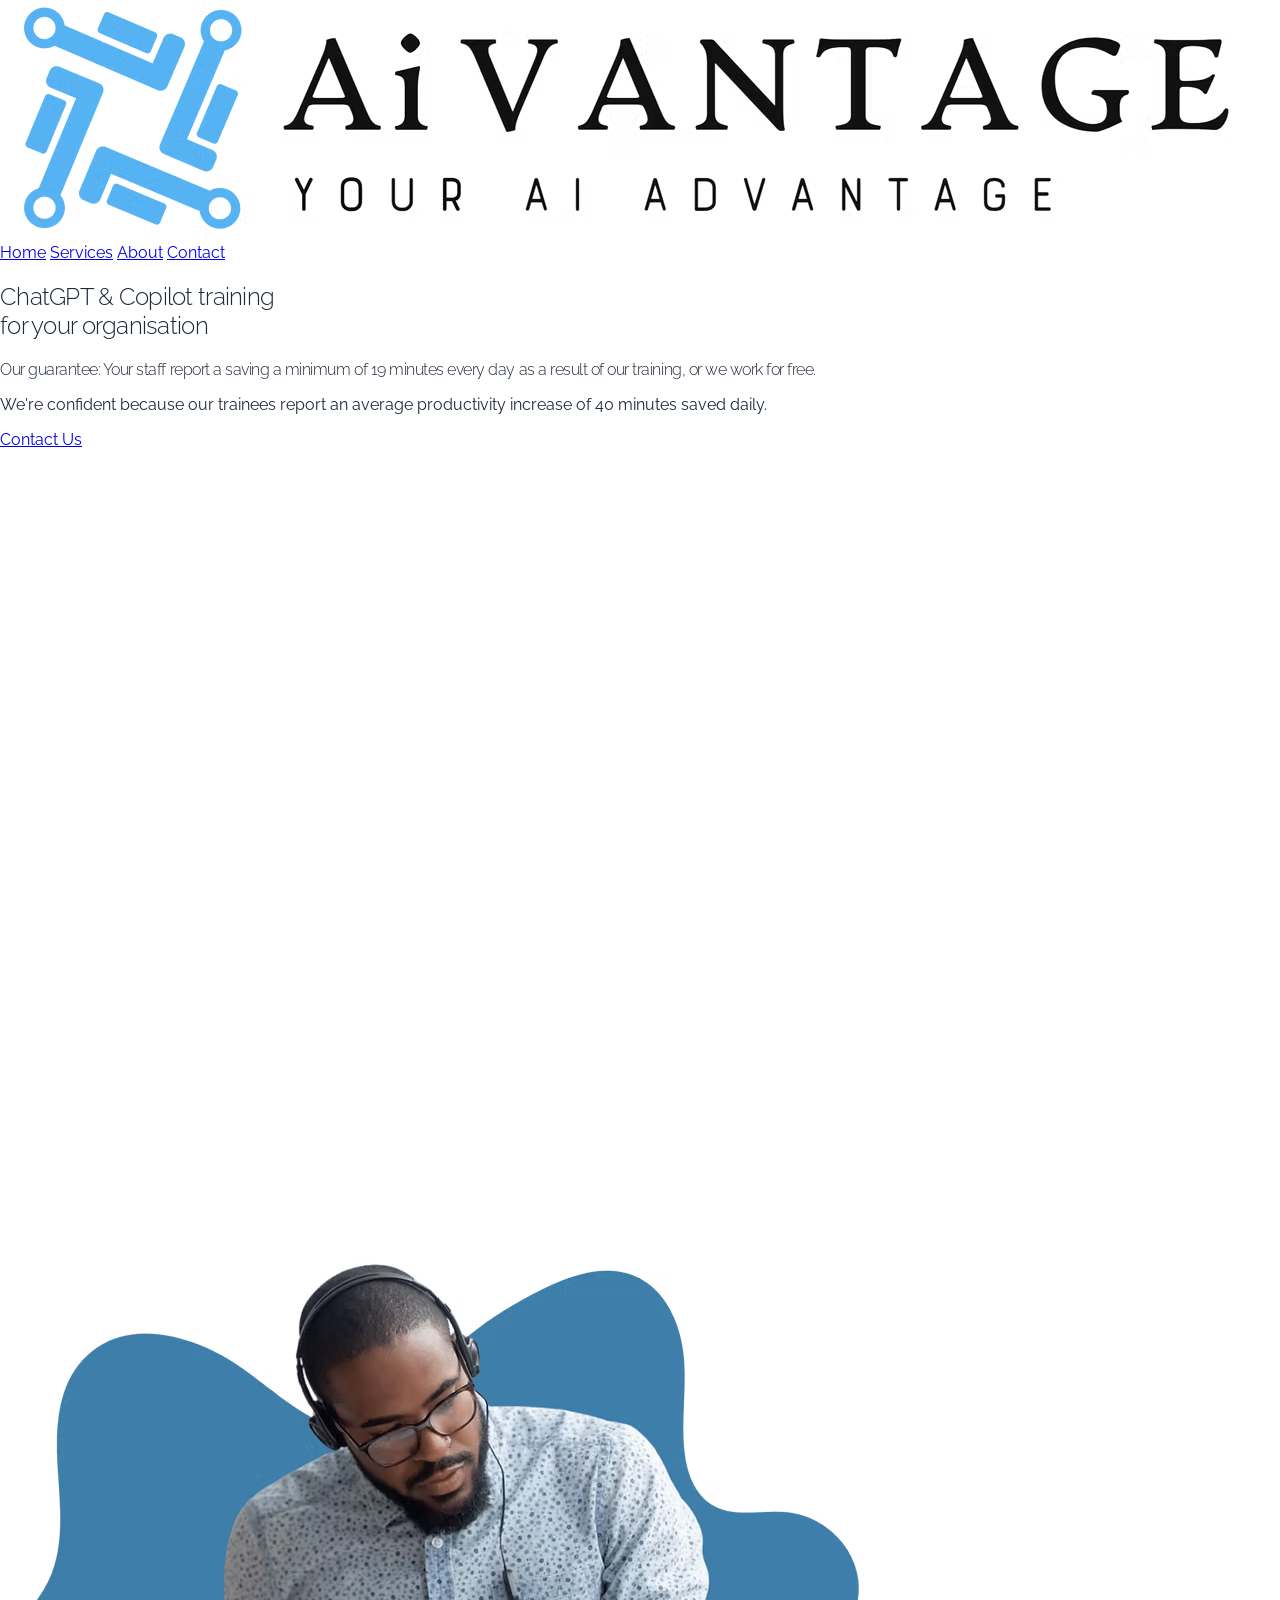
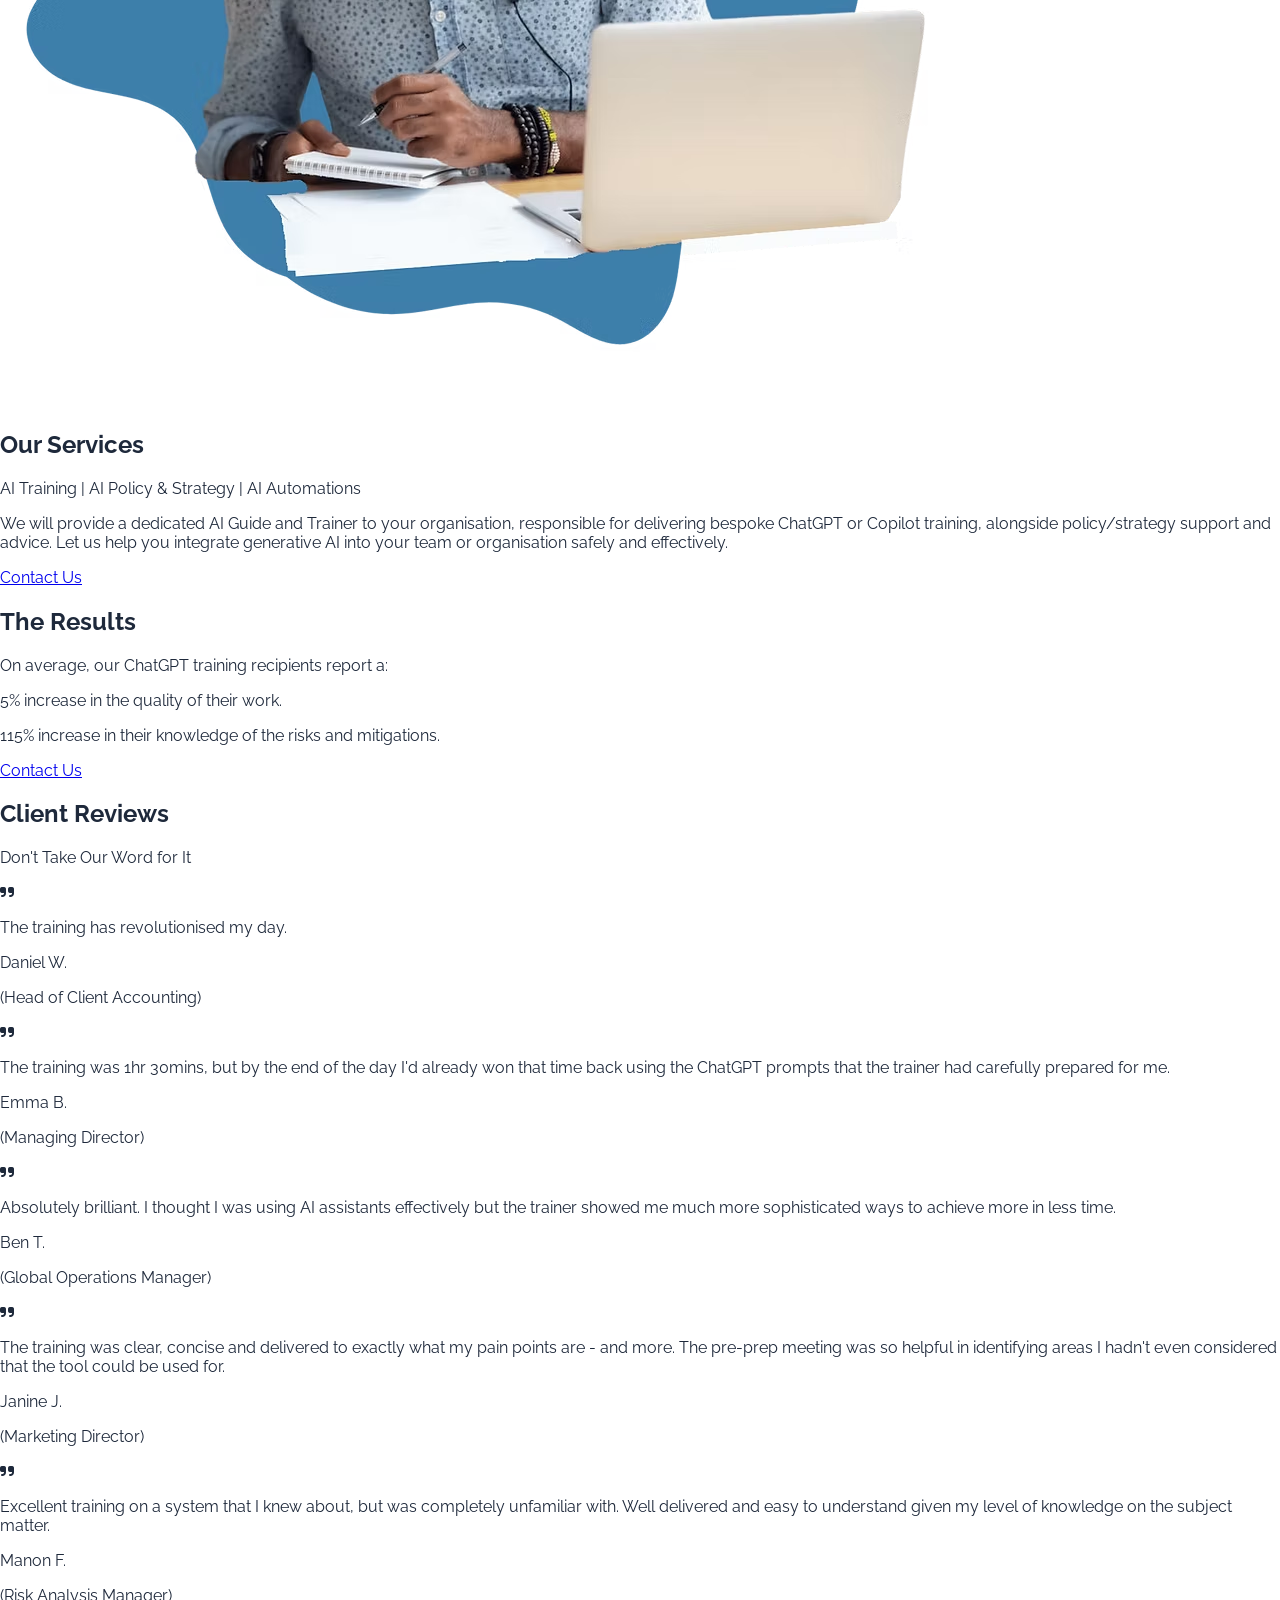
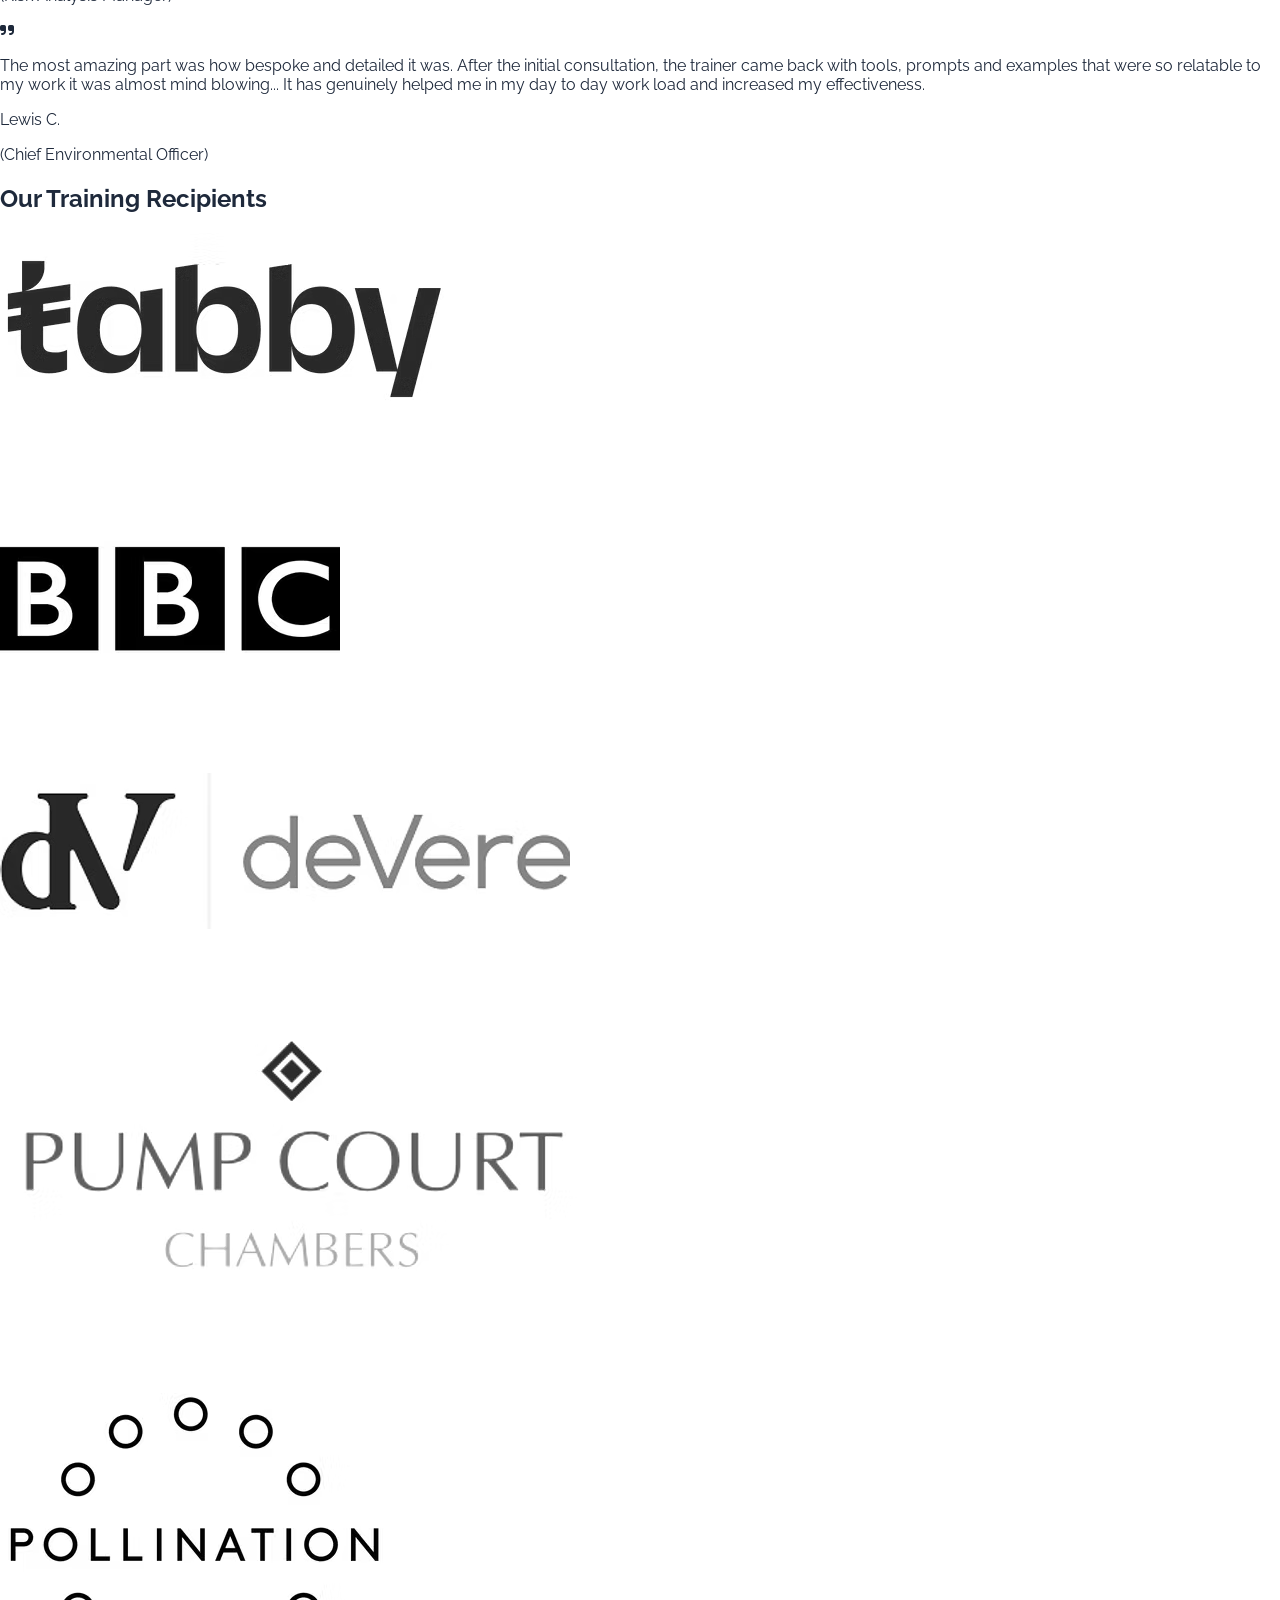
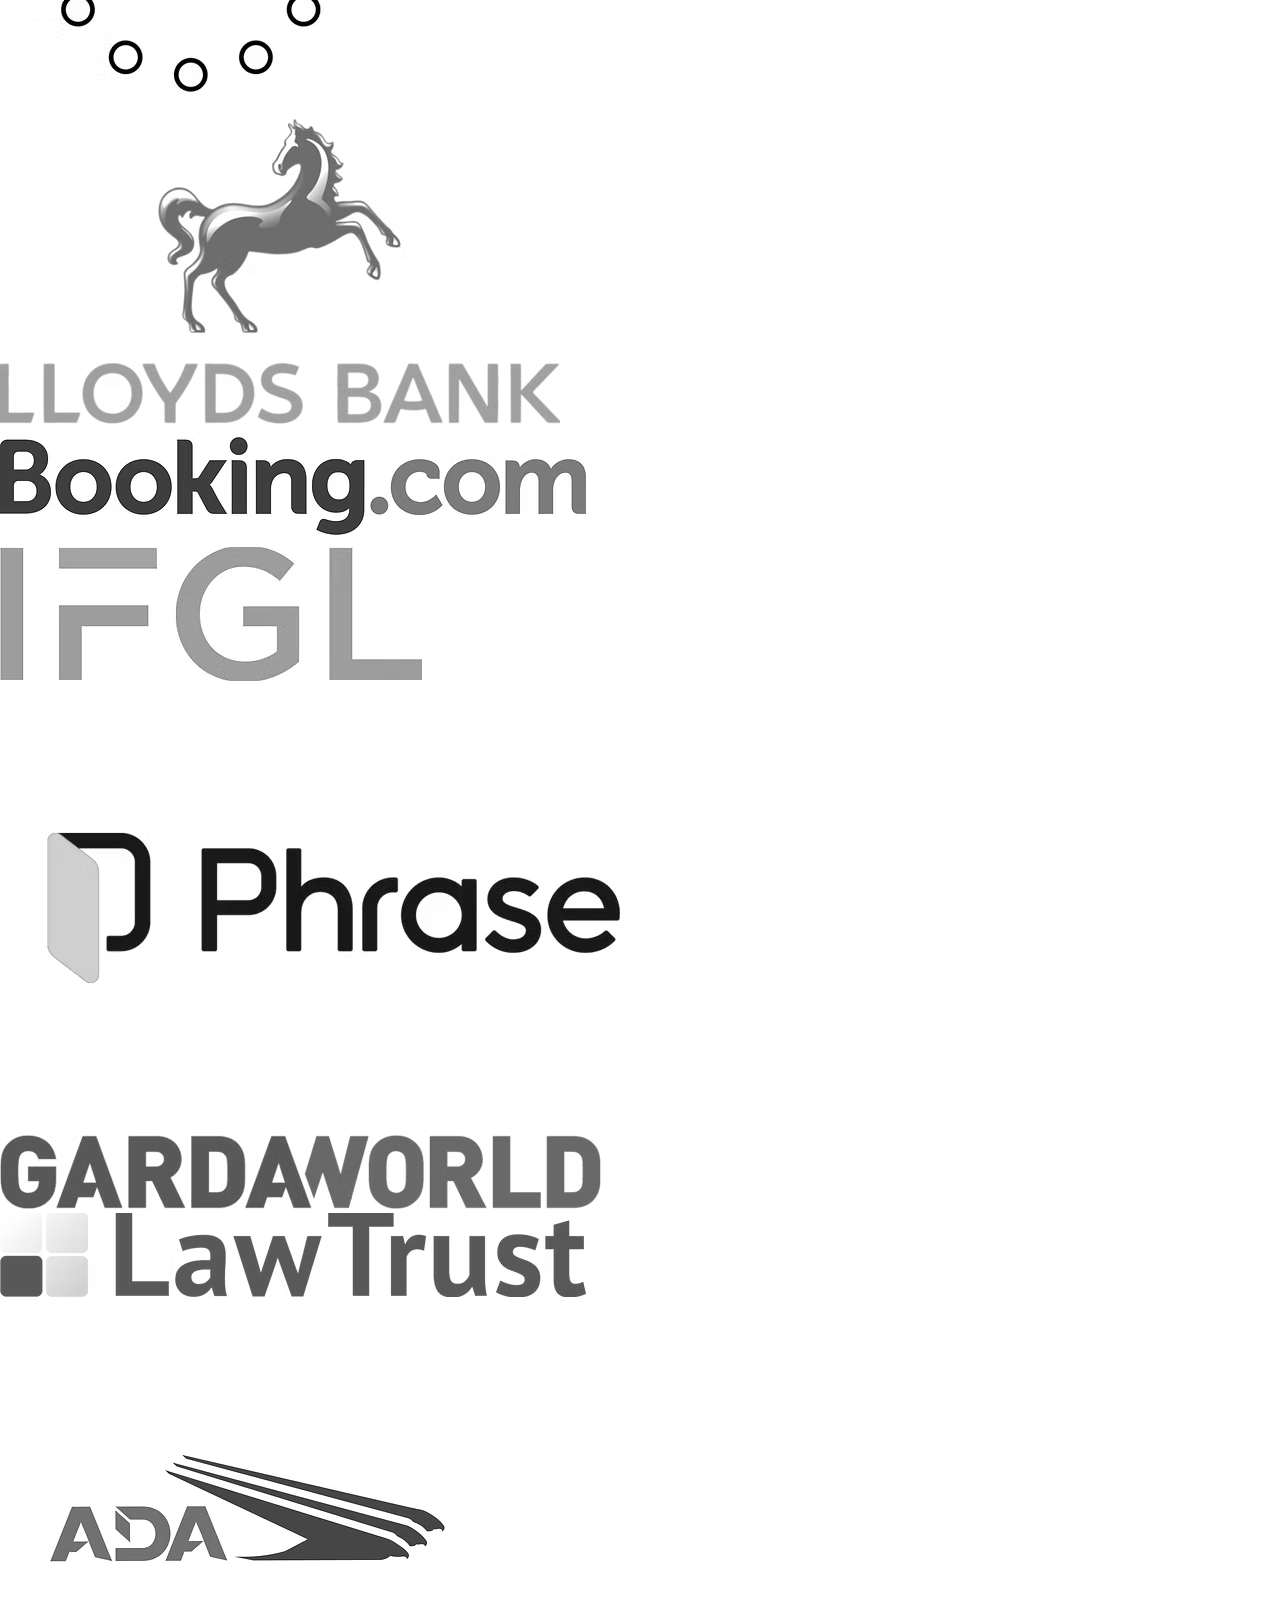
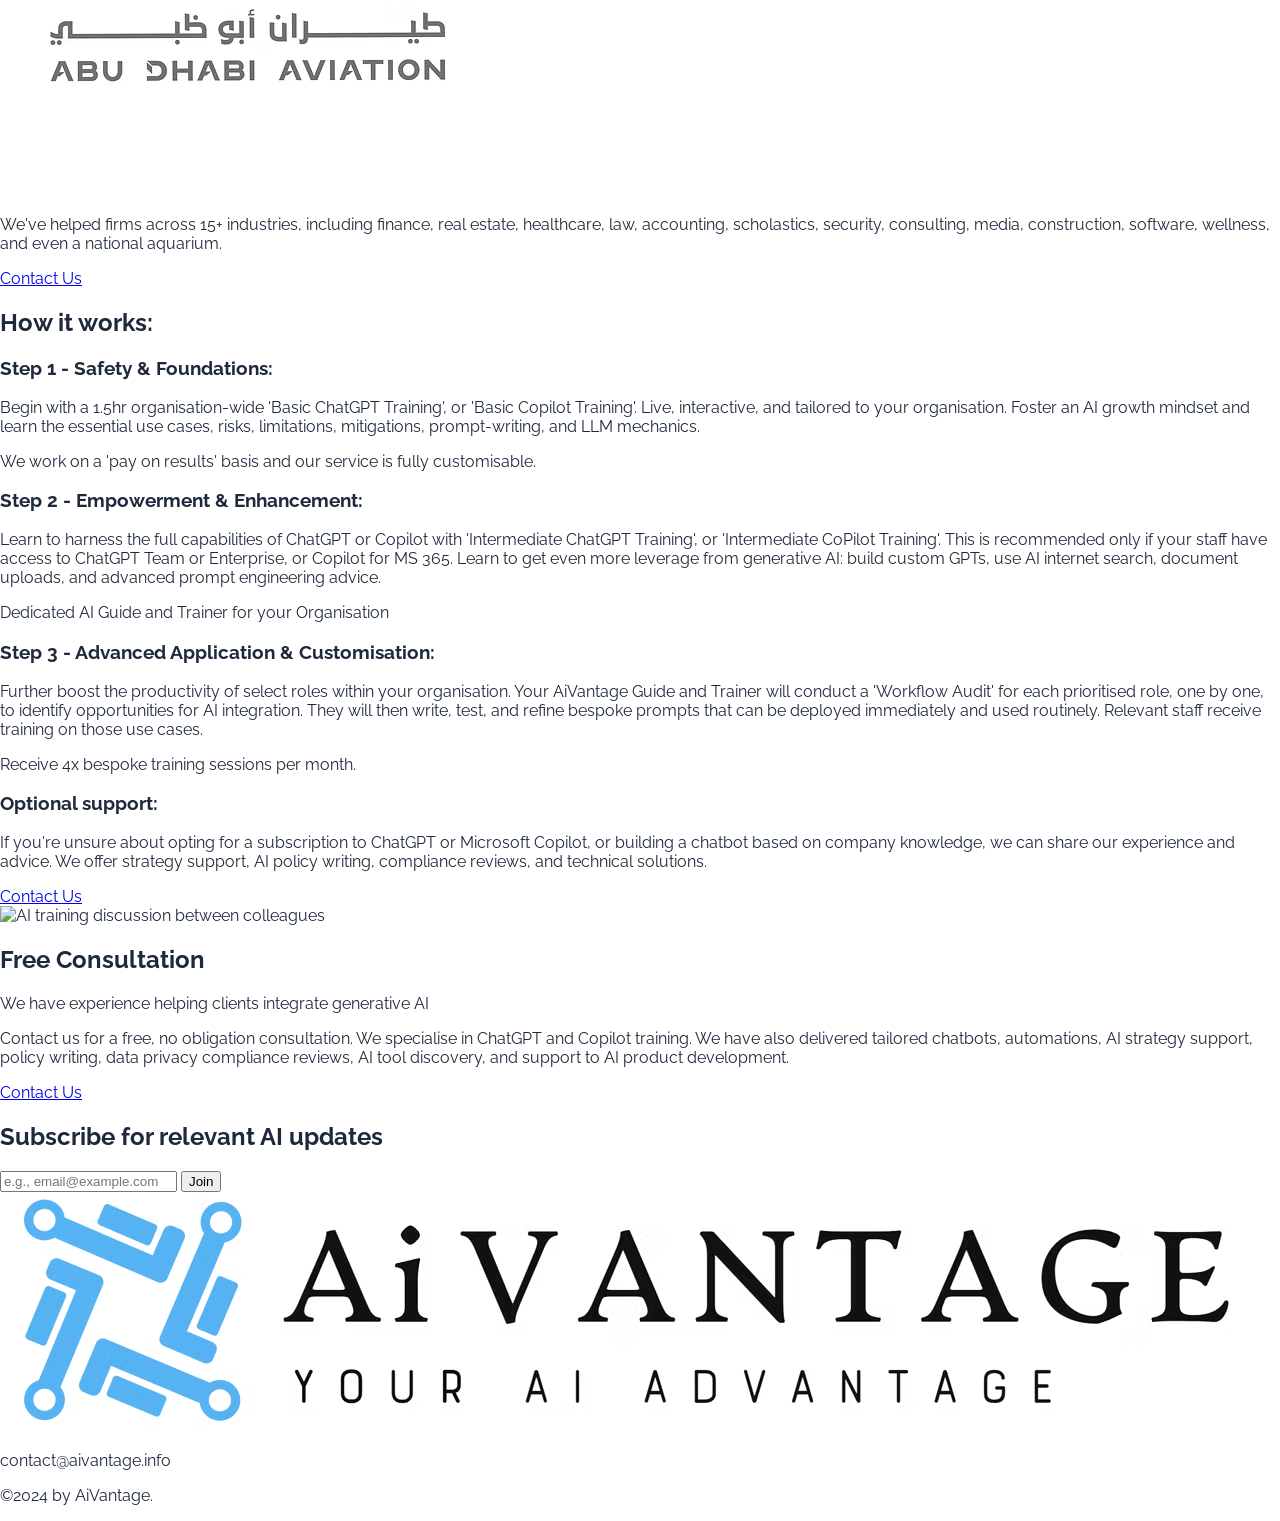
==== index.html @ afdacad2 "add" ====
<!DOCTYPE html>
<html lang="en">

<head>
    <meta charset="UTF-8" />
    <meta http-equiv="X-UA-Compatible" content="IE=edge" />
    <meta name="viewport" content="width=device-width, initial-scale=1.0" />
    <title>AiVantage | ChatGPT &amp; Copilot Training</title>
    <link href="https://fonts.googleapis.com/css2?family=Raleway:wght@300;400;500;600&display=swap" rel="stylesheet" />

    <link rel="stylesheet" href="https://cdnjs.cloudflare.com/ajax/libs/font-awesome/6.7.2/css/all.min.css"
        integrity="sha512-Evv84Mr4kqVGRNSgIGL/F/aIDqQb7xQ2vcrdIwxfjThSH8CSR7PBEakCr51Ck+w+/U6swU2Im1vVX0SVk9ABhg=="
        crossorigin="anonymous" referrerpolicy="no-referrer" />
    <script src="https://cdn.jsdelivr.net/npm/@tailwindcss/browser@4"></script>
    <link rel="stylesheet" href="./docs/Style.css" />
</head>

<body class="bg-white text-slate-900" data-page="home">
    <header class="bg-white pt-8 sm:pt-10 lg:pt-12">
        <div class="mx-auto max-w-7xl px-4 sm:px-6 lg:px-8">
            <div class="flex flex-col items-center">
                <a href="./index.html" class="block">
                    <img
                        src="./docs/assets/logo.avif"
                        alt="AiVantage logo"
                        class="w-full max-w-[23rem] object-contain sm:max-w-[30rem] lg:max-w-[48rem]" />
                </a>

                <nav class="mt-6 flex flex-wrap items-center justify-center gap-x-6 gap-y-3 pb-4 text-[1.35rem] font-normal text-[#275883] sm:mt-8 sm:text-[1.55rem]">
                    <a href="./index.html" class="transition hover:text-[#1b4466]">Home</a>
                    <a href="./services.html" class="transition hover:text-[#1b4466]">Services</a>
                    <a href="./about.html" class="transition hover:text-[#1b4466]">About</a>
                    <a href="./contact.html" class="transition hover:text-[#1b4466]">Contact</a>
                </nav>
            </div>
        </div>
    </header>

    <main>
        <section class="aiv-hero">
            <div class="mx-auto flex min-h-screen max-w-7xl items-center justify-center px-4 py-16 sm:px-6 lg:px-8">
                <div class="w-full max-w-[61rem] text-center">
                    <h1
                        class="aiv-hero__title text-[2.35rem] leading-[1.16] text-[#275883] sm:text-[3.3rem] lg:text-[4.1rem]">
                        ChatGPT &amp; Copilot training
                        <br />
                        for your organisation
                    </h1>

                    <p
                        class="aiv-hero__guarantee mx-auto mt-16 max-w-[59rem] text-[2rem] leading-[1.32] text-[#275883] sm:text-[2rem] lg:text-[3rem]">
                        <span class="font-medium">Our guarantee:</span>
                        Your staff report a saving a minimum of 19 minutes every day as a result of our training, or we
                        work for free.
                    </p>

                    <p
                        class="mx-auto mt-8 max-w-[39rem] text-base font-normal leading-8 text-[#275883] sm:text-lg lg:text-[1.15rem]">
                        We&apos;re confident because our trainees report an average productivity increase of 40 minutes
                        saved daily.
                    </p>

                    <a href="./contact.html"
                        class="mt-10 inline-flex min-w-[11rem] items-center justify-center bg-[#23537c] px-8 py-4 text-[1.05rem] font-medium text-white transition hover:bg-[#1b4466]">
                        Contact Us
                    </a>
                </div>
            </div>
        </section>

        <section class="bg-white py-12 sm:py-16 lg:py-24">
            <div class="mx-auto grid max-w-7xl items-center gap-14 px-4 sm:px-6 lg:grid-cols-2 lg:px-8 xl:gap-20">
                <div class="relative mx-auto w-full max-w-[54rem]">
                    <img src="./docs/assets/ourservices.avif" alt="AiVantage services" class="w-full object-contain" />
                </div>

                <div class="mx-auto flex max-w-[41rem] flex-col items-start justify-center text-left lg:pr-10">
                    <h2 class="text-[2.9rem] font-light leading-[1.16] text-[#275883] sm:text-[3.7rem] lg:text-[4rem]">
                        Our Services
                    </h2>

                    <p class="mt-8 text-2xl font-light leading-[1.9] text-[#275883]">
                        AI Training | AI Policy &amp; Strategy | AI Automations
                    </p>

                    <p class="mt-8 text-[1.45rem] font-light leading-[1.95] text-[#275883] sm:text-2xl">
                        We will provide a dedicated AI Guide and Trainer to your organisation, responsible for
                        delivering bespoke ChatGPT or Copilot training, alongside policy/strategy support and advice.
                        Let us help you integrate generative AI into your team or organisation safely and effectively.
                    </p>

                    <a href="./contact.html"
                        class="mt-10 inline-flex min-w-[14.7rem] items-center justify-center bg-[#23537c] px-10 py-4 text-[1.05rem] font-medium text-white transition hover:bg-[#1b4466]">
                        Contact Us
                    </a>
                </div>
            </div>
        </section>

        <section class="bg-white py-16 sm:py-20 lg:py-28">
            <div class="mx-auto flex max-w-7xl flex-col items-center px-4 text-center sm:px-6 lg:px-8">
                <h2 class="text-[2.85rem] font-light leading-[1.15] text-[#275883] sm:text-[3.6rem] lg:text-[4rem]">
                    The Results
                </h2>

                <p
                    class="mt-10 text-[1.6rem] font-light leading-[1.8] text-[#275883] sm:text-[1.9rem] lg:text-[2.1rem]">
                    On average, our ChatGPT training recipients report a:
                </p>

                <p
                    class="mt-5 max-w-[62rem] text-[1.7rem] font-light leading-[1.85] text-[#275883] sm:text-[2.1rem] lg:text-[2.4rem]">
                    5% increase in the <span class="underline decoration-[1px] underline-offset-[0.22em]">quality</span>
                    of their work.
                </p>

                <p
                    class="mt-5 max-w-[88rem] text-[1.7rem] font-light leading-[1.85] text-[#275883] sm:text-[2.1rem] lg:text-[2.4rem]">
                    115% increase in their knowledge of <span
                        class="underline decoration-[1px] underline-offset-[0.22em]">the risks and mitigations</span>.
                </p>

                <a href="./contact.html"
                    class="mt-12 inline-flex min-w-[11.8rem] items-center justify-center bg-[#23537c] px-9 py-4 text-[1.05rem] font-medium text-white transition hover:bg-[#1b4466]">
                    Contact Us
                </a>
            </div>
        </section>

        <section class="bg-white py-16 sm:py-20 lg:py-28">
            <div class="mx-auto max-w-7xl px-4 sm:px-6 lg:px-8">
                <div class="text-center">
                    <h2
                        class="text-[2.3rem] font-light leading-[1.15] text-[#275883] sm:text-[2.8rem] lg:text-[3.25rem]">
                        Client Reviews
                    </h2>
                    <p
                        class="mt-5 text-[1.15rem] font-light leading-[1.5] text-[#275883] sm:text-[1.35rem] lg:text-[1.55rem]">
                        Don&apos;t Take Our Word for It
                    </p>
                </div>

                <div class="mt-14 grid gap-y-14 gap-x-10 md:grid-cols-2 lg:mt-18 lg:grid-cols-3">
                    <article class="flex flex-col items-center text-center text-[#275883]">
                        <div class="text-[2.7rem] leading-none text-[#275883] sm:text-[3rem]">
                            <i class="fa-solid fa-quote-right"></i>
                        </div>
                        <p
                            class="mt-5 max-w-[15rem] text-[0.98rem] font-normal leading-[1.95] sm:max-w-[16rem] sm:text-[1.05rem]">
                            The training has revolutionised my day.
                        </p>
                        <p class="mt-7 text-[1.2rem] font-light leading-[1.4] sm:text-[1.35rem]">Daniel W.</p>
                        <p class="mt-2 text-[0.95rem] font-light leading-[1.65] sm:text-[1rem]">
                            (Head of Client Accounting)
                        </p>
                    </article>

                    <article class="flex flex-col items-center text-center text-[#275883]">
                        <div class="text-[2.7rem] leading-none text-[#275883] sm:text-[3rem]">
                            <i class="fa-solid fa-quote-right"></i>
                        </div>
                        <p
                            class="mt-5 max-w-[18rem] text-[0.98rem] font-normal leading-[1.95] sm:max-w-[19rem] sm:text-[1.05rem]">
                            The training was 1hr 30mins, but by the end of the day I&apos;d already won that time back
                            using the ChatGPT prompts that the trainer had carefully prepared for me.
                        </p>
                        <p class="mt-7 text-[1.2rem] font-light leading-[1.4] sm:text-[1.35rem]">Emma B.</p>
                        <p class="mt-2 text-[0.95rem] font-light leading-[1.65] sm:text-[1rem]">
                            (Managing Director)
                        </p>
                    </article>

                    <article class="flex flex-col items-center text-center text-[#275883]">
                        <div class="text-[2.7rem] leading-none text-[#275883] sm:text-[3rem]">
                            <i class="fa-solid fa-quote-right"></i>
                        </div>
                        <p
                            class="mt-5 max-w-[18rem] text-[0.98rem] font-normal leading-[1.95] sm:max-w-[19rem] sm:text-[1.05rem]">
                            Absolutely brilliant. I thought I was using AI assistants effectively but the trainer showed
                            me much more sophisticated ways to achieve more in less time.
                        </p>
                        <p class="mt-7 text-[1.2rem] font-light leading-[1.4] sm:text-[1.35rem]">Ben T.</p>
                        <p class="mt-2 text-[0.95rem] font-light leading-[1.65] sm:text-[1rem]">
                            (Global Operations Manager)
                        </p>
                    </article>

                    <article class="flex flex-col items-center text-center text-[#275883]">
                        <div class="text-[2.7rem] leading-none text-[#275883] sm:text-[3rem]">
                            <i class="fa-solid fa-quote-right"></i>
                        </div>
                        <p
                            class="mt-5 max-w-[18rem] text-[0.98rem] font-normal leading-[1.95] sm:max-w-[19rem] sm:text-[1.05rem]">
                            The training was clear, concise and delivered to exactly what my pain points are - and more.
                            The pre-prep meeting was so helpful in identifying areas I hadn&apos;t even considered that
                            the tool could be used for.
                        </p>
                        <p class="mt-7 text-[1.2rem] font-light leading-[1.4] sm:text-[1.35rem]">Janine J.</p>
                        <p class="mt-2 text-[0.95rem] font-light leading-[1.65] sm:text-[1rem]">
                            (Marketing Director)
                        </p>
                    </article>

                    <article class="flex flex-col items-center text-center text-[#275883]">
                        <div class="text-[2.7rem] leading-none text-[#275883] sm:text-[3rem]">
                            <i class="fa-solid fa-quote-right"></i>
                        </div>
                        <p
                            class="mt-5 max-w-[18rem] text-[0.98rem] font-normal leading-[1.95] sm:max-w-[19rem] sm:text-[1.05rem]">
                            Excellent training on a system that I knew about, but was completely unfamiliar with. Well
                            delivered and easy to understand given my level of knowledge on the subject matter.
                        </p>
                        <p class="mt-7 text-[1.2rem] font-light leading-[1.4] sm:text-[1.35rem]">Manon F.</p>
                        <p class="mt-2 text-[0.95rem] font-light leading-[1.65] sm:text-[1rem]">
                            (Risk Analysis Manager)
                        </p>
                    </article>

                    <article class="flex flex-col items-center text-center text-[#275883]">
                        <div class="text-[2.7rem] leading-none text-[#275883] sm:text-[3rem]">
                            <i class="fa-solid fa-quote-right"></i>
                        </div>
                        <p
                            class="mt-5 max-w-[18rem] text-[0.98rem] font-normal leading-[1.95] sm:max-w-[19rem] sm:text-[1.05rem]">
                            The most amazing part was how bespoke and detailed it was. After the initial consultation,
                            the trainer came back with tools, prompts and examples that were so relatable to my work it
                            was almost mind blowing... It has genuinely helped me in my day to day work load and
                            increased my effectiveness.
                        </p>
                        <p class="mt-7 text-[1.2rem] font-light leading-[1.4] sm:text-[1.35rem]">Lewis C.</p>
                        <p class="mt-2 text-[0.95rem] font-light leading-[1.65] sm:text-[1rem]">
                            (Chief Environmental Officer)
                        </p>
                    </article>
                </div>
            </div>
        </section>

        <section class="bg-white py-16 sm:py-20 lg:py-28">
            <div class="mx-auto flex max-w-7xl flex-col items-center px-4 text-center sm:px-6 lg:px-8">
                <h2 class="text-3xl font-light leading-[1.3] text-[#275883] sm:text-5xl">
                    Our Training Recipients
                </h2>

                <div class="mt-8 md:mt-16 w-full overflow-hidden">
                    <div class="">
                        <div class="grid grid-cols-2 lg:grid-cols-3">
                            <div class="border flex items-center justify-center p-10">
                                <img src="./docs/assets/recipients/tabby-logo-charcoal.avif"
                                    alt="Tabby logo ChatGPT training for fintech" class="w-full    mx-auto" />
                            </div>
                            <div class="border flex items-center justify-center p-10">
                                <img src="./docs/assets/recipients/bbc-logo.avif"
                                    alt="BBC logo Copilot training recipient" class="w-full    mx-auto" />
                            </div>

                            <div class="border flex items-center justify-center p-10">
                                <img src="./docs/assets/recipients/download_edited.avif"
                                    alt="4 Pump Court logo ChatGPT training for lawyers" class="w-full mx-auto" />
                            </div>
                            <div class="border flex items-center justify-center p-10">
                                <img src="./docs/assets/recipients/Screenshot 2024-01-24 at 14_24_edited.avif"
                                    alt="Booking.com logo Copilot training for business" class="w-full mx-auto" />
                            </div>

                            <div class="border flex items-center justify-center p-10">
                                <img src="./docs/assets/recipients/6245624cfbdc0756a2a4ac87_Pollination_crop.avif"
                                    alt="Pollination logo ChatGPT training for investment fund"
                                    class="w-full  mx-auto" />
                            </div>
                            <div class="border flex items-center justify-center p-10">
                                <img src="./docs/assets/recipients/567c4c_5eea9bd83e5844398b44b658da8a3159~mv2.avif"
                                    alt="DeVere logo ChatGPT training for consultants" class="w-full   mx-auto" />
                            </div>

                            <div class="border flex items-center justify-center p-10">
                                <img src="./docs/assets/recipients/1450250964_3382_115_o.avif"
                                    alt="Phrase logo ChatGPT training for business" class="w-full  mx-auto" />
                            </div>
                            <div class="border flex items-center justify-center p-10">
                                <img src="./docs/assets/recipients/ifgllogo_87100_edited.avif"
                                    alt="IFGL logo Copilot training for finance" class="w-full mx-auto" />
                            </div>
                            <div class="border flex items-center justify-center p-10">
                                <img src="./docs/assets/recipients/567c4c_0bd4717d6b2e4359a9a6fe5735ac0bb1~mv2.avif"
                                    alt="Lloyds Bank logo ChatGPT training recipient" class="w-full    mx-auto" />
                            </div>
                            <div class="border flex items-center justify-center p-10">
                                <img src="./docs/assets/recipients/GardaWorld_logo_edited.avif"
                                    alt="GardaWorld logo ChatGPT training for business" class="w-full  mx-auto" />
                            </div>
                            <div class="border flex items-center justify-center p-10">
                                <img src="./docs/assets/recipients/lt-logo_edited.avif"
                                    alt="LawTrust logo ChatGPT training for accountants" class="w-full mx-auto" />
                            </div>
                            <div class="border flex items-center justify-center p-10">
                                <img src="./docs/assets/recipients/ADA_Logo_edited.avif"
                                    alt="ADA logo ChatGPT training for organisations" class="w-full    mx-auto" />
                            </div>
                        </div>
                    </div>
                </div>

                <p class="mt-8 text-[1rem] font-light leading-[1.9] text-[#1b4e72] sm:text-2xl">
                    We&apos;ve helped firms across 15+ industries, including finance, real estate, healthcare, law,
                    accounting, scholastics, security, consulting, media, construction, software, wellness, and even a
                    national aquarium.
                </p>

                <a href="./contact.html"
                    class="mt-6 inline-flex min-w-[8.8rem] items-center justify-center bg-[#23537c] px-6 py-2.5 text-[0.92rem] font-medium text-white transition hover:bg-[#1b4466]">
                    Contact Us
                </a>
            </div>
        </section>

        <section class="bg-white py-16 sm:py-20 lg:py-28">
            <div class="mx-auto max-w-7xl px-4 sm:px-6 lg:px-8">
                <div class="grid gap-x-16 gap-y-14 text-[#275883] lg:grid-cols-3 lg:gap-x-20 lg:gap-y-24">
                    <div>
                        <h2 class="text-[2.25rem] font-light leading-[1.1] sm:text-[2.9rem] lg:text-[3.35rem]">
                            How it works:
                        </h2>
                    </div>
                    <div class="lg:col-span-2">
                        <h3 class="text-[1.55rem] font-light leading-[1.25] sm:text-[1.9rem] lg:text-[2rem]">
                            Step 1 - Safety &amp; Foundations:
                        </h3>
                        <p class="mt-4 text-[1rem] font-light leading-[1.8] sm:text-[1.12rem] lg:text-[1.22rem]">
                            Begin with a 1.5hr organisation-wide 'Basic ChatGPT Training', or 'Basic Copilot Training'. Live, interactive, and tailored to your organisation. Foster an AI growth mindset and learn the essential use cases, risks, limitations, mitigations, prompt-writing, and LLM mechanics.
                        </p>
                    </div>

                    <div>
                        <p class="max-w-[22rem] text-[1.55rem] font-light leading-[1.38] sm:text-[2rem] lg:text-[2.25rem]">
                            We work on a 'pay on results' basis and our service is fully customisable.
                        </p>
                    </div>
                    <div class="lg:col-span-2">
                        <h3 class="text-[1.55rem] font-light leading-[1.25] sm:text-[1.9rem] lg:text-[2rem]">
                            Step 2 - Empowerment &amp; Enhancement:
                        </h3>
                        <p class="mt-4 text-[1rem] font-light leading-[1.8] sm:text-[1.12rem] lg:text-[1.22rem]">
                            Learn to harness the full capabilities of ChatGPT or Copilot with 'Intermediate ChatGPT Training', or 'Intermediate CoPilot Training'. This is recommended only if your staff have access to ChatGPT Team or Enterprise, or Copilot for MS 365. Learn to get even more leverage from generative AI: build custom GPTs, use AI internet search, document uploads, and advanced prompt engineering advice.
                        </p>
                    </div>

                    <div>
                        <p class="max-w-[22rem] text-[1.55rem] font-light leading-[1.38] sm:text-[2rem] lg:text-[2.25rem]">
                            Dedicated AI Guide and Trainer for your Organisation
                        </p>
                    </div>
                    <div class="lg:col-span-2">
                        <h3 class="text-[1.55rem] font-light leading-[1.25] sm:text-[1.9rem] lg:text-[2rem]">
                            Step 3 - Advanced Application &amp; Customisation:
                        </h3>
                        <p class="mt-4 text-[1rem] font-light leading-[1.8] sm:text-[1.12rem] lg:text-[1.22rem]">
                            Further boost the productivity of select roles within your organisation. Your AiVantage Guide and Trainer will conduct a 'Workflow Audit' for each prioritised role, one by one, to identify opportunities for AI integration. They will then write, test, and refine bespoke prompts that can be deployed immediately and used routinely. Relevant staff receive training on those use cases.
                        </p>
                    </div>

                    <div>
                        <p class="max-w-[22rem] text-[1.55rem] font-light leading-[1.38] sm:text-[2rem] lg:text-[2.25rem]">
                            Receive 4x bespoke training sessions per month.
                        </p>
                    </div>
                    <div class="lg:col-span-2">
                        <h3 class="text-[1.55rem] font-light leading-[1.25] sm:text-[1.9rem] lg:text-[2rem]">
                            Optional support:
                        </h3>
                        <p class="mt-4 text-[1rem] font-light leading-[1.8] sm:text-[1.12rem] lg:text-[1.22rem]">
                            If you're unsure about opting for a subscription to ChatGPT or Microsoft Copilot, or building a chatbot based on company knowledge, we can share our experience and advice. We offer strategy support, AI policy writing, compliance reviews, and technical solutions.
                        </p>

                        <a href="./contact.html"
                            class="mt-10 inline-flex min-w-[11rem] items-center justify-center bg-[#23537c] px-8 py-4 text-[1.05rem] font-medium text-white transition hover:bg-[#1b4466]">
                            Contact Us
                        </a>
                    </div>
                </div>
            </div>
        </section>


        <section class="bg-white py-16 sm:py-20 lg:py-28">
            <div class="mx-auto max-w-7xl px-4 sm:px-6 lg:px-8">
                <div class="grid items-center gap-14 lg:grid-cols-2 lg:gap-24">
                    <div class="mx-auto w-full max-w-[37rem]">
                        <div class="relative">
                            <div class="absolute -left-6 bottom-[-1.5rem] h-[78%] w-[92%] bg-[#23537c]"></div>
                            <div class="absolute right-0 top-0 h-full w-[12%] bg-slate-100/90"></div>
                            <img
                                src="https://static.wixstatic.com/media/11062b_da48578d0f7041df82d0ba0ee3a1f7f2~mv2.jpeg/v1/fill/w_460,h_420,al_c,q_80,usm_0.66_1.00_0.01,enc_avif,quality_auto/Conversation%20Between%20Colleagues.jpeg"
                                alt="AI training discussion between colleagues"
                                class="relative z-10 h-auto w-full object-cover" />
                        </div>
                    </div>

                    <div class="mx-auto flex max-w-[40rem] flex-col items-center text-center text-[#275883]">
                        <h2 class="text-[2.35rem] font-light leading-[1.15] sm:text-[3rem] lg:text-[3.4rem]">
                            Free Consultation
                        </h2>

                        <p class="mt-6 max-w-[31rem] text-[1.35rem] font-light leading-[1.6] sm:text-[1.7rem] lg:text-[1.95rem]">
                            We have experience helping clients integrate generative AI
                        </p>

                        <p class="mt-6 max-w-[36rem] text-[1rem] font-light leading-[1.95] sm:text-[1.12rem] lg:text-[1.22rem]">
                            Contact us for a free, no obligation consultation. We specialise in ChatGPT and Copilot training. We have also delivered tailored chatbots, automations, AI strategy support, policy writing, data privacy compliance reviews, AI tool discovery, and support to AI product development.
                        </p>

                        <a href="./contact.html"
                            class="mt-12 inline-flex min-w-[15rem] items-center justify-center border border-[#4c86ff] bg-[#23537c] px-10 py-4 text-[1.05rem] font-medium text-white transition hover:bg-[#1b4466]">
                            Contact Us
                        </a>
                    </div>
                </div>
            </div>
        </section>


        

        <section class="bg-white pt-16 sm:pt-20 lg:pt-24">
            <div class="mx-auto max-w-7xl px-4 sm:px-6 lg:px-8">
                <div class="mx-auto flex max-w-[48rem] flex-col items-center text-center text-[#275883]">
                    <h2 class="text-[2rem] font-light leading-[1.2] sm:text-[2.45rem] lg:text-[2.8rem]">
                        Subscribe for relevant AI updates
                    </h2>

                    <form class="mt-8 flex w-full max-w-[40rem] items-stretch border border-[#5b6580]">
                        <input
                            type="email"
                            placeholder="e.g., email@example.com"
                            class="min-w-0 flex-1 px-7 py-5 text-[1rem] font-light italic text-[#275883] placeholder:text-[#275883] focus:outline-none" />
                        <button
                            type="submit"
                            class="min-w-[5.7rem] bg-[#23537c] px-6 text-[1rem] font-light text-white transition hover:bg-[#1b4466]">
                            Join
                        </button>
                    </form>
                </div>

                <div class="mx-auto mt-24 flex max-w-[42rem] flex-col items-center text-center">
                    <img
                        src="./docs/assets/logo.avif"
                        alt="AiVantage logo"
                        class="w-full max-w-[41rem] object-contain" />

                    <p class="mt-12 text-[1.2rem] font-light text-[#275883]">
                        contact@aivantage.info
                    </p>

                    <p class="mt-10 pb-10 text-[1.05rem] font-light text-[#275883] sm:pb-12">
                        ©2024 by AiVantage.
                    </p>
                </div>
            </div>
        </section>
    </main>

    <script src="./docs/javascript/global.js"></script>
    <script src="./docs/javascript/Navbar.js"></script>
    <script src="./docs/javascript/Footer.js"></script>

</body>

</html>
---- docs/Style.css ----
﻿* {
    box-sizing: border-box;
    outline: none;
}

:root {
    --appliance-navy: #0E152B;
    --appliance-blue: #6eaadc;
    --appliance-blue-soft: #9bc7ef;
}

html {
    scroll-behavior: smooth;
}

body {
    margin: 0;
    font-family: "Raleway", sans-serif;
    color: #1e293b;
}

.aiv-hero {
    min-height: 100vh;
    background: #ffffff;
}

.aiv-hero__title,
.aiv-hero__guarantee {
    font-weight: 300;
    letter-spacing: -0.03em;
}

.aiv-hero__guarantee {
    text-wrap: balance;
}

.aiv-recipient-card {
    display: flex;
    align-items: center;
    justify-content: center;
    min-height: 7.5rem;
    padding: 0.75rem;
    border: 1px solid #5f89ad;
    background: #ffffff;
}

.aiv-recipient-logo {
    width: auto;
    height: 2.6rem;
    max-width: 100%;
    object-fit: contain;
}

@media (max-width: 767px) {
    .aiv-hero__title,
    .aiv-hero__guarantee {
        letter-spacing: -0.02em;
    }

    .aiv-recipient-card {
        min-height: 6.5rem;
        padding: 0.65rem;
    }

    .aiv-recipient-logo {
        height: 2.15rem;
    }
}

img,
button,
a,
video {
    user-select: none;
}

a,
button,
input,
textarea,
select {
    transition: all 220ms ease;
}

::selection {
    background: rgba(110, 170, 220, 0.3);
    color: #0E152B;
}

.appliance-hero {
    position: relative;
}


.appliance-hero__video {
    position: absolute;
    inset: 0;
    width: 100%;
    height: 100%;
    object-fit: cover;
}

.appliance-hero__overlay {
    position: absolute;
    inset: 0;
    /* background:
        linear-gradient(115deg, rgba(0, 0, 0, 0.42) 8%, rgba(0, 0, 0, 0.2) 38%, rgba(0, 0, 0, 0.32) 68%, rgba(9, 13, 27, 0.32) 100%),
        radial-gradient(circle at 18% 55%, rgba(110, 170, 220, 0.24), transparent 24%),
        radial-gradient(circle at 82% 18%, rgba(110, 170, 220, 0.16), transparent 20%); */
}

.appliance-hero__grid {
    position: absolute;
    inset: 0;
    background-image:
        linear-gradient(rgba(255, 255, 255, 0.05) 1px, transparent 1px),
        linear-gradient(90deg, rgba(255, 255, 255, 0.05) 1px, transparent 1px);
    background-size: 34px 34px;
    opacity: 0.24;
}

.appliance-hero__glow {
    position: absolute;
    right: -8%;
    bottom: -18%;
    width: 34rem;
    height: 34rem;
    border-radius: 999px;
    background: radial-gradient(circle, rgba(110, 170, 220, 0.24), transparent 68%);
    filter: blur(18px);
    opacity: 0.85;
}

@media (max-width: 767px) {
    .appliance-hero__shell {
        min-height: 88vh;
    }

    .appliance-hero__glow {
        width: 20rem;
        height: 20rem;
        right: -20%;
        bottom: -10%;
    }
}
.site-header {
    pointer-events: none;
}

.site-header__shell {
    pointer-events: auto;
}

.site-header__inner {
    transition: max-width 280ms ease;
}

.site-header__nav {
    box-shadow: 0 18px 40px rgba(8, 16, 33, 0.12);
}

.site-header.is-scrolled .site-header__inner {
    max-width: 80rem;
}

.site-header.is-scrolled .site-header__nav {
    background: transparent;
    border-color: transparent;
    box-shadow: none;
    backdrop-filter: none;
    -webkit-backdrop-filter: none;
}

.site-header.is-scrolled .site-header__shell {
    border-color: rgba(226, 232, 240, 0.95);
    background: rgba(255, 255, 255, 0.96);
    box-shadow: 0 24px 55px rgba(15, 23, 42, 0.14);
}

.site-header.is-scrolled .site-header__nav-link {
    color: rgba(51, 65, 85, 0.92) !important;
}

.site-header.is-scrolled .site-header__nav-link:hover,
.site-header.is-scrolled .site-header__nav-link--active {
    background: rgba(110, 170, 220, 0.14) !important;
    color: #0E152B !important;
}

.site-header.is-scrolled .site-header__phone {
    background: #0E152B;
    color: #ffffff;
}

.site-header.is-scrolled .site-header__phone:hover {
    background: #182345;
}

.site-header.is-scrolled .site-header__phone-icon {
    background: #6eaadc;
    color: #0E152B;
}



.faq-item summary::-webkit-details-marker {
    display: none;
}

.faq-toggle-icon {
    transition: transform 220ms ease, background-color 220ms ease, color 220ms ease;
}

.faq-item[open] .faq-toggle-icon {
    transform: rotate(45deg);
    background: rgba(110, 170, 220, 0.18);
    color: #0E152B;
}

.site-header__shell {
    position: relative;
}

.site-header__menu-btn,
.site-header__menu-btn [data-menu-open-icon],
.site-header__menu-btn [data-menu-close-icon] {
    transition: background-color 220ms ease, border-color 220ms ease, color 220ms ease, opacity 220ms ease, transform 220ms ease, box-shadow 220ms ease;
}

.site-header__mobile-panel {
    margin: 5.75rem 1rem 1.25rem;
    -webkit-backdrop-filter: blur(16px);
    backdrop-filter: blur(16px);
}

.site-header__mobile-link {
    color: rgba(255, 255, 255, 0.82);
}

.site-header__mobile-link:hover {
    background: rgba(255, 255, 255, 0.1);
    color: #ffffff;
}

.site-header__mobile-link--active {
    background: rgba(255, 255, 255, 0.14);
    color: #ffffff;
}

.site-header__menu-btn.is-open [data-menu-open-icon] {
    opacity: 0;
    transform: scale(0.75) rotate(-10deg);
}

.site-header__menu-btn.is-open [data-menu-close-icon] {
    opacity: 1;
    transform: scale(1) rotate(0deg);
}

.site-header.is-scrolled .site-header__menu-btn {
    border-color: rgba(110, 170, 220, 0.26);
    background: #eef5fb;
    color: #0E152B;
    box-shadow: none;
}

.site-header.is-scrolled .site-header__mobile-panel {
    margin: 5.75rem 1rem 1.25rem;
    border-color: rgba(226, 232, 240, 0.95);
    background: rgba(255, 255, 255, 0.98);
    box-shadow: 0 24px 55px rgba(15, 23, 42, 0.14);
}

.site-header.is-scrolled .site-header__mobile-link {
    color: rgba(51, 65, 85, 0.92);
}

.site-header.is-scrolled .site-header__mobile-link:hover,
.site-header.is-scrolled .site-header__mobile-link--active {
    background: rgba(110, 170, 220, 0.14);
    color: #0E152B;
}

body.is-mobile-menu-open {
    overflow: hidden;
}

@media (max-width: 1023px) {
    .site-header__mobile-menu {
        position: fixed;
        inset: 0;
        display: flex;
        align-items: flex-start;
        justify-content: center;
        padding: 5.75rem 1rem 1.25rem;
        min-height: 100dvh;
        height: 100dvh;
        background: rgba(2, 6, 23, 0.72);
        overflow-y: auto;
        overflow-x: hidden;
        transition: opacity 280ms ease;
    }

    .site-header__mobile-panel {
        width: min(100%, 29rem);
        border-color: rgba(226, 232, 240, 0.95);
        background: rgba(255, 255, 255, 0.98);
        box-shadow: 0 24px 60px rgba(15, 23, 42, 0.22);
        -webkit-backdrop-filter: blur(0px);
        backdrop-filter: blur(0px);
        opacity: 0;
        transform: translateY(-16px) scale(0.98);
        transition: opacity 280ms ease, transform 280ms ease;
    }

    .site-header__mobile-menu.opacity-100 .site-header__mobile-panel {
        opacity: 1;
        transform: translateY(0) scale(1);
    }

    .site-header__mobile-link {
        color: rgba(51, 65, 85, 0.94);
    }

    .site-header__mobile-link:hover {
        background: rgba(110, 170, 220, 0.12);
        color: #0E152B;
    }

    .site-header__mobile-link--active {
        background: rgba(110, 170, 220, 0.16);
        color: #0E152B;
    }
}

body.is-loading {
    overflow: hidden;
}

.site-loader {
    position: fixed;
    inset: 0;
    z-index: 200;
    display: flex;
    align-items: center;
    justify-content: center;
    padding: 1.5rem;
    background:
        radial-gradient(circle at top, rgba(110, 170, 220, 0.16), transparent 26%),
        linear-gradient(180deg, rgba(255, 255, 255, 0.98), rgba(246, 249, 253, 0.98));
    transition: opacity 420ms ease, visibility 420ms ease;
}

.site-loader.is-hidden {
    opacity: 0;
    visibility: hidden;
}

#wifi-loader {
    --background: #ffffff;
    --front-color: #6eaadc;
    --back-color: rgba(14, 21, 43, 0.14);
    --text-color: #0E152B;
    width: 64px;
    height: 64px;
    position: relative;
    display: flex;
    justify-content: center;
    align-items: center;
}

#wifi-loader svg {
    position: absolute;
    display: flex;
    justify-content: center;
    align-items: center;
}

#wifi-loader svg circle {
    fill: none;
    stroke-width: 6px;
    stroke-linecap: round;
    stroke-linejoin: round;
    transform: rotate(-100deg);
    transform-origin: center;
}

#wifi-loader svg circle.back {
    stroke: var(--back-color);
}

#wifi-loader svg circle.front {
    stroke: var(--front-color);
}

#wifi-loader svg circle.new {
    stroke: rgba(14, 21, 43, 0.08);
}

#wifi-loader svg.circle-outer {
    width: 86px;
    height: 86px;
}

#wifi-loader svg.circle-outer circle {
    stroke-dasharray: 62.75 188.25;
}

#wifi-loader svg.circle-outer circle.back {
    animation: circle-outer135 1.8s ease infinite 0.3s;
}

#wifi-loader svg.circle-outer circle.front {
    animation: circle-outer135 1.8s ease infinite 0.15s;
}

#wifi-loader svg.circle-middle {
    width: 60px;
    height: 60px;
}

#wifi-loader svg.circle-middle circle {
    stroke-dasharray: 42.5 127.5;
}

#wifi-loader svg.circle-middle circle.back {
    animation: circle-middle6123 1.8s ease infinite 0.25s;
}

#wifi-loader svg.circle-middle circle.front {
    animation: circle-middle6123 1.8s ease infinite 0.1s;
}

#wifi-loader svg.circle-inner {
    width: 34px;
    height: 34px;
}

#wifi-loader svg.circle-inner circle {
    stroke-dasharray: 22 66;
}

#wifi-loader svg.circle-inner circle.back {
    animation: circle-inner162 1.8s ease infinite 0.2s;
}

#wifi-loader svg.circle-inner circle.front {
    animation: circle-inner162 1.8s ease infinite 0.05s;
}

#wifi-loader .text {
    position: absolute;
    bottom: -40px;
    display: flex;
    justify-content: center;
    align-items: center;
    font-weight: 600;
    font-size: 14px;
    letter-spacing: 0.18em;
    text-transform: uppercase;
}

#wifi-loader .text::before,
#wifi-loader .text::after {
    content: attr(data-text);
}

#wifi-loader .text::before {
    color: rgba(14, 21, 43, 0.34);
}

#wifi-loader .text::after {
    color: var(--text-color);
    animation: text-animation76 3.6s ease infinite;
    position: absolute;
    left: 0;
}

@keyframes circle-outer135 {
    0% { stroke-dashoffset: 25; }
    25% { stroke-dashoffset: 0; }
    65% { stroke-dashoffset: 301; }
    80% { stroke-dashoffset: 276; }
    100% { stroke-dashoffset: 276; }
}

@keyframes circle-middle6123 {
    0% { stroke-dashoffset: 17; }
    25% { stroke-dashoffset: 0; }
    65% { stroke-dashoffset: 204; }
    80% { stroke-dashoffset: 187; }
    100% { stroke-dashoffset: 187; }
}

@keyframes circle-inner162 {
    0% { stroke-dashoffset: 9; }
    25% { stroke-dashoffset: 0; }
    65% { stroke-dashoffset: 106; }
    80% { stroke-dashoffset: 97; }
    100% { stroke-dashoffset: 97; }
}

@keyframes text-animation76 {
    0% { clip-path: inset(0 100% 0 0); }
    50% { clip-path: inset(0); }
    100% { clip-path: inset(0 0 0 100%); }
}

.site-header__shell {
    border: 1px solid rgba(226, 232, 240, 0.95);
    background: rgba(255, 255, 255, 0.96);
    box-shadow: 0 24px 55px rgba(15, 23, 42, 0.14);
}

.site-header__nav {
    background: transparent;
    border-color: transparent;
    box-shadow: none;
    backdrop-filter: none;
    -webkit-backdrop-filter: none;
}

.site-header__nav-link {
    color: rgba(51, 65, 85, 0.92) !important;
}

.site-header__nav-link:hover,
.site-header__nav-link--active {
    background: rgba(110, 170, 220, 0.14) !important;
    color: #0E152B !important;
}

.site-header__phone {
    background: #0E152B;
    color: #ffffff;
    box-shadow: 0 14px 32px rgba(8, 16, 33, 0.16);
}

.site-header__phone:hover {
    background: #182345;
}

.site-header__phone-icon {
    background: #6eaadc;
    color: #0E152B;
}

.site-header__menu-btn {
    border: 1px solid rgba(110, 170, 220, 0.26);
    background: #eef5fb;
    color: #0E152B;
    box-shadow: none;
}

.site-header__dropdown-menu {
    opacity: 0;
    pointer-events: none;
    transform: translate(-50%, 10px);
    transition: opacity 220ms ease, transform 220ms ease;
}

.site-header__dropdown:hover .site-header__dropdown-menu,
.site-header__dropdown:focus-within .site-header__dropdown-menu {
    opacity: 1;
    pointer-events: auto;
    transform: translate(-50%, 0);
}

.site-header__dropdown-chevron {
    transition: transform 220ms ease;
}

.site-header__dropdown:hover .site-header__dropdown-chevron,
.site-header__dropdown:focus-within .site-header__dropdown-chevron {
    transform: rotate(180deg);
}

.site-header__dropdown-link {
    color: rgba(51, 65, 85, 0.92);
}

.site-header__dropdown-link:hover,
.site-header__dropdown-link--active {
    background: rgba(110, 170, 220, 0.14);
    color: #0E152B;
}

/* Services Dropdown Refresh */
.site-header__dropdown-trigger-dot,
.site-header__dropdown-arrow,
.site-header__dropdown-icon,
.site-header__dropdown-support {
    transition: background-color 220ms ease, border-color 220ms ease, color 220ms ease, transform 220ms ease, opacity 220ms ease;
}

.site-header__dropdown-link {
    color: inherit;
    text-decoration: none;
}

.site-header__dropdown-link:hover,
.site-header__dropdown-link--active {
    background: rgba(110, 170, 220, 0.14);
    color: inherit;
}

.site-header__dropdown-link:hover .site-header__dropdown-icon,
.site-header__dropdown-link--active .site-header__dropdown-icon {
    background: #0E152B;
    border-color: #0E152B;
    color: #ffffff;
}

.site-header__dropdown-link:hover .site-header__dropdown-arrow,
.site-header__dropdown-link--active .site-header__dropdown-arrow {
    background: #0E152B;
    border-color: #0E152B;
    color: #ffffff;
    transform: translateX(2px);
}

.site-header__dropdown-link:hover .site-header__dropdown-support,
.site-header__dropdown-link--active .site-header__dropdown-support {
    color: rgba(14, 21, 43, 0.76);
}

.site-header__dropdown:hover .site-header__dropdown-trigger-dot,
.site-header__dropdown:focus-within .site-header__dropdown-trigger-dot,
.site-header__nav-link--active .site-header__dropdown-trigger-dot {
    background: #0E152B;
    border-color: #0E152B;
    color: #ffffff;
}

/* Mobile Services Dropdown */
.site-header__mobile-trigger,
.site-header__mobile-trigger-dot,
.site-header__mobile-services-chevron,
.site-header__mobile-sublink {
    transition: background-color 220ms ease, border-color 220ms ease, color 220ms ease, transform 220ms ease, opacity 220ms ease;
}

.site-header__mobile-trigger {
    color: rgba(51, 65, 85, 0.94);
}

.site-header__mobile-trigger:hover,
.site-header__mobile-trigger.is-open,
.site-header__mobile-trigger--active {
    background: rgba(110, 170, 220, 0.14);
    color: #0E152B;
}

.site-header__mobile-trigger.is-open .site-header__mobile-trigger-dot,
.site-header__mobile-trigger--active .site-header__mobile-trigger-dot {
    background: #0E152B;
    border-color: #0E152B;
    color: #ffffff;
}

.site-header__mobile-services-chevron.is-open {
    transform: rotate(180deg);
}

.site-header__mobile-subpanel {
    max-height: 0;
    opacity: 0;
    transition: max-height 280ms ease, opacity 220ms ease;
}

.site-header__mobile-sublink {
    color: rgba(51, 65, 85, 0.92);
    text-decoration: none;
}

.site-header__mobile-sublink:hover,
.site-header__mobile-sublink--active {
    background: rgba(110, 170, 220, 0.12);
    color: #0E152B;
}

/* Mobile Slide Menu Refresh */
.site-header__mobile-close,
.site-header__mobile-section-label,
.site-header__mobile-services-block,
.site-header__mobile-sublink,
.site-header__mobile-link {
    transition: background-color 220ms ease, border-color 220ms ease, color 220ms ease, transform 220ms ease, opacity 220ms ease;
}

.site-header__mobile-services-block--active {
    border-color: rgba(110, 170, 220, 0.36);
    background: rgba(110, 170, 220, 0.08);
}

.site-header__mobile-sublink {
    color: rgba(51, 65, 85, 0.92);
    text-decoration: none;
}

.site-header__mobile-sublink:hover,
.site-header__mobile-sublink--active {
    background: rgba(110, 170, 220, 0.12);
    color: #0E152B;
}

@media (max-width: 1023px) {
    .site-header__mobile-menu {
        position: fixed;
        inset: 0;
        display: block;
        width: 100vw;
        height: 100dvh;
        min-height: 100dvh;
        padding: 0;
        background: transparent;
        overflow: hidden;
        transform: translateY(-100%);
        opacity: 1;
        pointer-events: none;
        transition: transform 320ms ease;
    }

    .site-header__mobile-menu.is-open {
        transform: translateY(0);
        pointer-events: auto;
    }

    .site-header__mobile-panel {
        width: 100vw;
        max-width: 100vw;
        height: 100dvh;
        min-height: 100dvh;
        margin: 0;
        padding: max(1.25rem, env(safe-area-inset-top)) 1.25rem calc(1.5rem + env(safe-area-inset-bottom));
        border: none;
        border-radius: 0;
        background: #ffffff;
        box-shadow: none;
        -webkit-backdrop-filter: none;
        backdrop-filter: none;
        overflow-y: auto;
        opacity: 1;
        transform: none;
    }

    .site-header__mobile-top {
        position: sticky;
        top: 0;
        z-index: 2;
        background: #ffffff;
    }

    .site-header__mobile-link {
        color: rgba(51, 65, 85, 0.94);
        background: #ffffff;
        border: 1px solid rgba(226, 232, 240, 0.96);
    }

    .site-header__mobile-link:hover,
    .site-header__mobile-link--active {
        background: rgba(110, 170, 220, 0.14);
        border-color: rgba(110, 170, 220, 0.22);
        color: #0E152B;
    }
}

/* Mobile Sticky Header Consistency */
@media (max-width: 1023px) {
    .site-header {
        left: 0;
        right: 0;
        padding: 0;
        padding-top: 0;
    }

    .site-header__inner,
    .site-header.is-scrolled .site-header__inner {
        max-width: 100%;
        transition: none;
    }

    .site-header__shell,
    .site-header.is-scrolled .site-header__shell {
        border-top: 0;
        border-left: 0;
        border-right: 0;
        border-radius: 0 0 1.25rem 1.25rem;
        box-shadow: 0 12px 28px rgba(15, 23, 42, 0.08);
    }

    .site-header__menu-btn,
    .site-header.is-scrolled .site-header__menu-btn {
        box-shadow: none;
    }
}
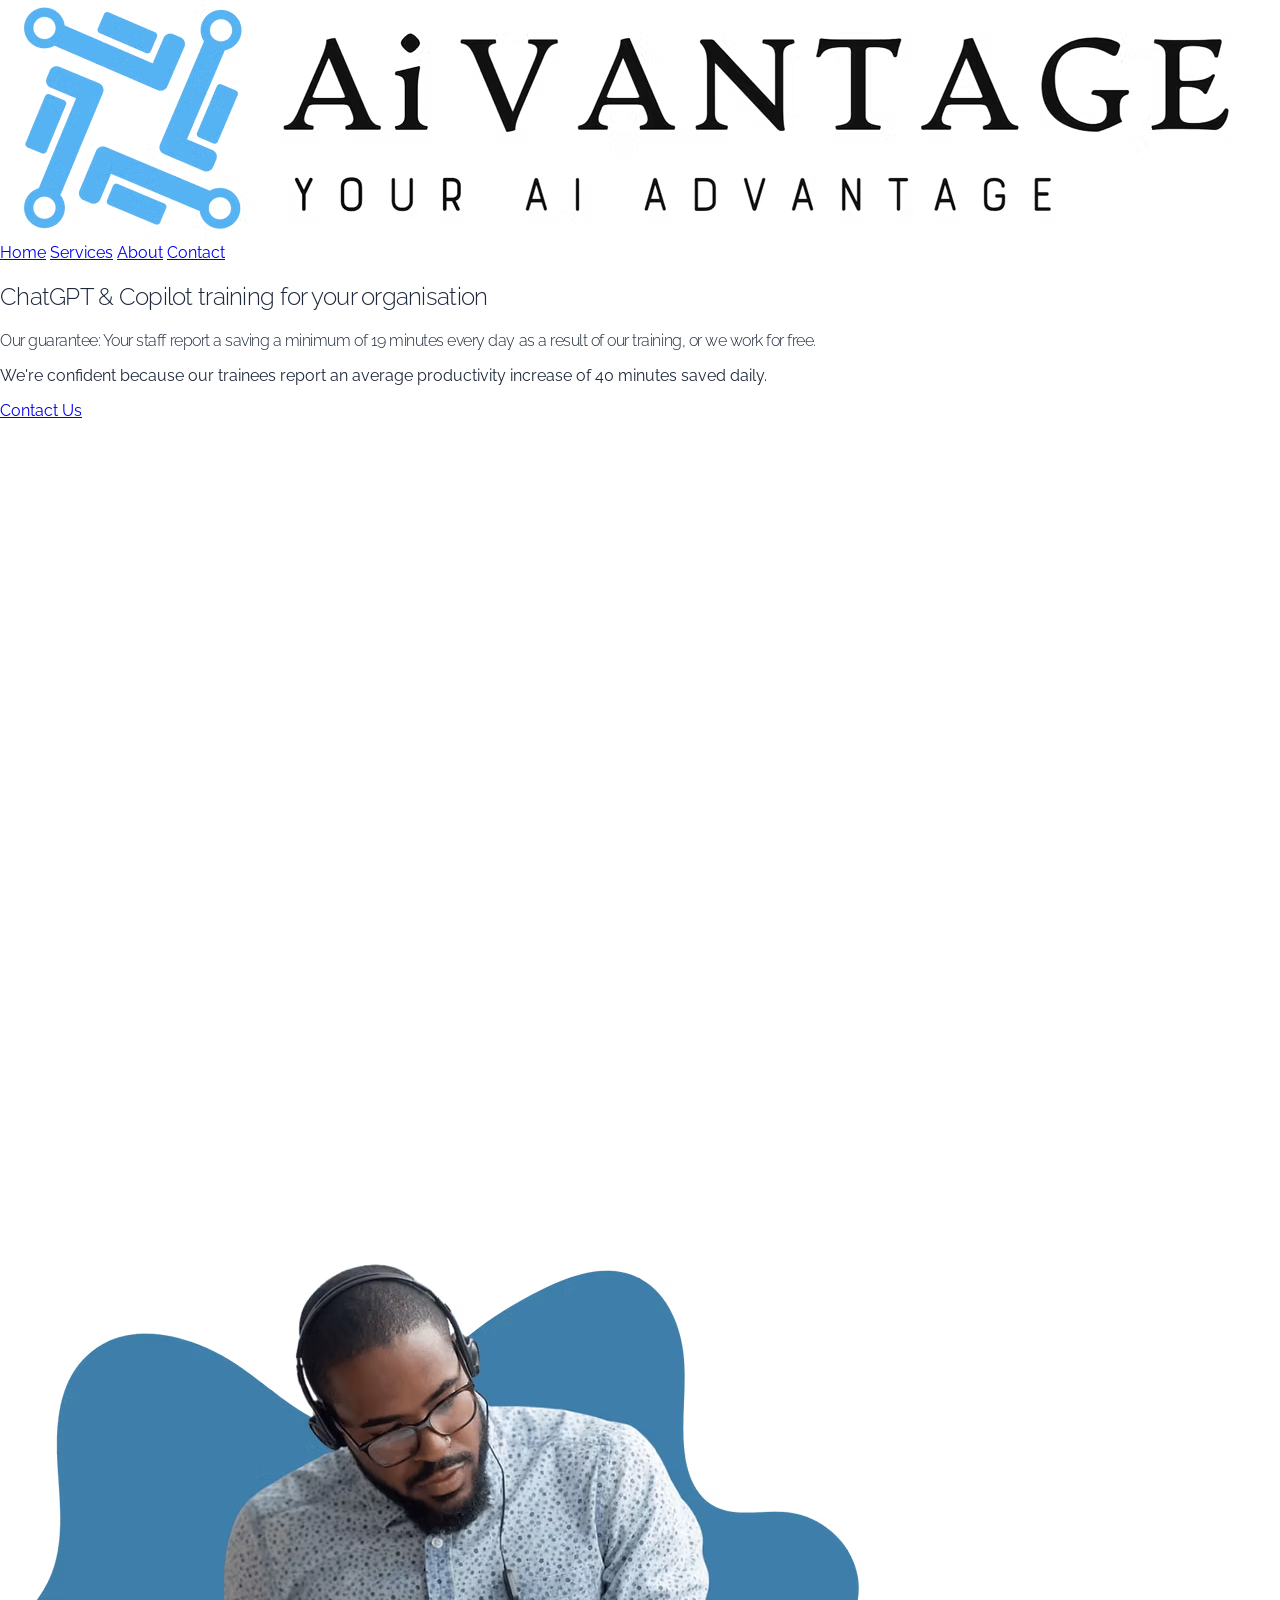
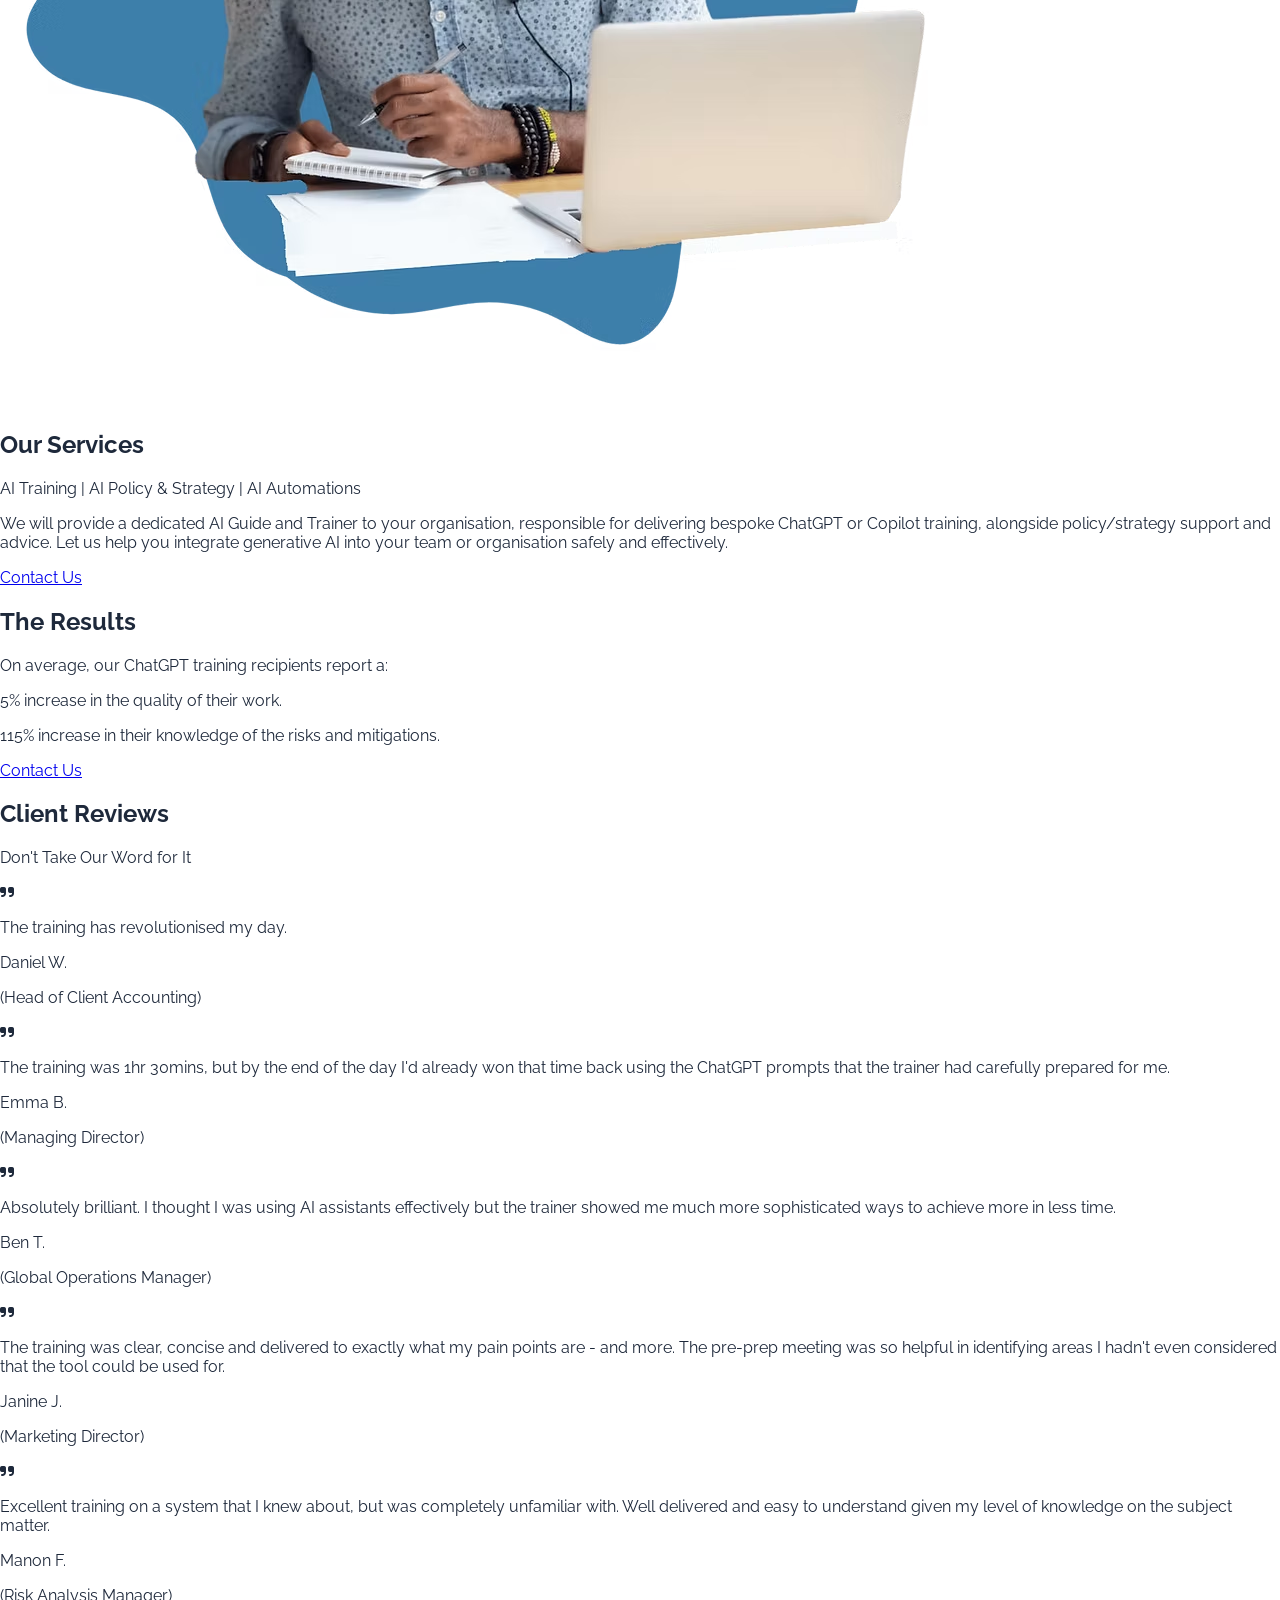
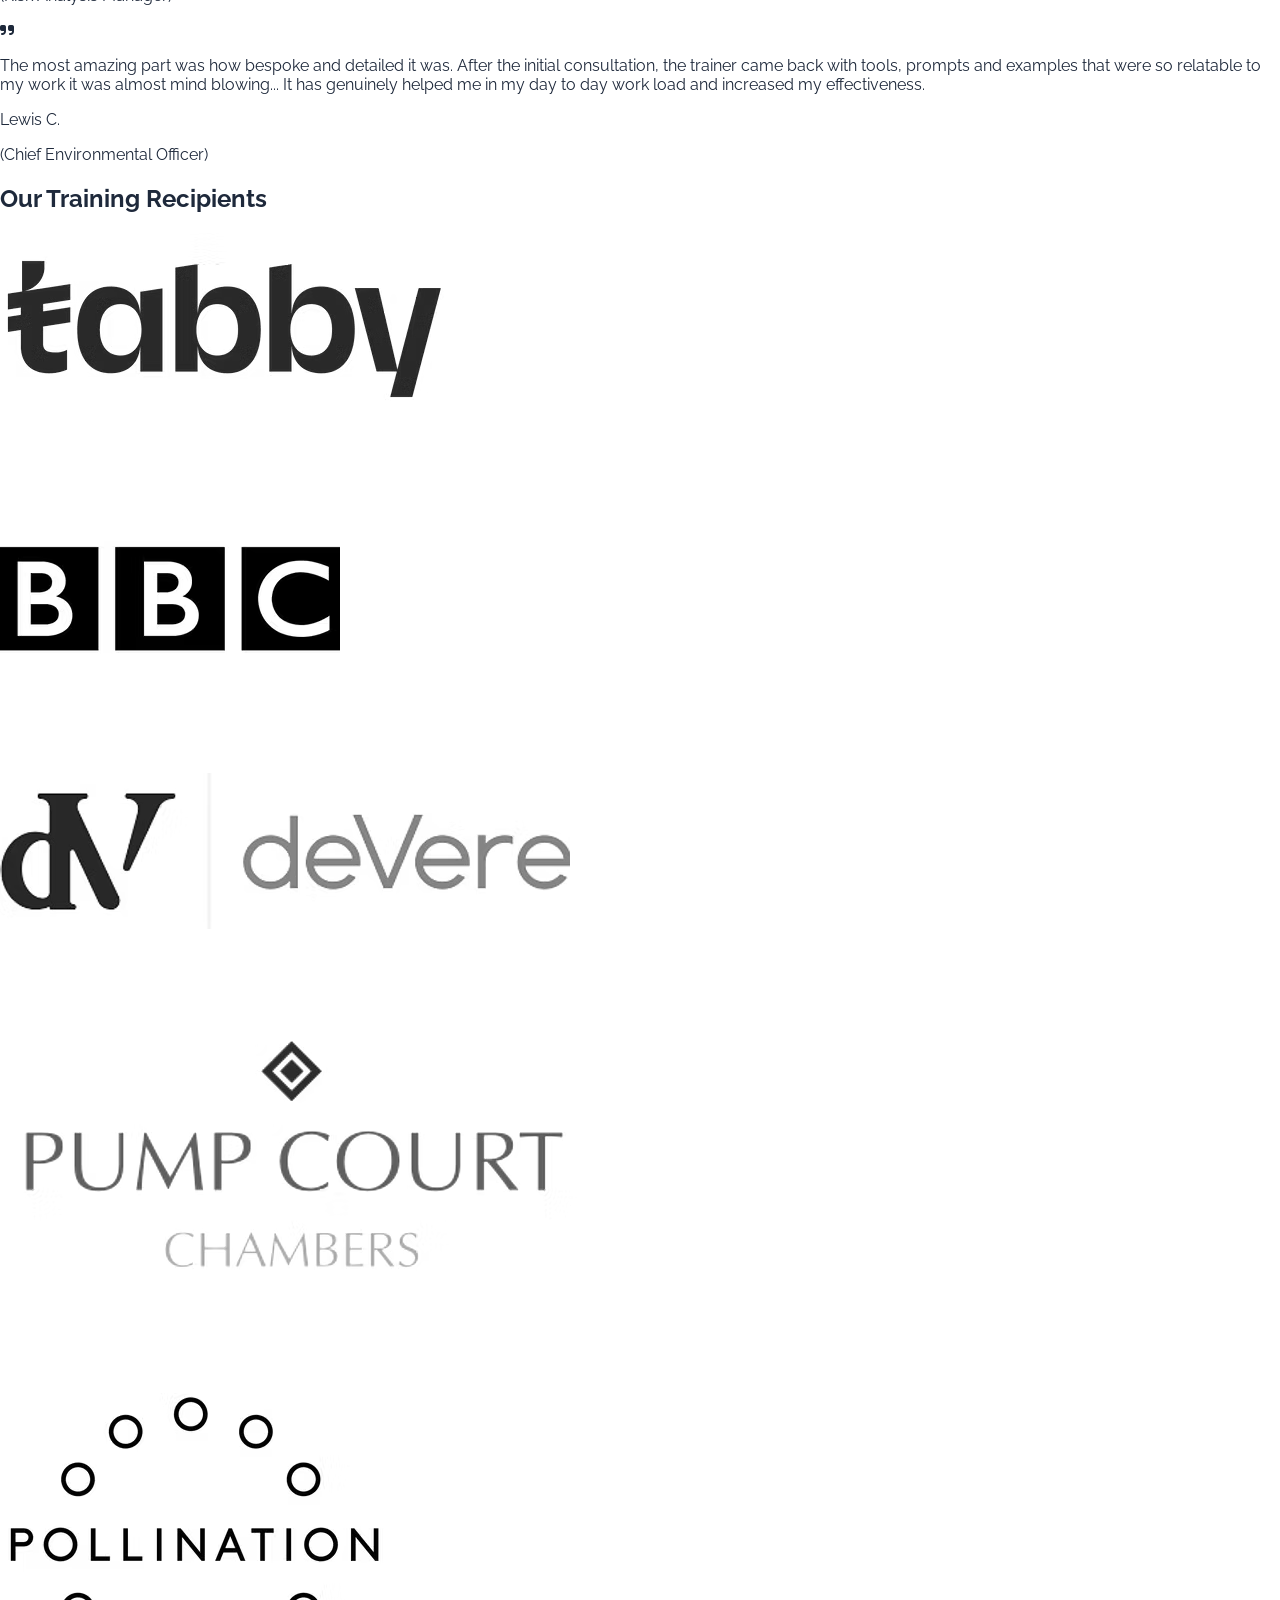
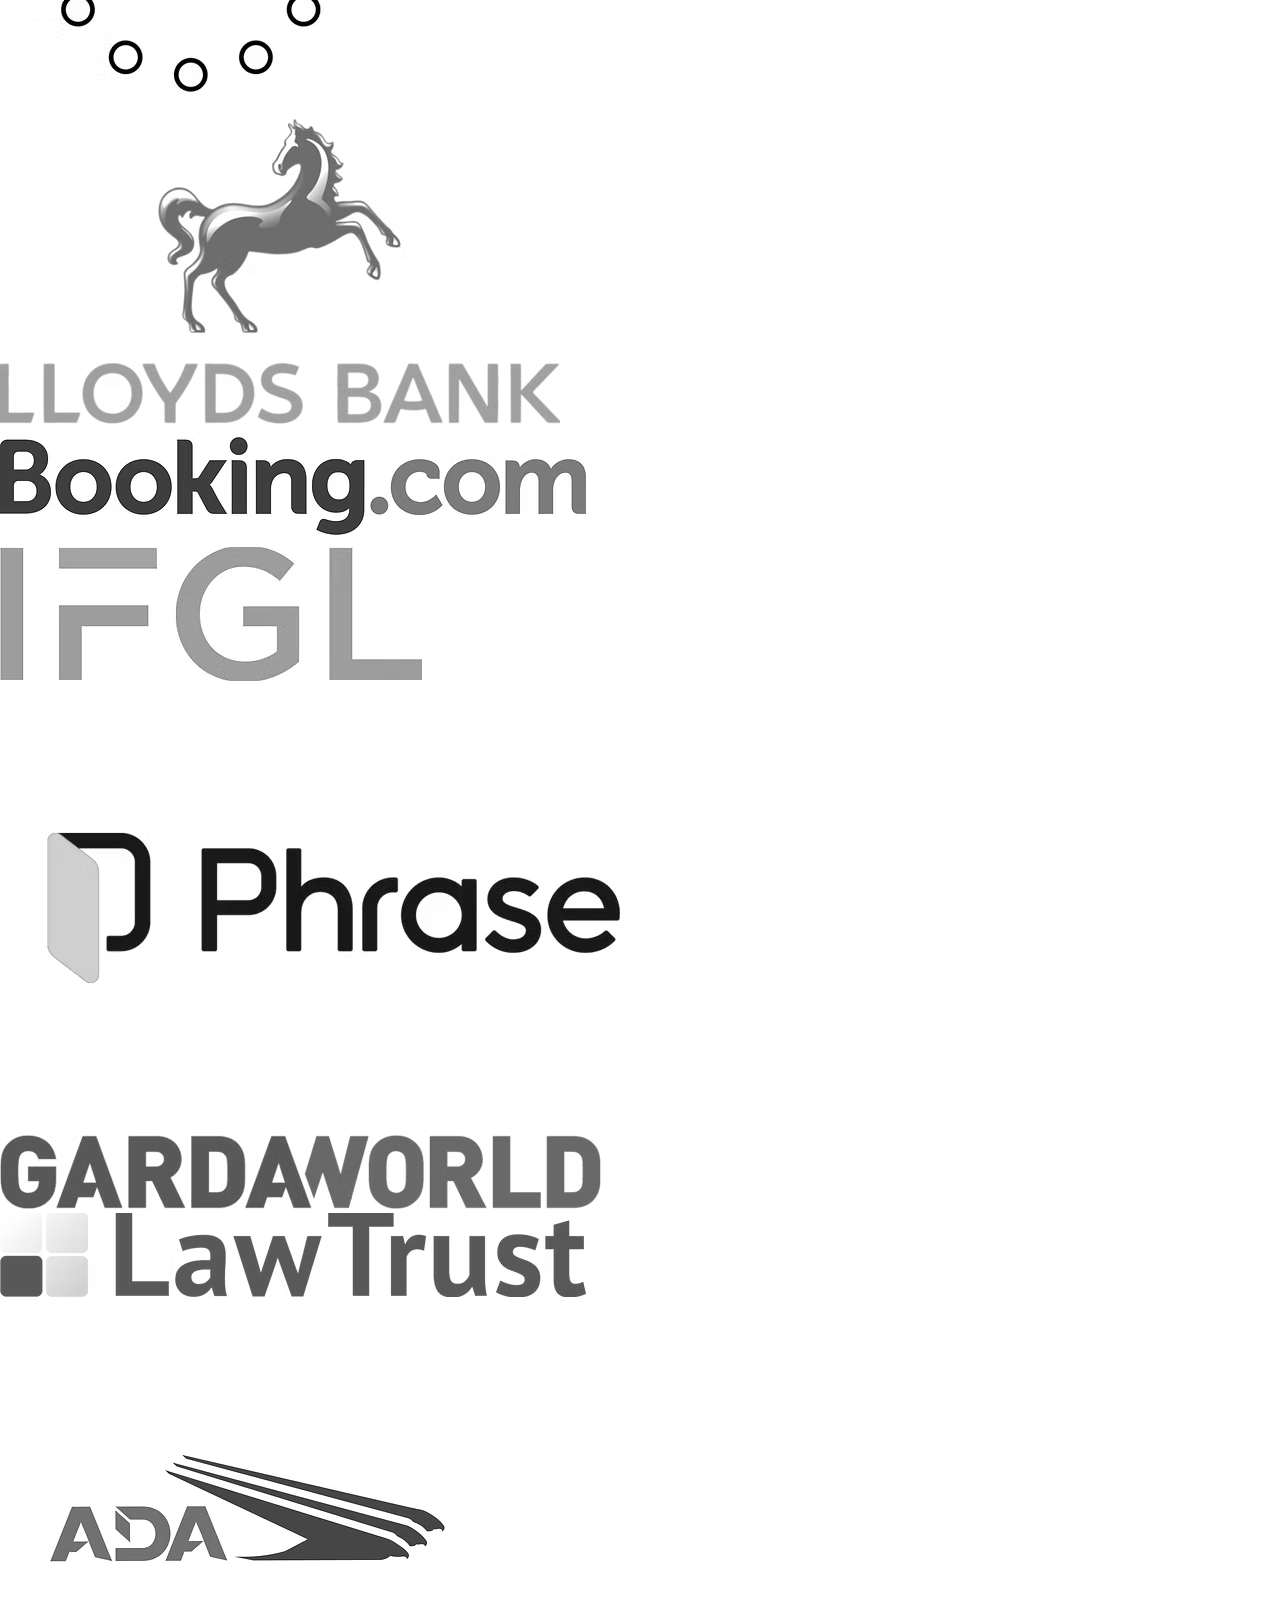
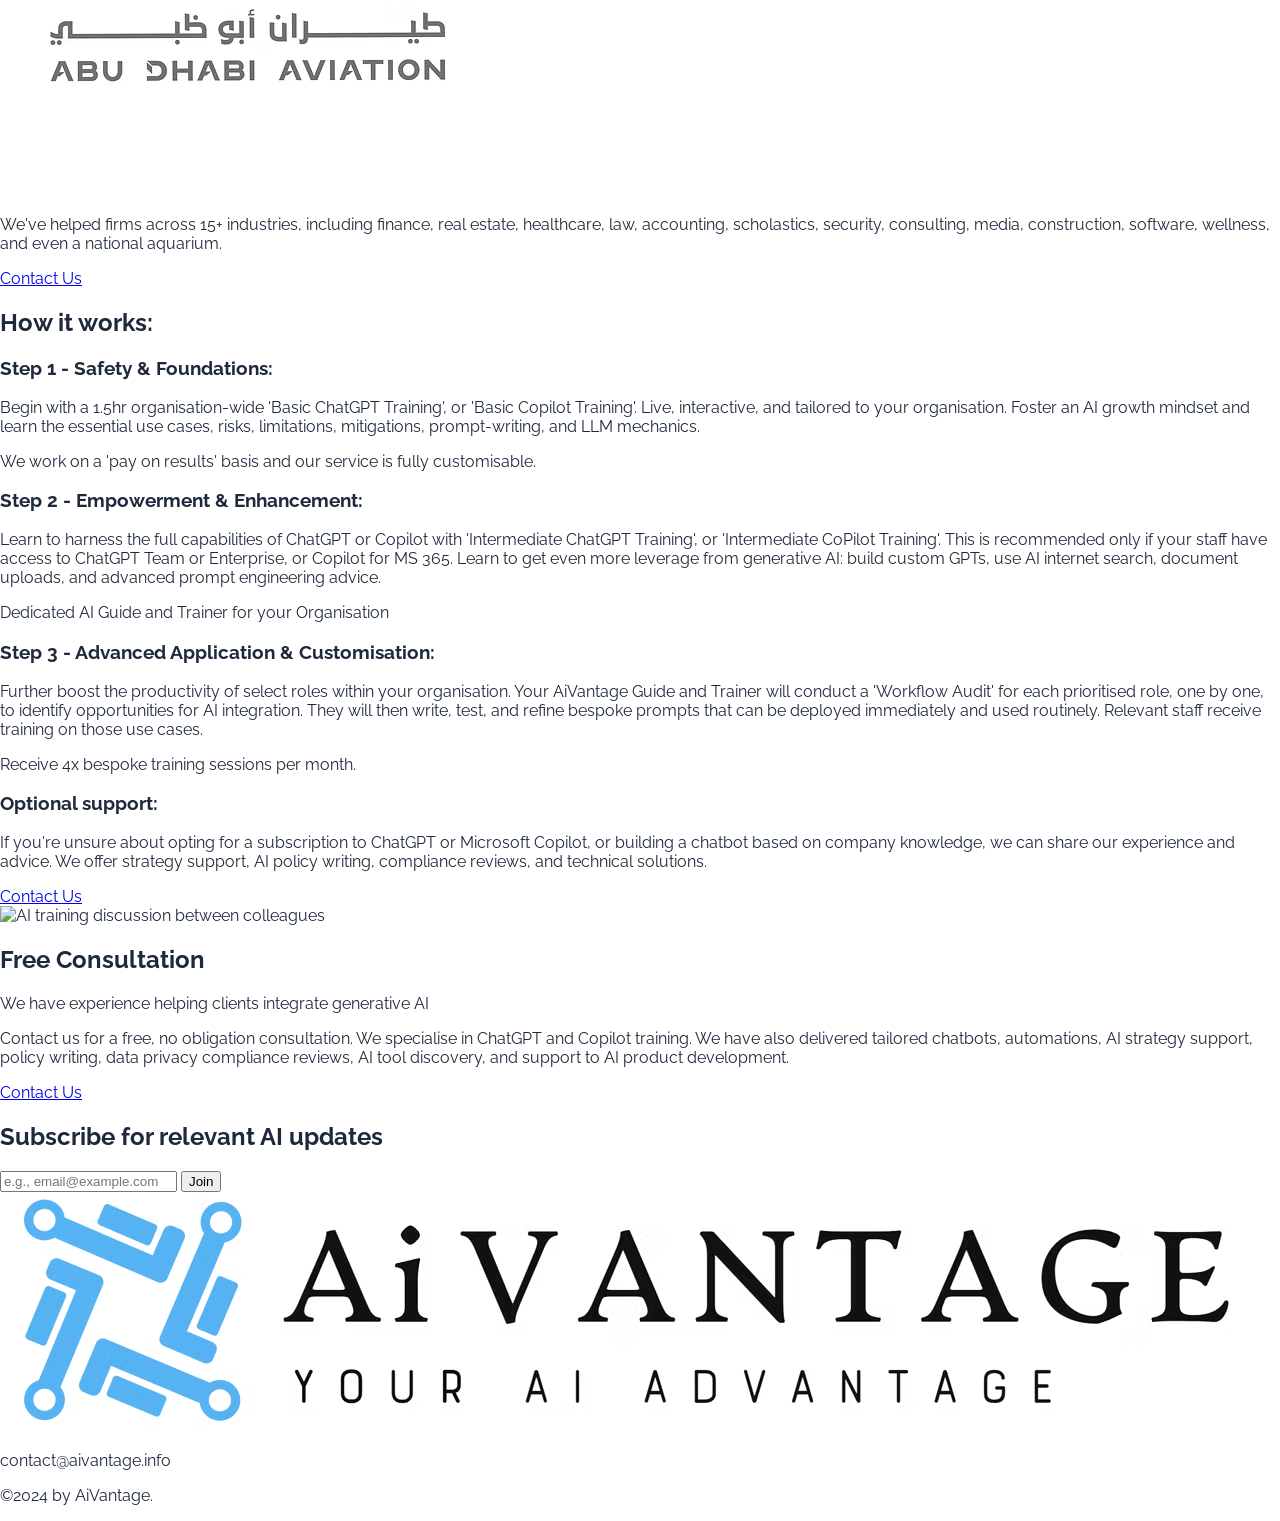
==== commit 93e247d3: "add" ====
--- a/index.html
+++ b/index.html
@@ -5,7 +5,27 @@
     <meta charset="UTF-8" />
     <meta http-equiv="X-UA-Compatible" content="IE=edge" />
     <meta name="viewport" content="width=device-width, initial-scale=1.0" />
-    <title>AiVantage | ChatGPT &amp; Copilot Training</title>
+    <title>AiVantage | ChatGPT &amp; Copilot Training for Organisations</title>
+    <meta name="description"
+        content="AiVantage provides practical ChatGPT and Copilot training, AI strategy, policy support, automations, and GenAI transformation services for organisations." />
+    <meta name="robots" content="index, follow" />
+    <meta name="author" content="AiVantage" />
+    <meta name="theme-color" content="#23537c" />
+    <link rel="canonical" href="https://www.aivantage.info/" />
+    <link rel="icon" type="image/avif" href="./docs/assets/favicon.avif" />
+    <meta property="og:type" content="website" />
+    <meta property="og:site_name" content="AiVantage" />
+    <meta property="og:locale" content="en_GB" />
+    <meta property="og:title" content="AiVantage | ChatGPT &amp; Copilot Training for Organisations" />
+    <meta property="og:description"
+        content="Practical AI training, policy support, and GenAI transformation services tailored to your organisation." />
+    <meta property="og:url" content="https://www.aivantage.info/" />
+    <meta property="og:image" content="https://www.aivantage.info/docs/assets/logo.avif" />
+    <meta name="twitter:card" content="summary_large_image" />
+    <meta name="twitter:title" content="AiVantage | ChatGPT &amp; Copilot Training for Organisations" />
+    <meta name="twitter:description"
+        content="Practical AI training, policy support, and GenAI transformation services tailored to your organisation." />
+    <meta name="twitter:image" content="https://www.aivantage.info/docs/assets/logo.avif" />
     <link href="https://fonts.googleapis.com/css2?family=Raleway:wght@300;400;500;600&display=swap" rel="stylesheet" />
 
     <link rel="stylesheet" href="https://cdnjs.cloudflare.com/ajax/libs/font-awesome/6.7.2/css/all.min.css"
@@ -13,6 +33,17 @@
         crossorigin="anonymous" referrerpolicy="no-referrer" />
     <script src="https://cdn.jsdelivr.net/npm/@tailwindcss/browser@4"></script>
     <link rel="stylesheet" href="./docs/Style.css" />
+    <script type="application/ld+json">
+        {
+            "@context": "https://schema.org",
+            "@type": "Organization",
+            "name": "AiVantage",
+            "url": "https://www.aivantage.info/",
+            "logo": "https://www.aivantage.info/docs/assets/logo.avif",
+            "email": "contact@aivantage.info",
+            "sameAs": []
+        }
+    </script>
 </head>
 
 <body class="bg-white text-slate-900" data-page="home">
@@ -20,13 +51,12 @@
         <div class="mx-auto max-w-7xl px-4 sm:px-6 lg:px-8">
             <div class="flex flex-col items-center">
                 <a href="./index.html" class="block">
-                    <img
-                        src="./docs/assets/logo.avif"
-                        alt="AiVantage logo"
-                        class="w-full max-w-[23rem] object-contain sm:max-w-[30rem] lg:max-w-[48rem]" />
+                    <img src="./docs/assets/logo.avif" alt="AiVantage logo"
+                        class="w-full max-w-[35rem] object-contain" />
                 </a>
 
-                <nav class="mt-6 flex flex-wrap items-center justify-center gap-x-6 gap-y-3 pb-4 text-[1.35rem] font-normal text-[#275883] sm:mt-8 sm:text-[1.55rem]">
+                <nav
+                    class="mt-6 flex flex-wrap items-center justify-center gap-x-6 gap-y-3 pb-4 font-normal text-[#275883] sm:mt-8 sm:text-[1.3rem]">
                     <a href="./index.html" class="transition hover:text-[#1b4466]">Home</a>
                     <a href="./services.html" class="transition hover:text-[#1b4466]">Services</a>
                     <a href="./about.html" class="transition hover:text-[#1b4466]">About</a>
@@ -39,16 +69,18 @@
     <main>
         <section class="aiv-hero">
             <div class="mx-auto flex min-h-screen max-w-7xl items-center justify-center px-4 py-16 sm:px-6 lg:px-8">
-                <div class="w-full max-w-[61rem] text-center">
+                <div class="w-full text-center">
                     <h1
-                        class="aiv-hero__title text-[2.35rem] leading-[1.16] text-[#275883] sm:text-[3.3rem] lg:text-[4.1rem]">
+                        class="aiv-hero__title text-[2.5rem] leading-[1.16] text-[#275883] sm:text-[3.3rem] lg:text-[4.1rem]">
                         ChatGPT &amp; Copilot training
-                        <br />
-                        for your organisation
+                        <span class="md:block">
+
+                            for your organisation
+                        </span>
                     </h1>
 
                     <p
-                        class="aiv-hero__guarantee mx-auto mt-16 max-w-[59rem] text-[2rem] leading-[1.32] text-[#275883] sm:text-[2rem] lg:text-[3rem]">
+                        class="aiv-hero__guarantee mx-auto mt-16 text-[1.5rem] leading-[1.32] text-[#275883] sm:text-[2rem] lg:text-[3rem]">
                         <span class="font-medium">Our guarantee:</span>
                         Your staff report a saving a minimum of 19 minutes every day as a result of our training, or we
                         work for free.
@@ -83,7 +115,7 @@
                         AI Training | AI Policy &amp; Strategy | AI Automations
                     </p>
 
-                    <p class="mt-8 text-[1.45rem] font-light leading-[1.95] text-[#275883] sm:text-2xl">
+                    <p class="mt-8 text-[1.25rem] font-light leading-[1.95] text-[#275883] sm:text-2xl">
                         We will provide a dedicated AI Guide and Trainer to your organisation, responsible for
                         delivering bespoke ChatGPT or Copilot training, alongside policy/strategy support and advice.
                         Let us help you integrate generative AI into your team or organisation safely and effectively.
@@ -104,18 +136,18 @@
                 </h2>
 
                 <p
-                    class="mt-10 text-[1.6rem] font-light leading-[1.8] text-[#275883] sm:text-[1.9rem] lg:text-[2.1rem]">
+                    class="mt-10 text-[1.3rem] font-light leading-[1.8] text-[#275883] sm:text-[1.9rem] lg:text-[2.1rem]">
                     On average, our ChatGPT training recipients report a:
                 </p>
 
                 <p
-                    class="mt-5 max-w-[62rem] text-[1.7rem] font-light leading-[1.85] text-[#275883] sm:text-[2.1rem] lg:text-[2.4rem]">
+                    class="mt-5 max-w-[62rem] text-[1.3rem] font-light leading-[1.85] text-[#275883] sm:text-[2.1rem] lg:text-[2.4rem]">
                     5% increase in the <span class="underline decoration-[1px] underline-offset-[0.22em]">quality</span>
                     of their work.
                 </p>
 
                 <p
-                    class="mt-5 max-w-[88rem] text-[1.7rem] font-light leading-[1.85] text-[#275883] sm:text-[2.1rem] lg:text-[2.4rem]">
+                    class="mt-5 max-w-[88rem] text-[1.3rem] font-light leading-[1.85] text-[#275883] sm:text-[2.1rem] lg:text-[2.4rem]">
                     115% increase in their knowledge of <span
                         class="underline decoration-[1px] underline-offset-[0.22em]">the risks and mitigations</span>.
                 </p>
@@ -327,12 +359,15 @@
                             Step 1 - Safety &amp; Foundations:
                         </h3>
                         <p class="mt-4 text-[1rem] font-light leading-[1.8] sm:text-[1.12rem] lg:text-[1.22rem]">
-                            Begin with a 1.5hr organisation-wide 'Basic ChatGPT Training', or 'Basic Copilot Training'. Live, interactive, and tailored to your organisation. Foster an AI growth mindset and learn the essential use cases, risks, limitations, mitigations, prompt-writing, and LLM mechanics.
+                            Begin with a 1.5hr organisation-wide 'Basic ChatGPT Training', or 'Basic Copilot Training'.
+                            Live, interactive, and tailored to your organisation. Foster an AI growth mindset and learn
+                            the essential use cases, risks, limitations, mitigations, prompt-writing, and LLM mechanics.
                         </p>
                     </div>
 
                     <div>
-                        <p class="max-w-[22rem] text-[1.55rem] font-light leading-[1.38] sm:text-[2rem] lg:text-[2.25rem]">
+                        <p
+                            class="max-w-[22rem] text-[1.55rem] font-light leading-[1.38] sm:text-[2rem] lg:text-[2.25rem]">
                             We work on a 'pay on results' basis and our service is fully customisable.
                         </p>
                     </div>
@@ -341,12 +376,17 @@
                             Step 2 - Empowerment &amp; Enhancement:
                         </h3>
                         <p class="mt-4 text-[1rem] font-light leading-[1.8] sm:text-[1.12rem] lg:text-[1.22rem]">
-                            Learn to harness the full capabilities of ChatGPT or Copilot with 'Intermediate ChatGPT Training', or 'Intermediate CoPilot Training'. This is recommended only if your staff have access to ChatGPT Team or Enterprise, or Copilot for MS 365. Learn to get even more leverage from generative AI: build custom GPTs, use AI internet search, document uploads, and advanced prompt engineering advice.
+                            Learn to harness the full capabilities of ChatGPT or Copilot with 'Intermediate ChatGPT
+                            Training', or 'Intermediate CoPilot Training'. This is recommended only if your staff have
+                            access to ChatGPT Team or Enterprise, or Copilot for MS 365. Learn to get even more leverage
+                            from generative AI: build custom GPTs, use AI internet search, document uploads, and
+                            advanced prompt engineering advice.
                         </p>
                     </div>
 
                     <div>
-                        <p class="max-w-[22rem] text-[1.55rem] font-light leading-[1.38] sm:text-[2rem] lg:text-[2.25rem]">
+                        <p
+                            class="max-w-[22rem] text-[1.55rem] font-light leading-[1.38] sm:text-[2rem] lg:text-[2.25rem]">
                             Dedicated AI Guide and Trainer for your Organisation
                         </p>
                     </div>
@@ -355,12 +395,17 @@
                             Step 3 - Advanced Application &amp; Customisation:
                         </h3>
                         <p class="mt-4 text-[1rem] font-light leading-[1.8] sm:text-[1.12rem] lg:text-[1.22rem]">
-                            Further boost the productivity of select roles within your organisation. Your AiVantage Guide and Trainer will conduct a 'Workflow Audit' for each prioritised role, one by one, to identify opportunities for AI integration. They will then write, test, and refine bespoke prompts that can be deployed immediately and used routinely. Relevant staff receive training on those use cases.
+                            Further boost the productivity of select roles within your organisation. Your AiVantage
+                            Guide and Trainer will conduct a 'Workflow Audit' for each prioritised role, one by one, to
+                            identify opportunities for AI integration. They will then write, test, and refine bespoke
+                            prompts that can be deployed immediately and used routinely. Relevant staff receive training
+                            on those use cases.
                         </p>
                     </div>
 
                     <div>
-                        <p class="max-w-[22rem] text-[1.55rem] font-light leading-[1.38] sm:text-[2rem] lg:text-[2.25rem]">
+                        <p
+                            class="max-w-[22rem] text-[1.55rem] font-light leading-[1.38] sm:text-[2rem] lg:text-[2.25rem]">
                             Receive 4x bespoke training sessions per month.
                         </p>
                     </div>
@@ -369,7 +414,9 @@
                             Optional support:
                         </h3>
                         <p class="mt-4 text-[1rem] font-light leading-[1.8] sm:text-[1.12rem] lg:text-[1.22rem]">
-                            If you're unsure about opting for a subscription to ChatGPT or Microsoft Copilot, or building a chatbot based on company knowledge, we can share our experience and advice. We offer strategy support, AI policy writing, compliance reviews, and technical solutions.
+                            If you're unsure about opting for a subscription to ChatGPT or Microsoft Copilot, or
+                            building a chatbot based on company knowledge, we can share our experience and advice. We
+                            offer strategy support, AI policy writing, compliance reviews, and technical solutions.
                         </p>
 
                         <a href="./contact.html"
@@ -389,8 +436,7 @@
                         <div class="relative">
                             <div class="absolute -left-6 bottom-[-1.5rem] h-[78%] w-[92%] bg-[#23537c]"></div>
                             <div class="absolute right-0 top-0 h-full w-[12%] bg-slate-100/90"></div>
-                            <img
-                                src="https://static.wixstatic.com/media/11062b_da48578d0f7041df82d0ba0ee3a1f7f2~mv2.jpeg/v1/fill/w_460,h_420,al_c,q_80,usm_0.66_1.00_0.01,enc_avif,quality_auto/Conversation%20Between%20Colleagues.jpeg"
+                            <img src="https://static.wixstatic.com/media/11062b_da48578d0f7041df82d0ba0ee3a1f7f2~mv2.jpeg/v1/fill/w_460,h_420,al_c,q_80,usm_0.66_1.00_0.01,enc_avif,quality_auto/Conversation%20Between%20Colleagues.jpeg"
                                 alt="AI training discussion between colleagues"
                                 class="relative z-10 h-auto w-full object-cover" />
                         </div>
@@ -401,12 +447,17 @@
                             Free Consultation
                         </h2>
 
-                        <p class="mt-6 max-w-[31rem] text-[1.35rem] font-light leading-[1.6] sm:text-[1.7rem] lg:text-[1.95rem]">
+                        <p
+                            class="mt-6 max-w-[31rem] text-[1.35rem] font-light leading-[1.6] sm:text-[1.7rem] lg:text-[1.95rem]">
                             We have experience helping clients integrate generative AI
                         </p>
 
-                        <p class="mt-6 max-w-[36rem] text-[1rem] font-light leading-[1.95] sm:text-[1.12rem] lg:text-[1.22rem]">
-                            Contact us for a free, no obligation consultation. We specialise in ChatGPT and Copilot training. We have also delivered tailored chatbots, automations, AI strategy support, policy writing, data privacy compliance reviews, AI tool discovery, and support to AI product development.
+                        <p
+                            class="mt-6 max-w-[36rem] text-[1rem] font-light leading-[1.95] sm:text-[1.12rem] lg:text-[1.22rem]">
+                            Contact us for a free, no obligation consultation. We specialise in ChatGPT and Copilot
+                            training. We have also delivered tailored chatbots, automations, AI strategy support, policy
+                            writing, data privacy compliance reviews, AI tool discovery, and support to AI product
+                            development.
                         </p>
 
                         <a href="./contact.html"
@@ -419,7 +470,7 @@
         </section>
 
 
-        
+
 
         <section class="bg-white pt-16 sm:pt-20 lg:pt-24">
             <div class="mx-auto max-w-7xl px-4 sm:px-6 lg:px-8">
@@ -429,12 +480,9 @@
                     </h2>
 
                     <form class="mt-8 flex w-full max-w-[40rem] items-stretch border border-[#5b6580]">
-                        <input
-                            type="email"
-                            placeholder="e.g., email@example.com"
+                        <input type="email" placeholder="e.g., email@example.com"
                             class="min-w-0 flex-1 px-7 py-5 text-[1rem] font-light italic text-[#275883] placeholder:text-[#275883] focus:outline-none" />
-                        <button
-                            type="submit"
+                        <button type="submit"
                             class="min-w-[5.7rem] bg-[#23537c] px-6 text-[1rem] font-light text-white transition hover:bg-[#1b4466]">
                             Join
                         </button>
@@ -442,9 +490,7 @@
                 </div>
 
                 <div class="mx-auto mt-24 flex max-w-[42rem] flex-col items-center text-center">
-                    <img
-                        src="./docs/assets/logo.avif"
-                        alt="AiVantage logo"
+                    <img src="./docs/assets/logo.avif" alt="AiVantage logo"
                         class="w-full max-w-[41rem] object-contain" />
 
                     <p class="mt-12 text-[1.2rem] font-light text-[#275883]">
@@ -465,4 +511,4 @@
 
 </body>
 
-</html>
+</html>
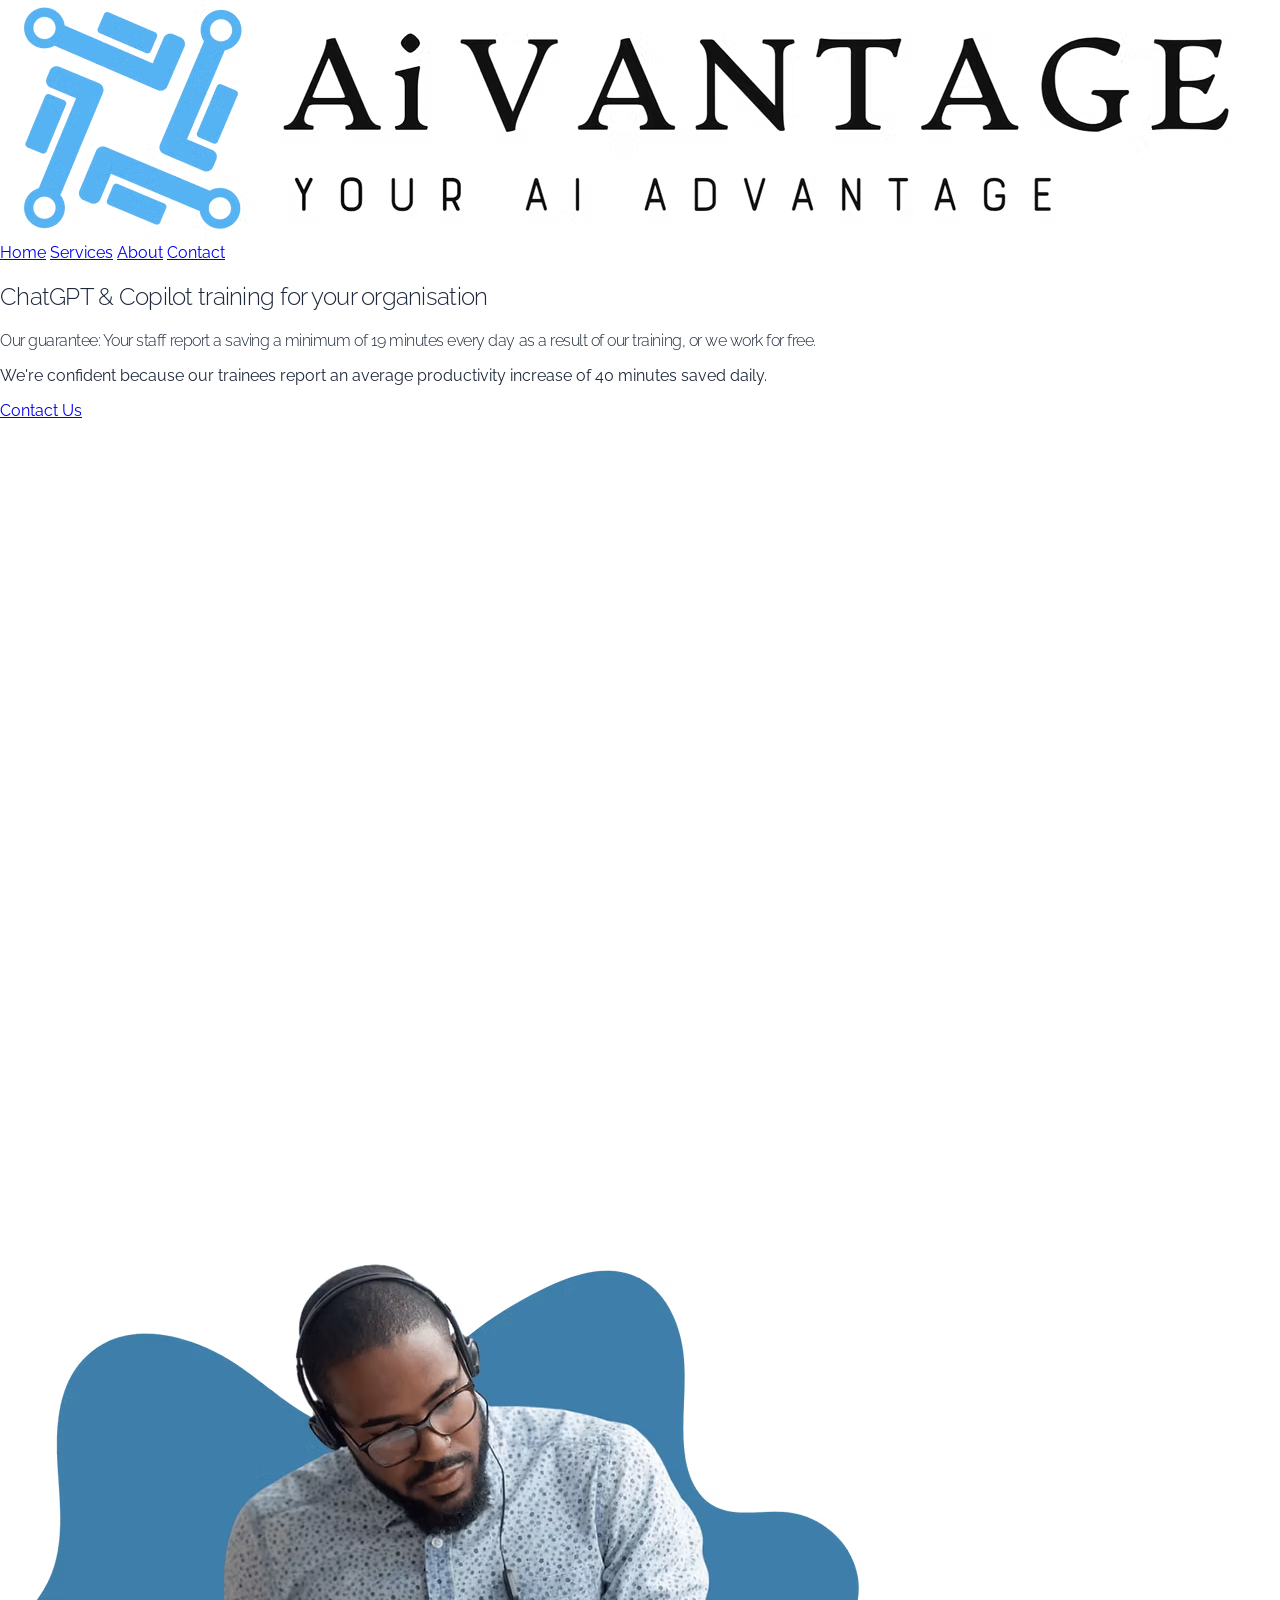
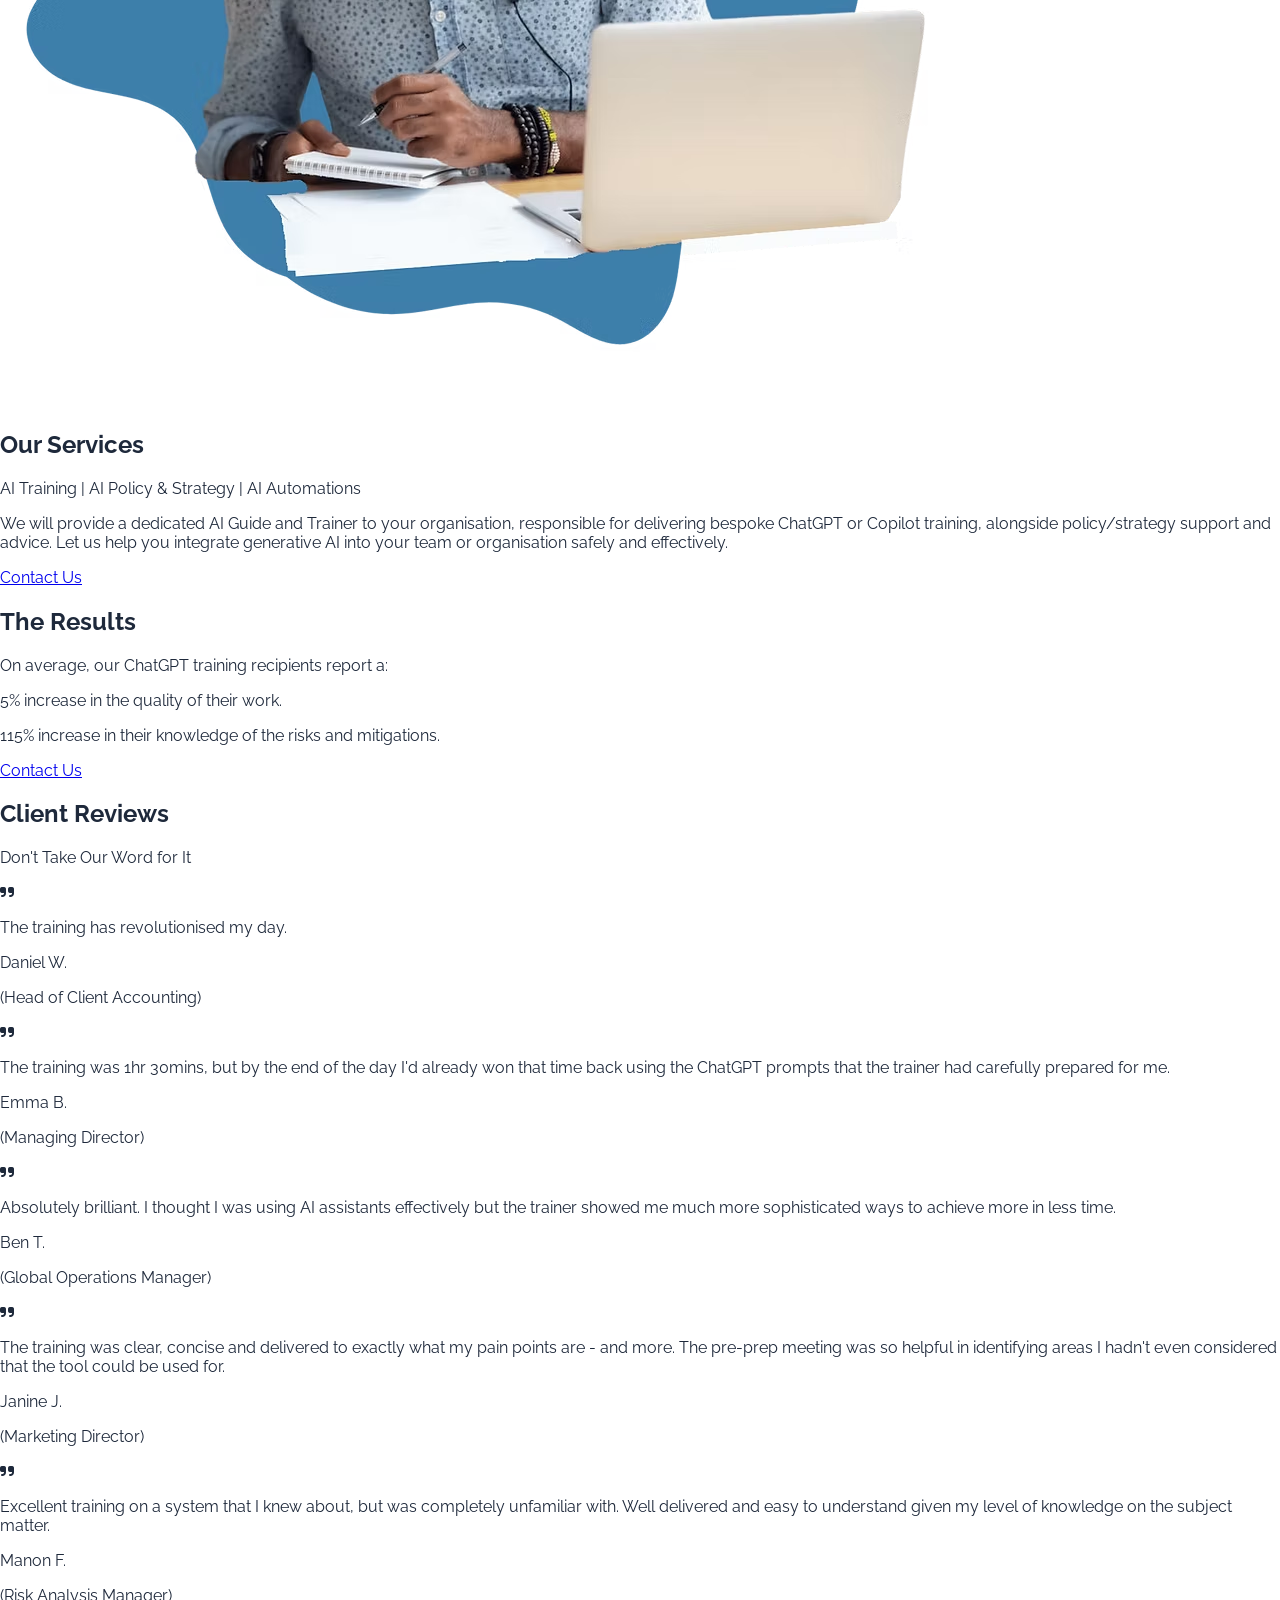
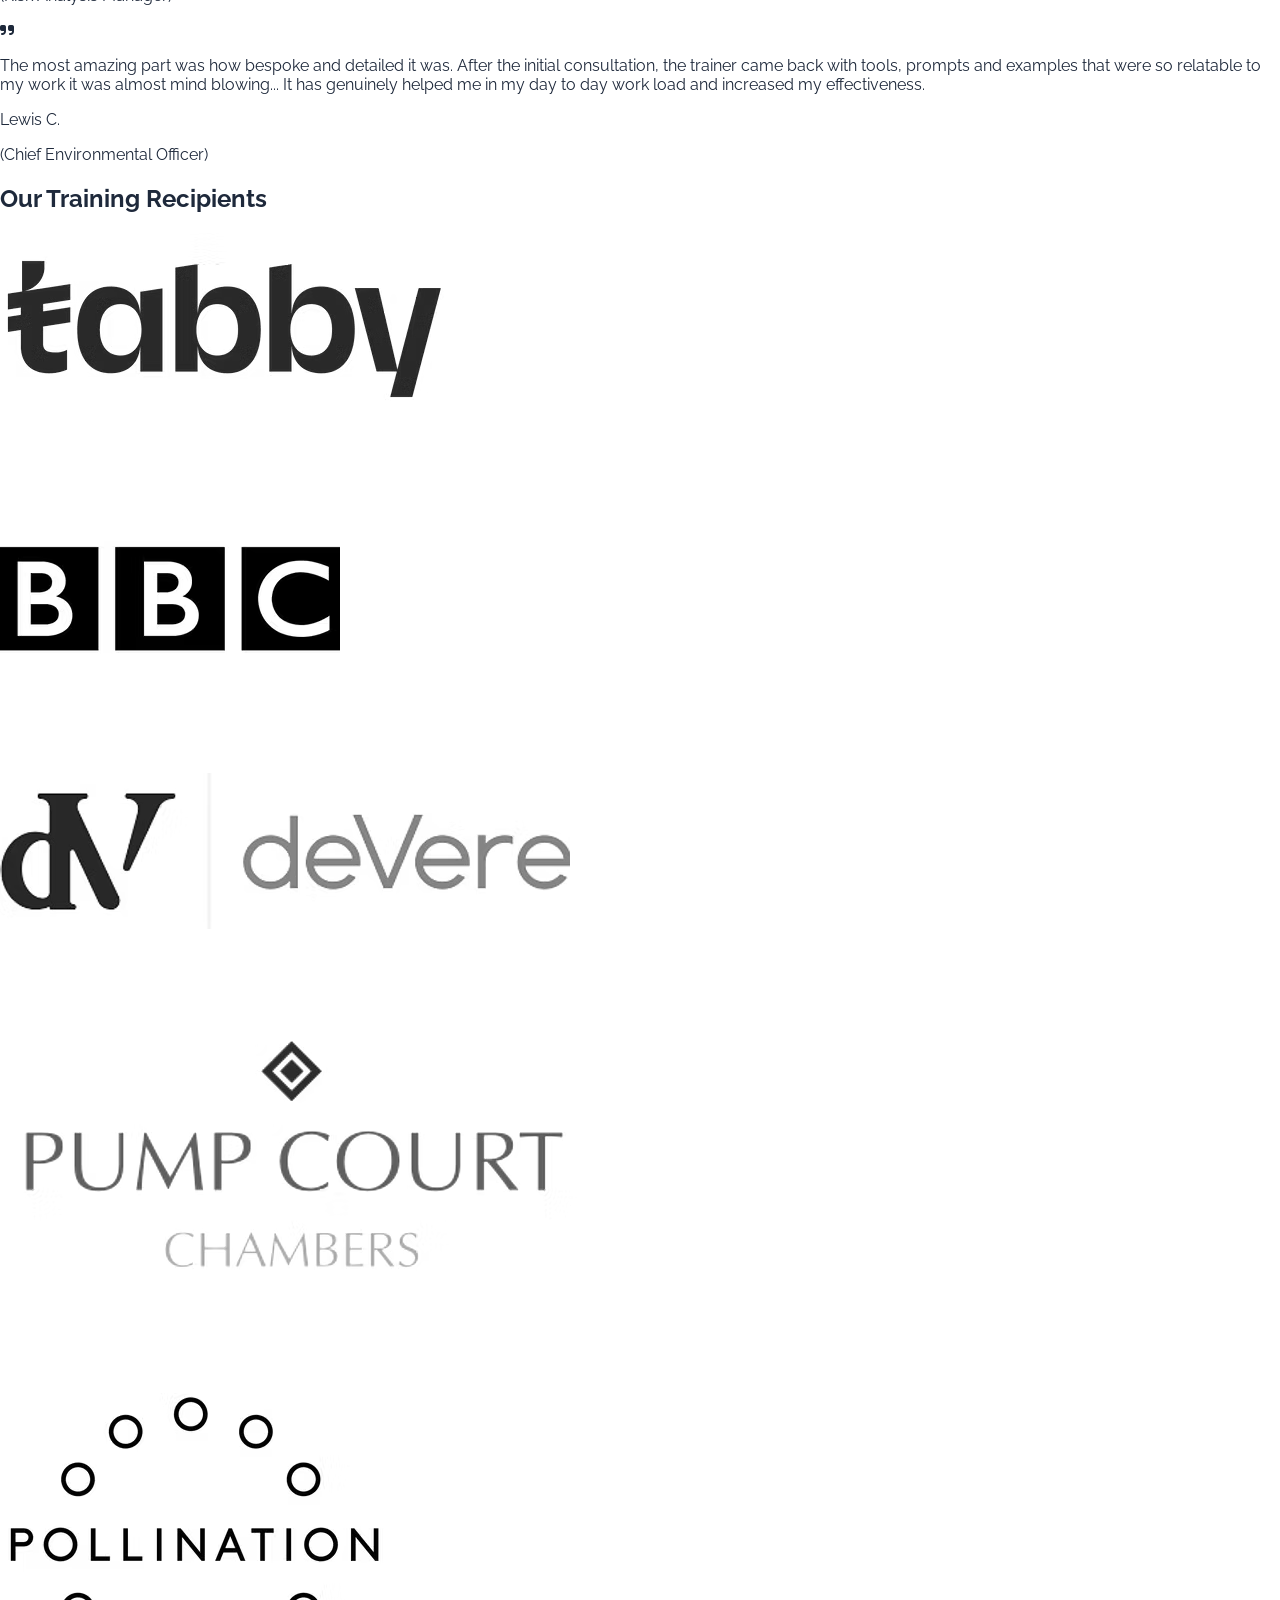
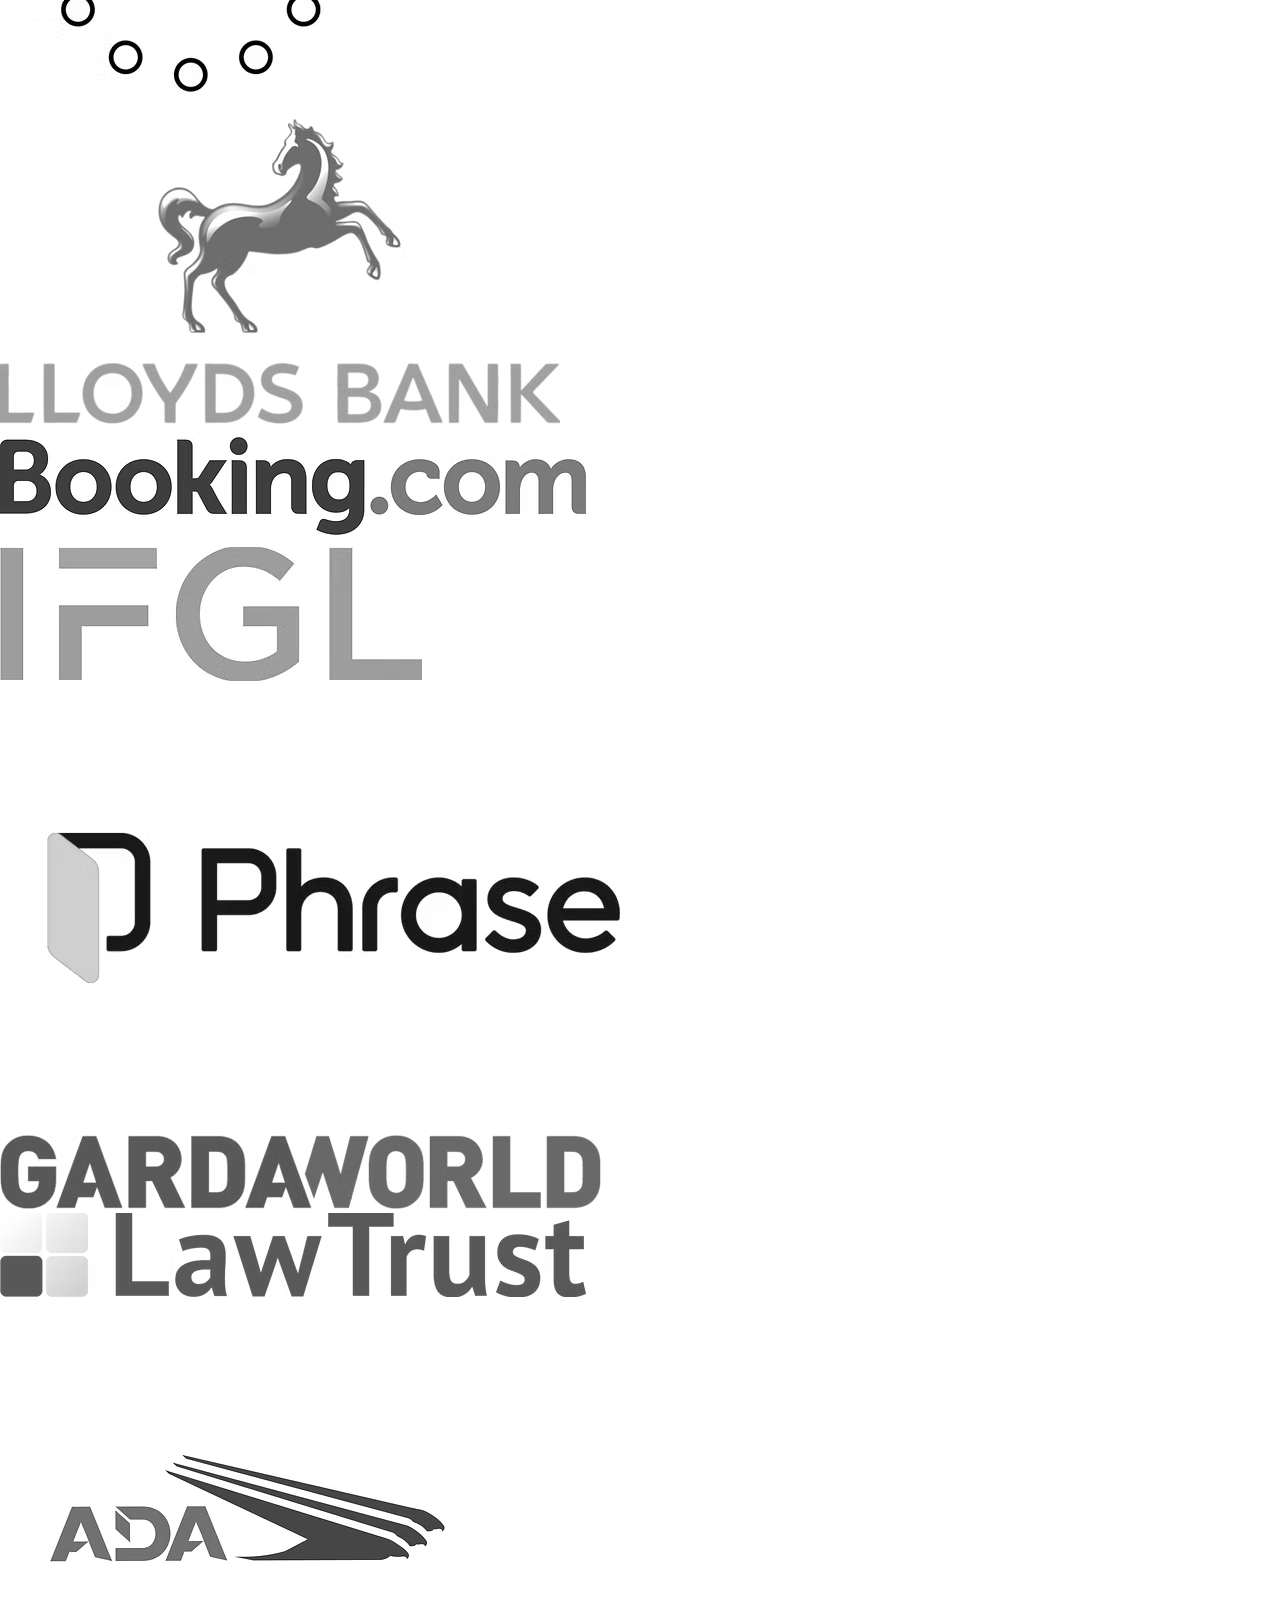
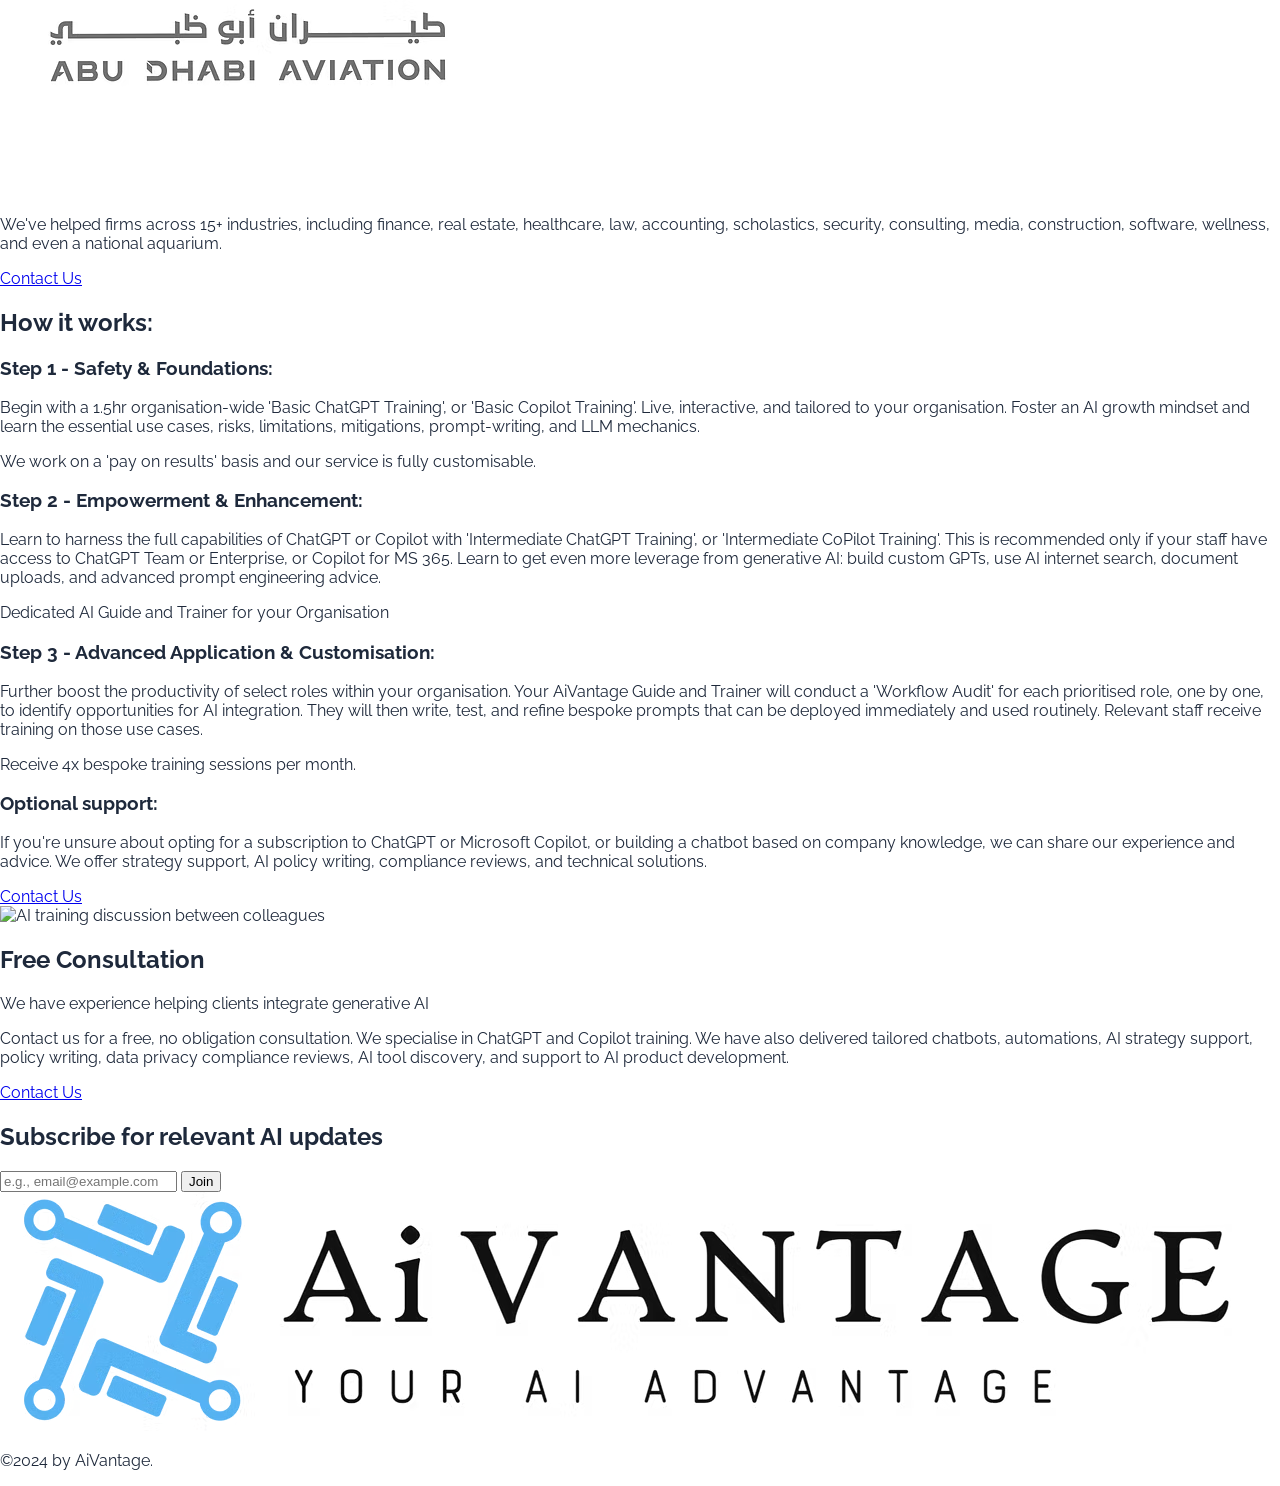
==== commit cd0ecda1: "add" ====
--- a/index.html
+++ b/index.html
@@ -40,7 +40,6 @@
             "name": "AiVantage",
             "url": "https://www.aivantage.info/",
             "logo": "https://www.aivantage.info/docs/assets/logo.avif",
-            "email": "contact@aivantage.info",
             "sameAs": []
         }
     </script>
@@ -491,11 +490,7 @@
 
                 <div class="mx-auto mt-24 flex max-w-[42rem] flex-col items-center text-center">
                     <img src="./docs/assets/logo.avif" alt="AiVantage logo"
-                        class="w-full max-w-[41rem] object-contain" />
-
-                    <p class="mt-12 text-[1.2rem] font-light text-[#275883]">
-                        contact@aivantage.info
-                    </p>
+                        class="w-full max-w-[35rem] object-contain" />
 
                     <p class="mt-10 pb-10 text-[1.05rem] font-light text-[#275883] sm:pb-12">
                         ©2024 by AiVantage.
@@ -511,4 +506,4 @@
 
 </body>
 
-</html>+</html>
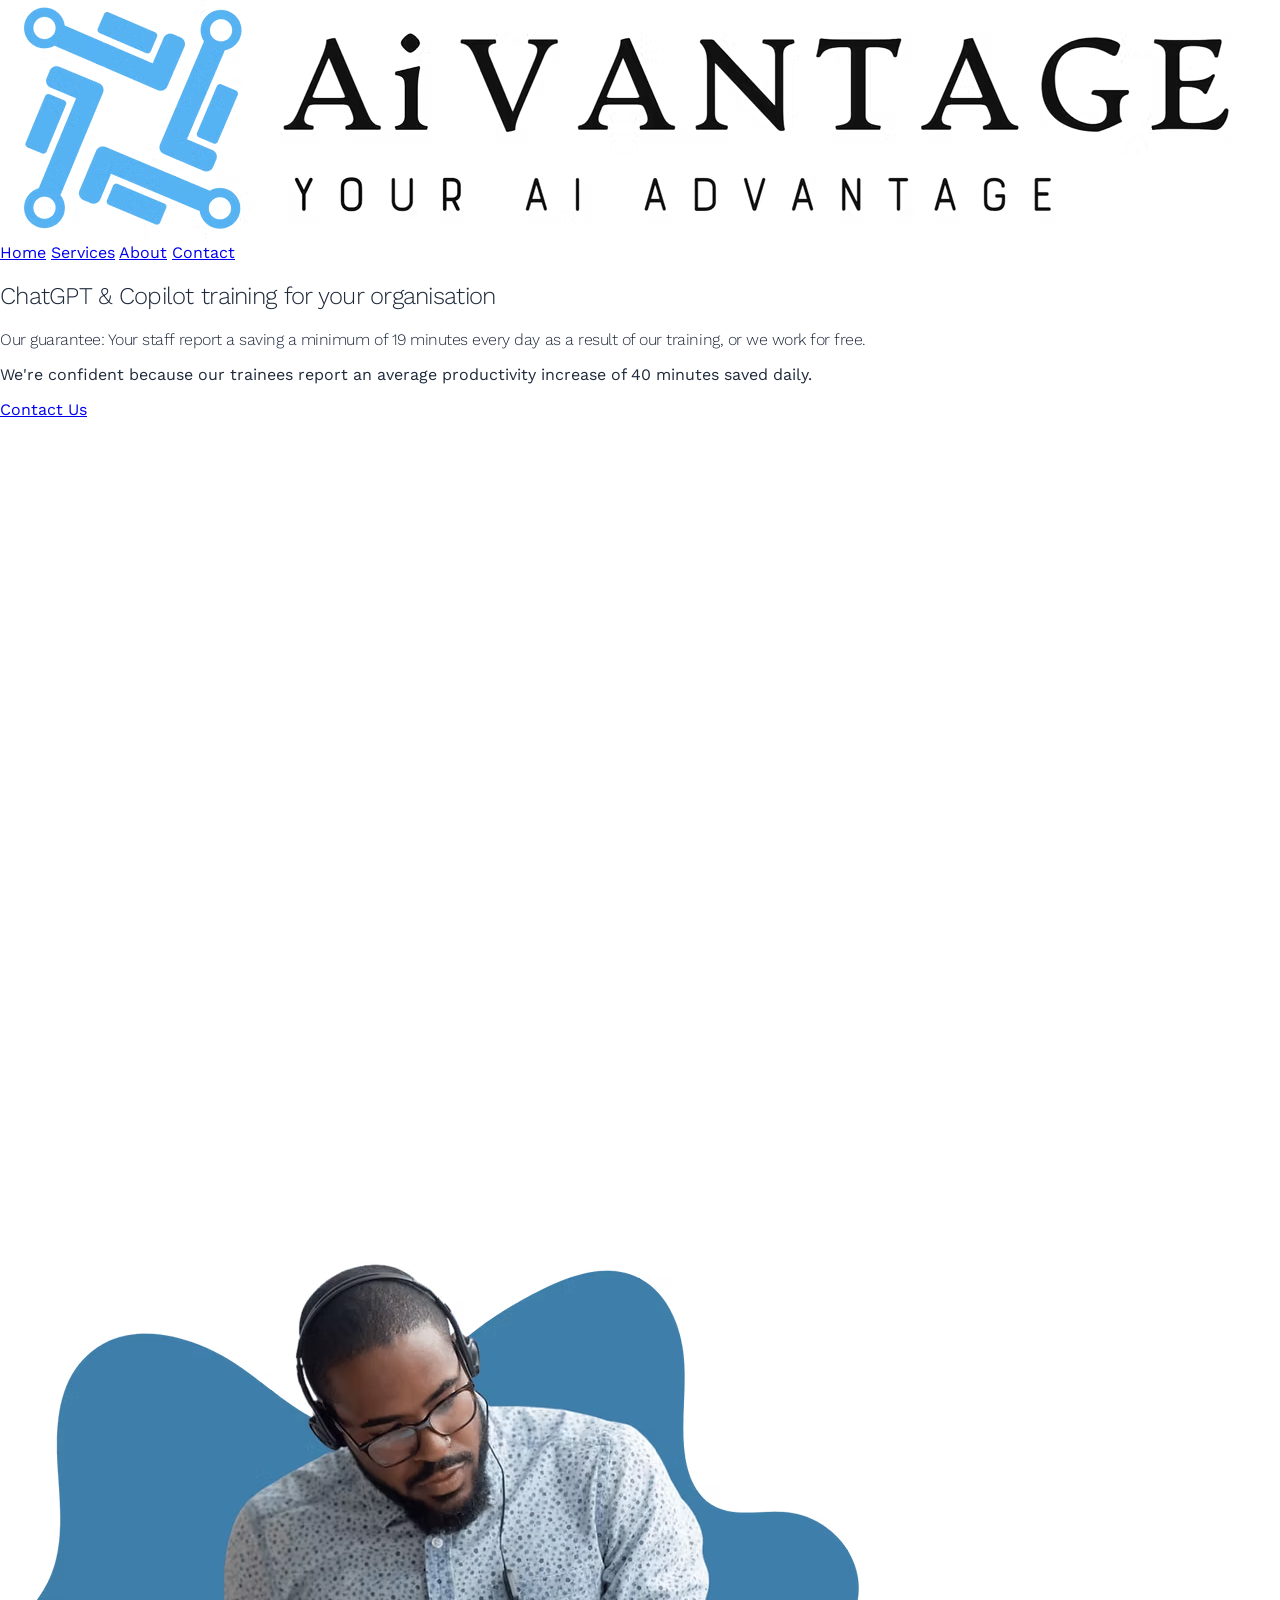
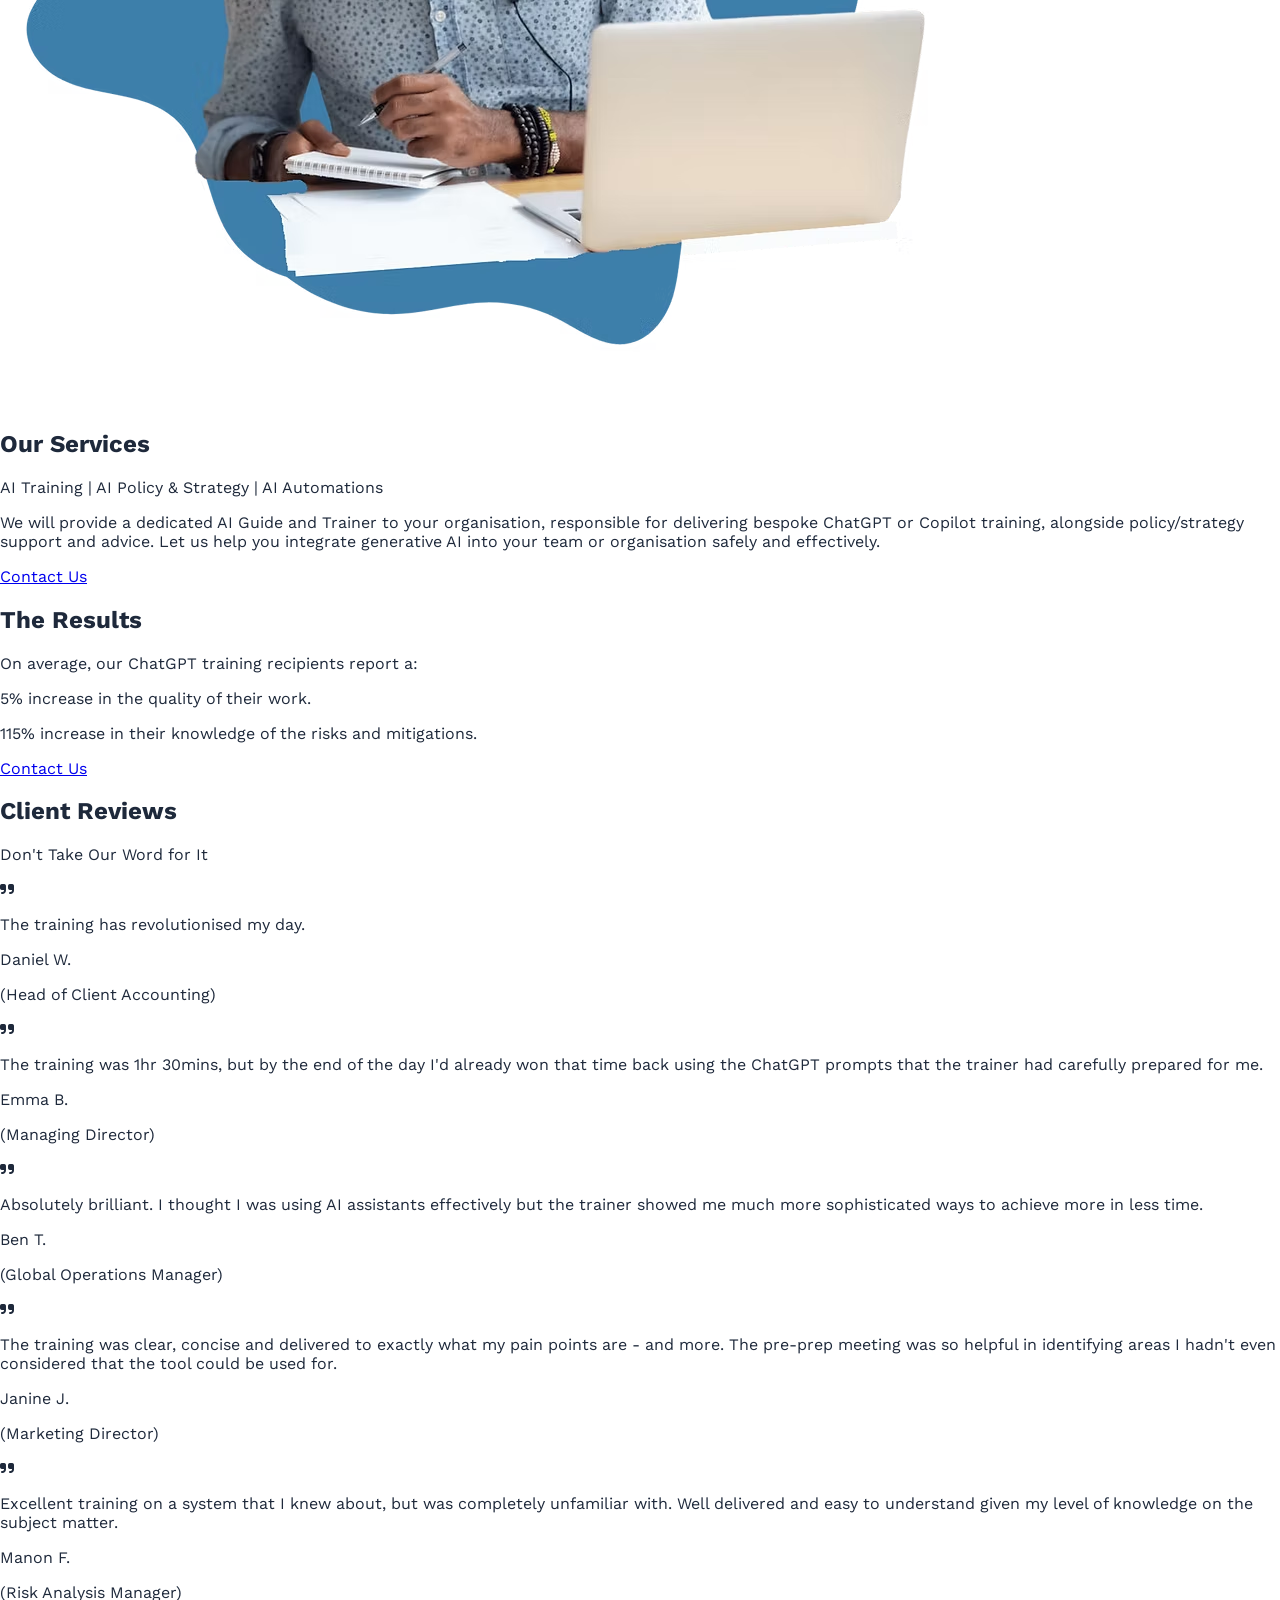
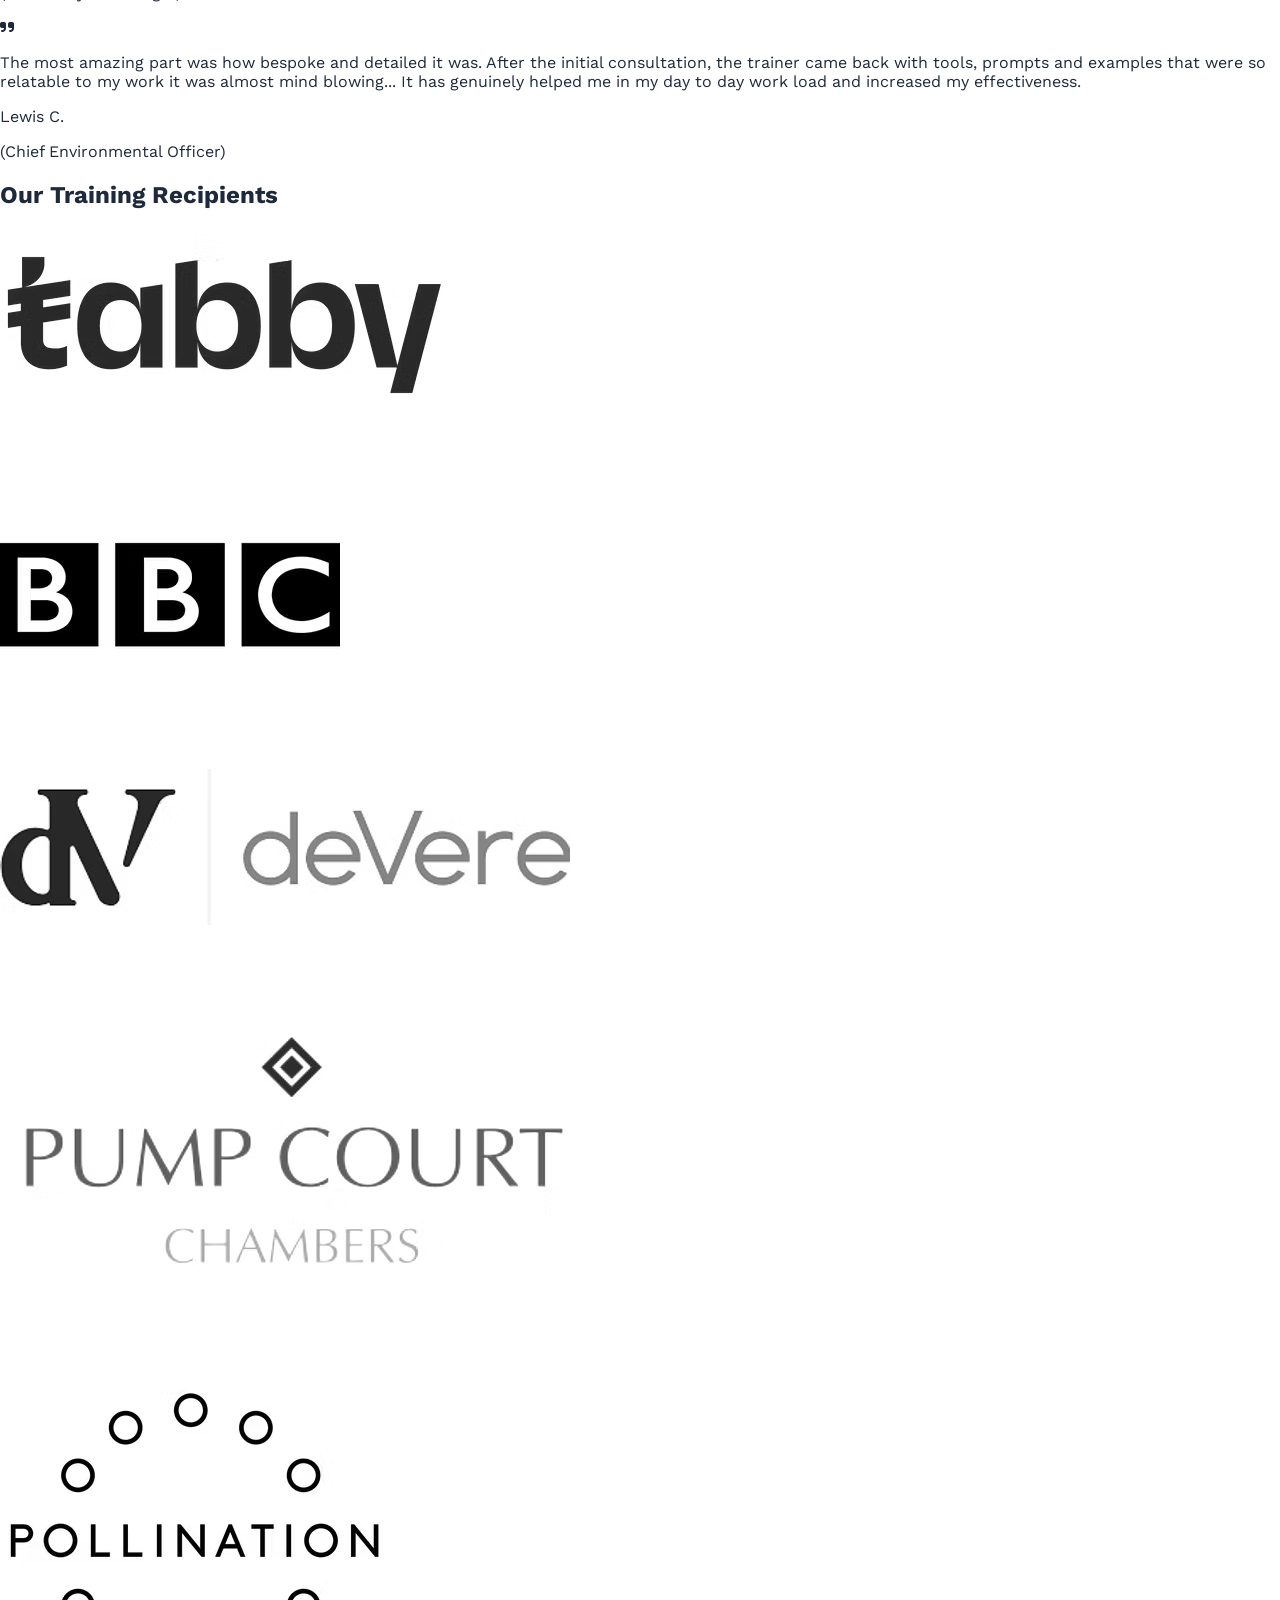
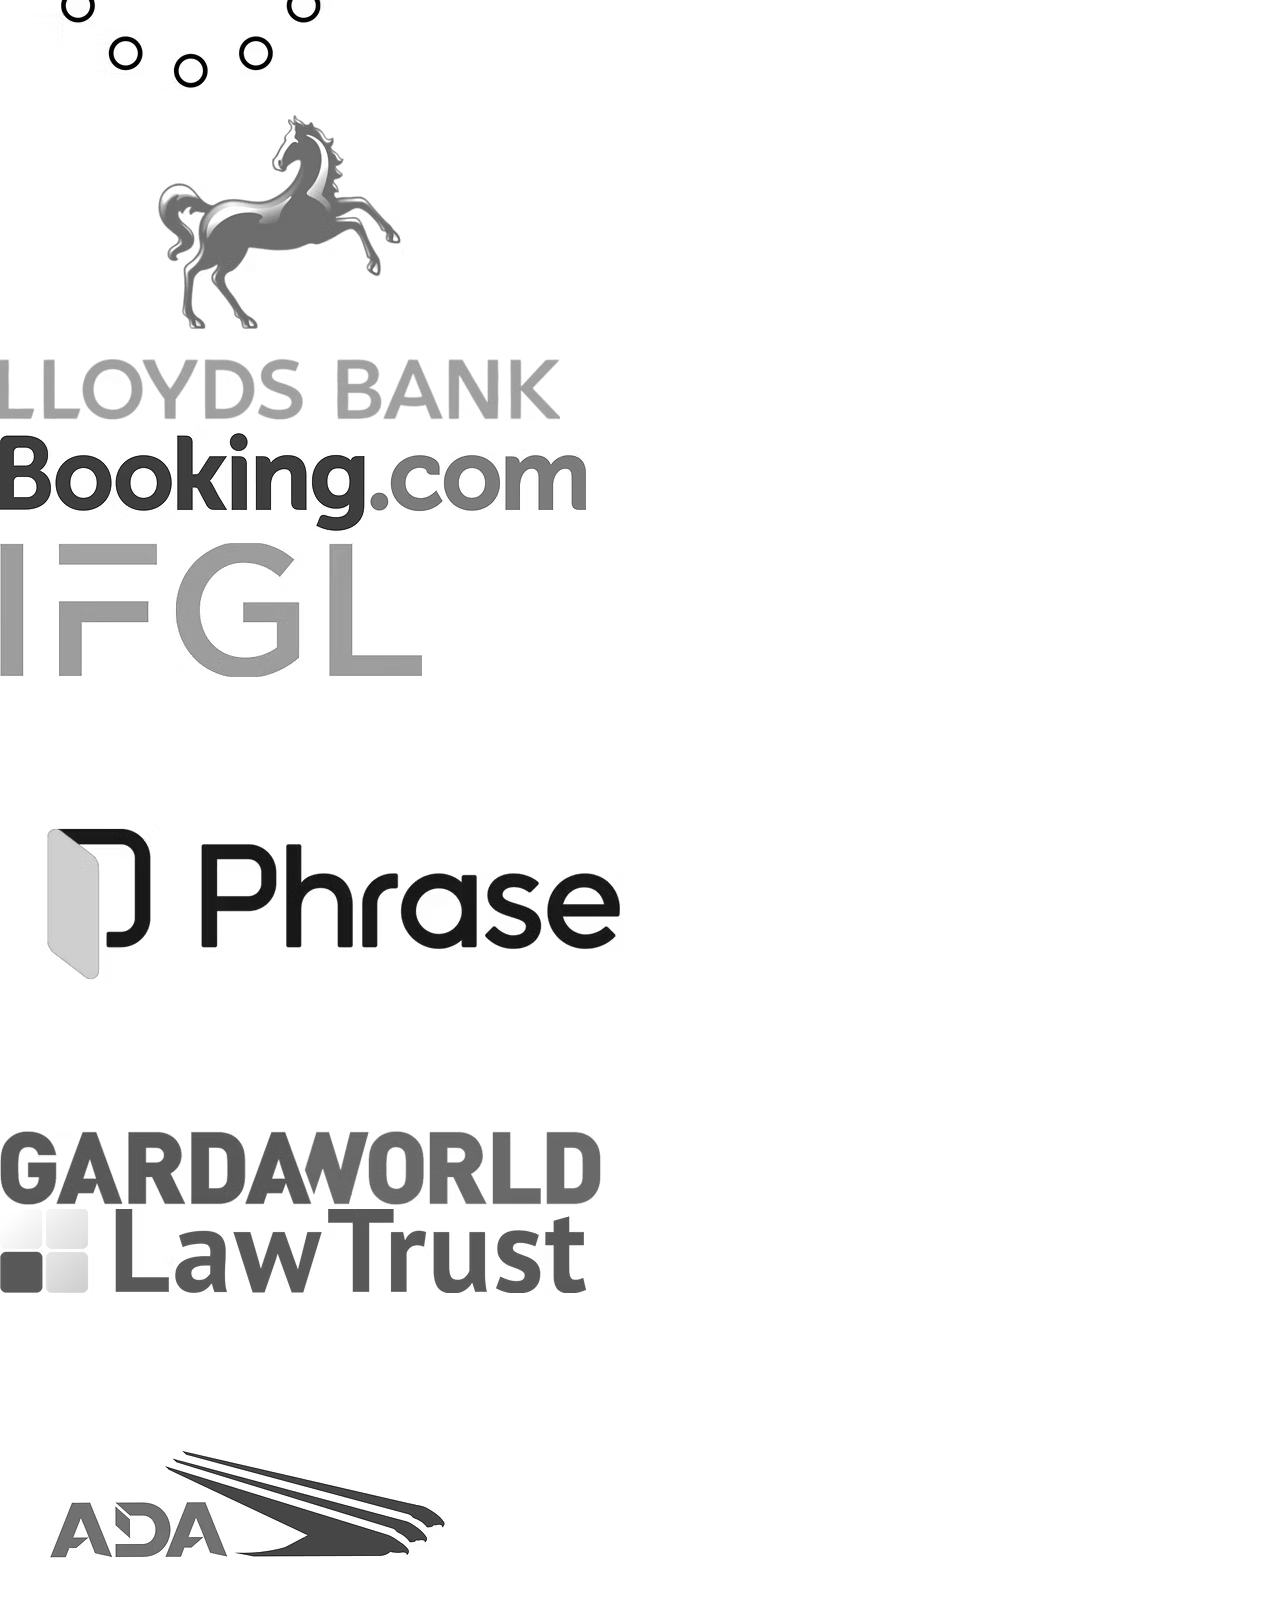
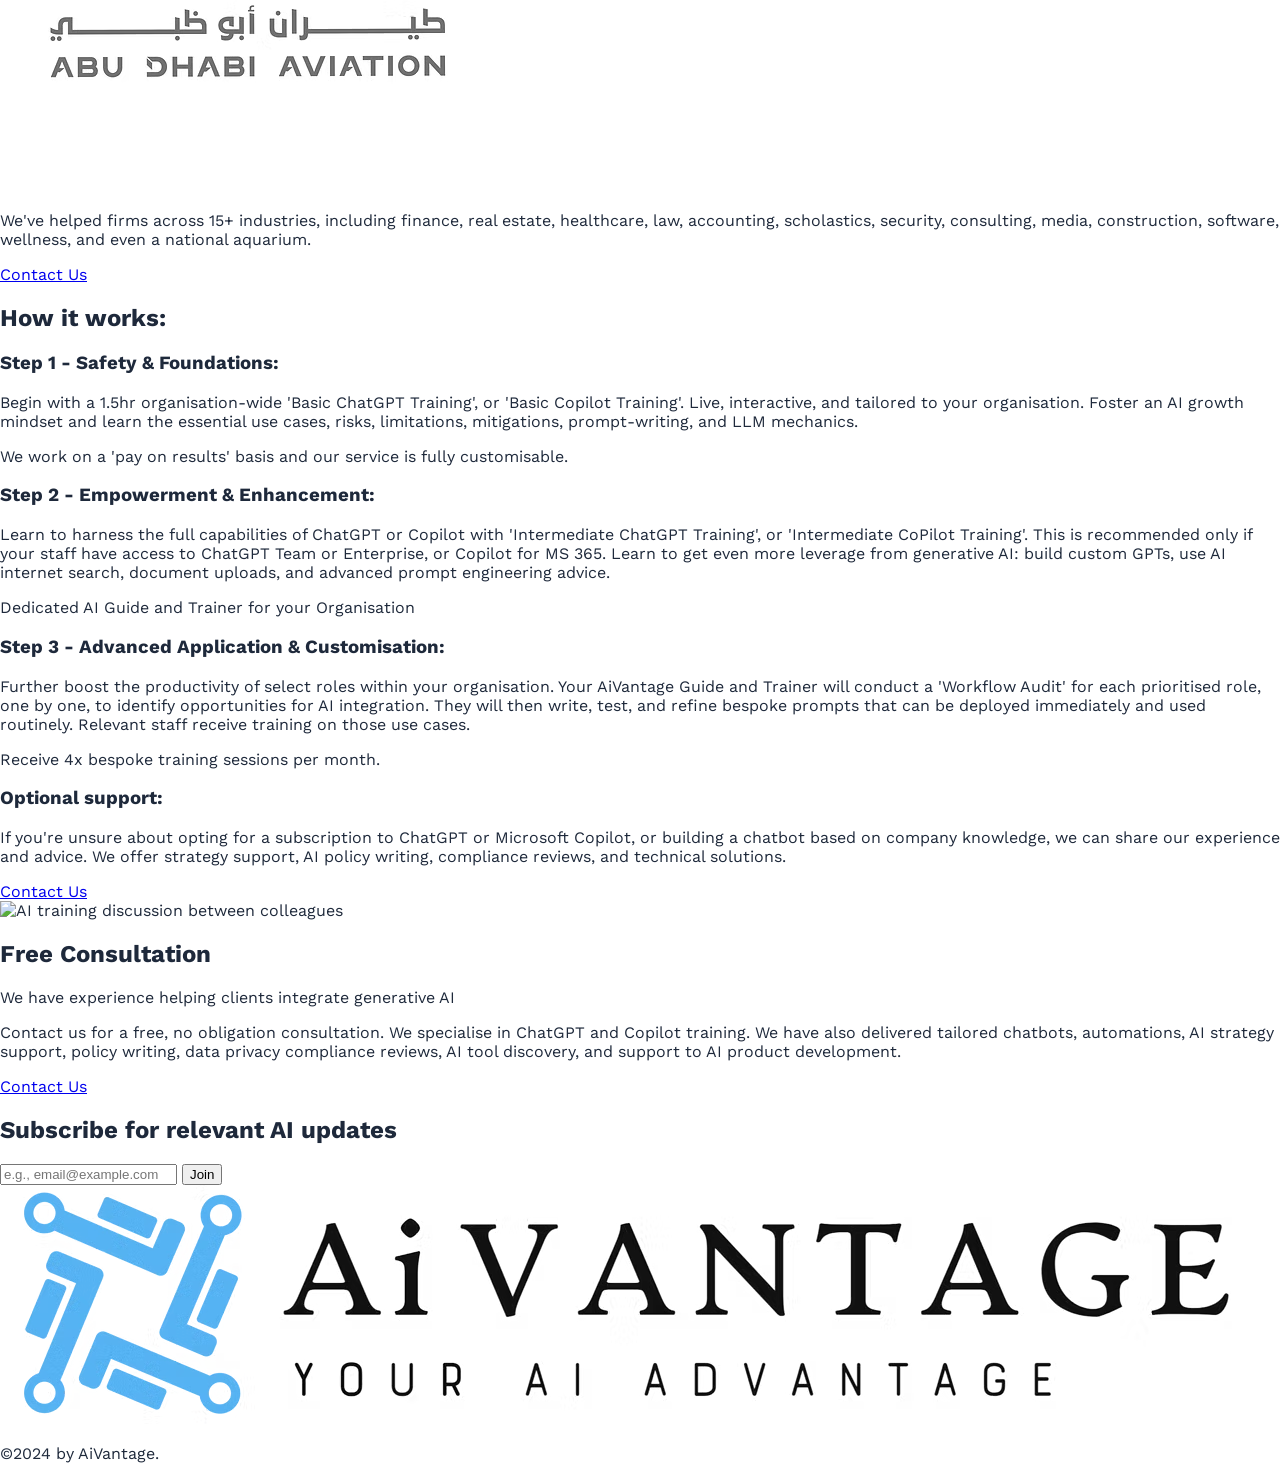
==== commit 2d16b6e1: "add" ====
--- a/index.html
+++ b/index.html
@@ -12,7 +12,7 @@
     <meta name="author" content="AiVantage" />
     <meta name="theme-color" content="#23537c" />
     <link rel="canonical" href="https://www.aivantage.info/" />
-    <link rel="icon" type="image/avif" href="./docs/assets/favicon.avif" />
+    <link rel="icon" type="image/avif" href="./docs/assets/favicon.png" />
     <meta property="og:type" content="website" />
     <meta property="og:site_name" content="AiVantage" />
     <meta property="og:locale" content="en_GB" />
@@ -26,7 +26,7 @@
     <meta name="twitter:description"
         content="Practical AI training, policy support, and GenAI transformation services tailored to your organisation." />
     <meta name="twitter:image" content="https://www.aivantage.info/docs/assets/logo.avif" />
-    <link href="https://fonts.googleapis.com/css2?family=Raleway:wght@300;400;500;600&display=swap" rel="stylesheet" />
+    <link href="https://fonts.googleapis.com/css2?family=Work+Sans:wght@200;300;400;500&display=swap" rel="stylesheet" />
 
     <link rel="stylesheet" href="https://cdnjs.cloudflare.com/ajax/libs/font-awesome/6.7.2/css/all.min.css"
         integrity="sha512-Evv84Mr4kqVGRNSgIGL/F/aIDqQb7xQ2vcrdIwxfjThSH8CSR7PBEakCr51Ck+w+/U6swU2Im1vVX0SVk9ABhg=="
@@ -79,7 +79,7 @@
                     </h1>
 
                     <p
-                        class="aiv-hero__guarantee mx-auto mt-16 text-[1.5rem] leading-[1.32] text-[#275883] sm:text-[2rem] lg:text-[3rem]">
+                        class="aiv-hero__guarantee mx-auto mt-16 text-[1.5rem] leading-[1.32] text-[#275883] font-light sm:text-[2rem] lg:text-[3rem]">
                         <span class="font-medium">Our guarantee:</span>
                         Your staff report a saving a minimum of 19 minutes every day as a result of our training, or we
                         work for free.
@@ -507,3 +507,4 @@
 </body>
 
 </html>
+
--- a/docs/Style.css
+++ b/docs/Style.css
@@ -1,4 +1,4 @@
-﻿* {
+* {
     box-sizing: border-box;
     outline: none;
 }
@@ -15,7 +15,7 @@
 
 body {
     margin: 0;
-    font-family: "Raleway", sans-serif;
+    font-family: "Work Sans", sans-serif;
     color: #1e293b;
 }
 
@@ -795,3 +795,5 @@
     }
 }
 
+
+
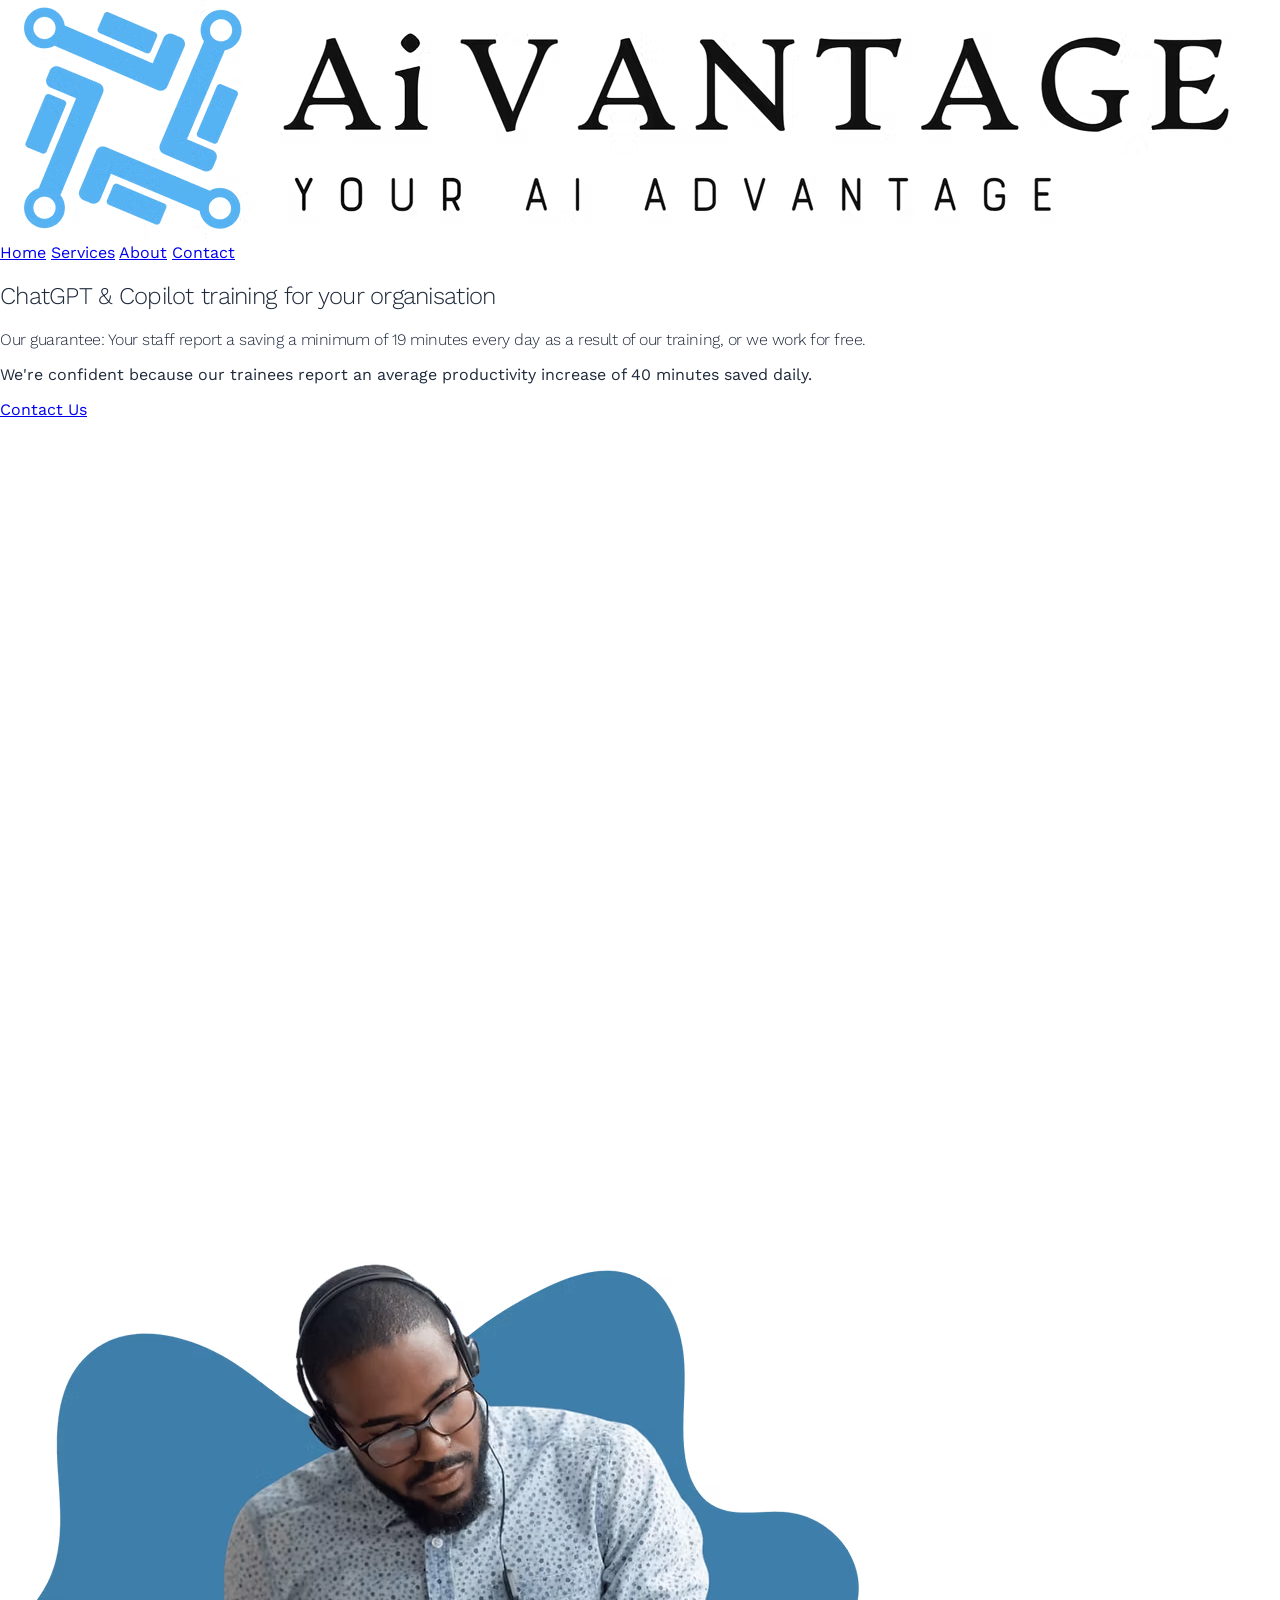
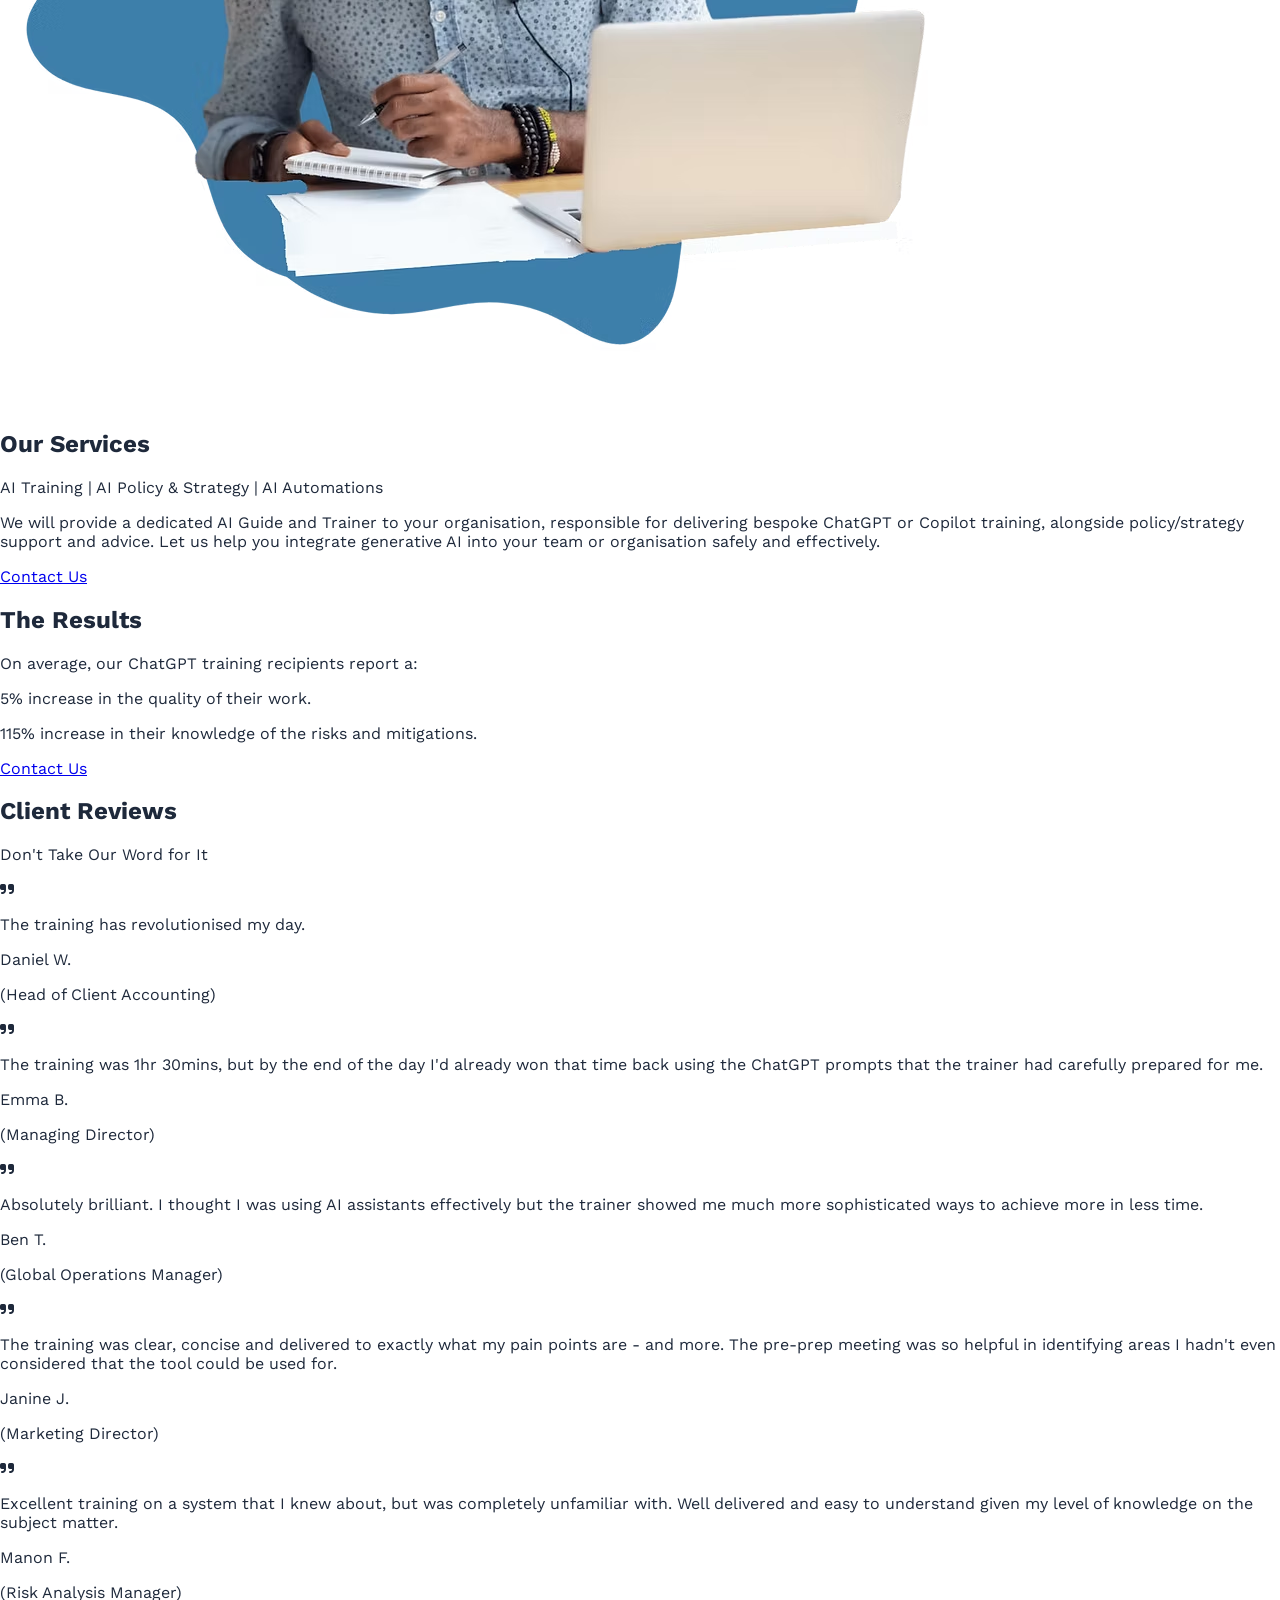
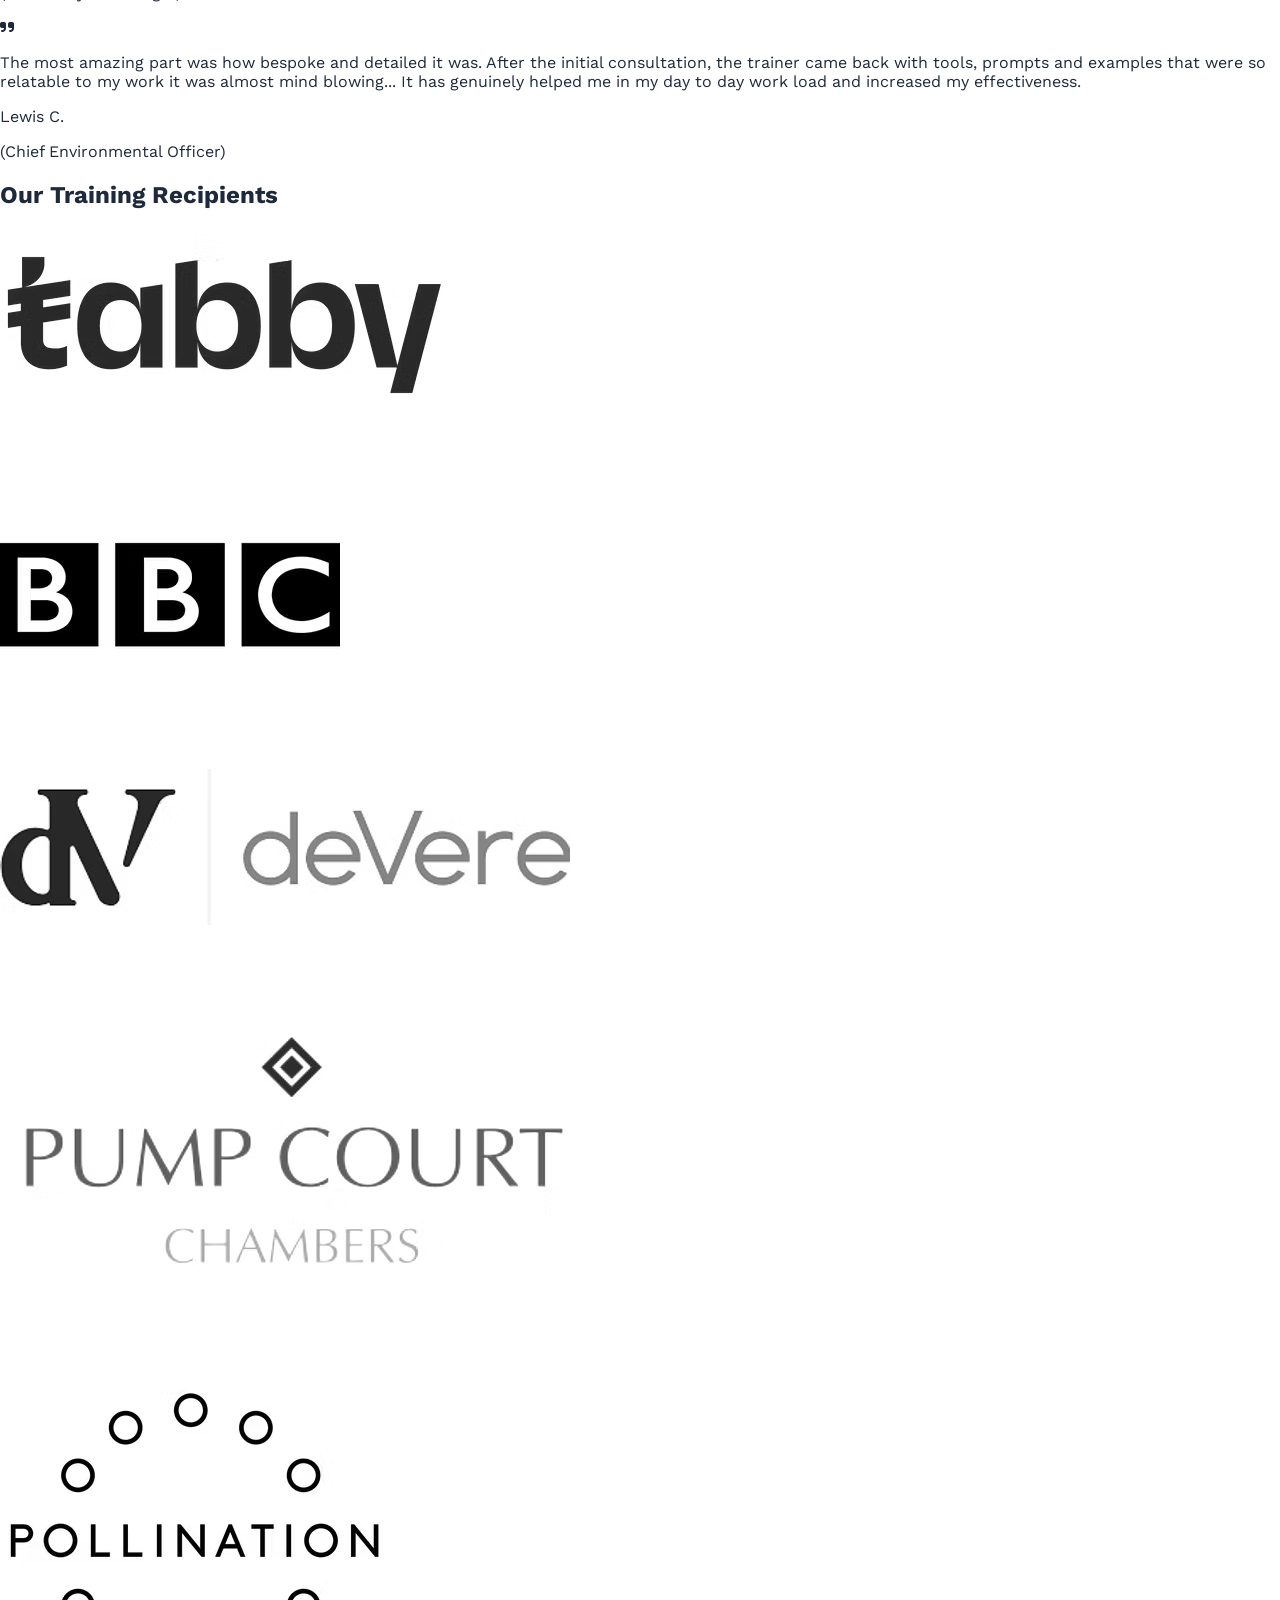
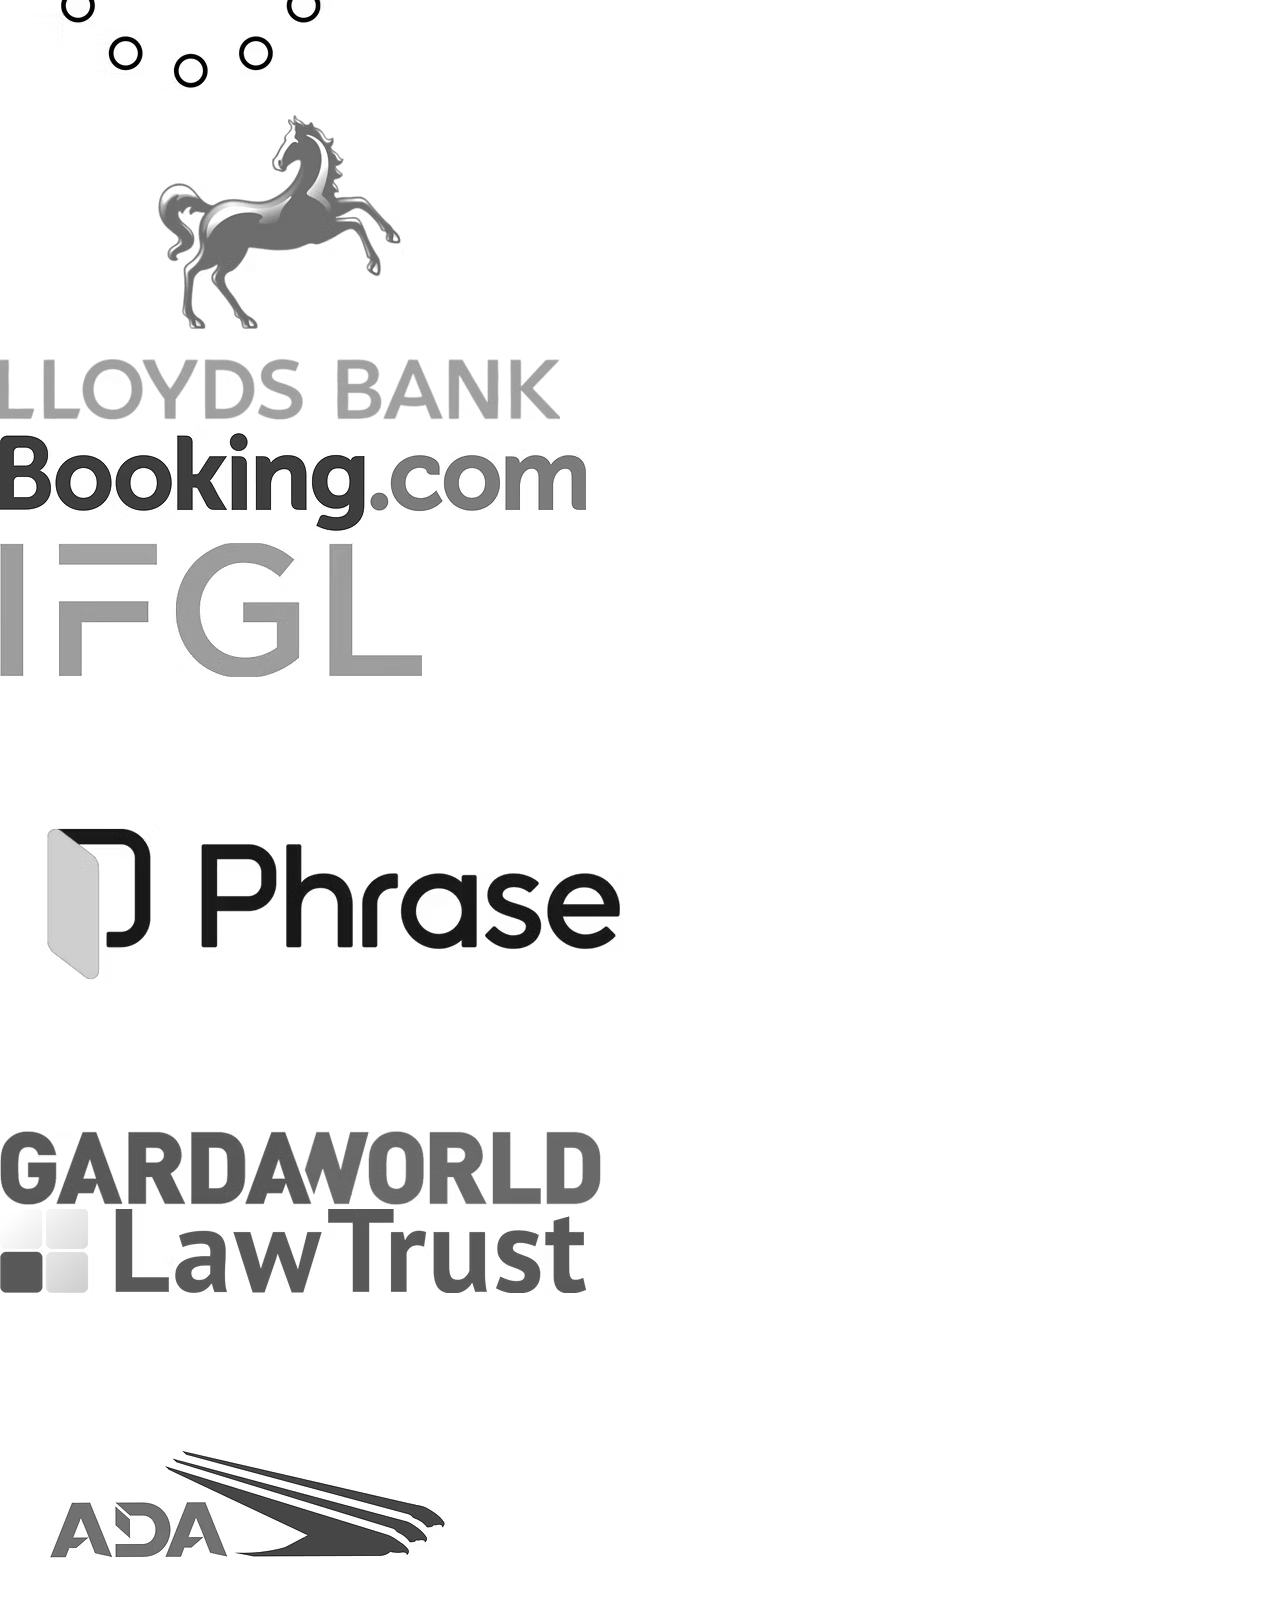
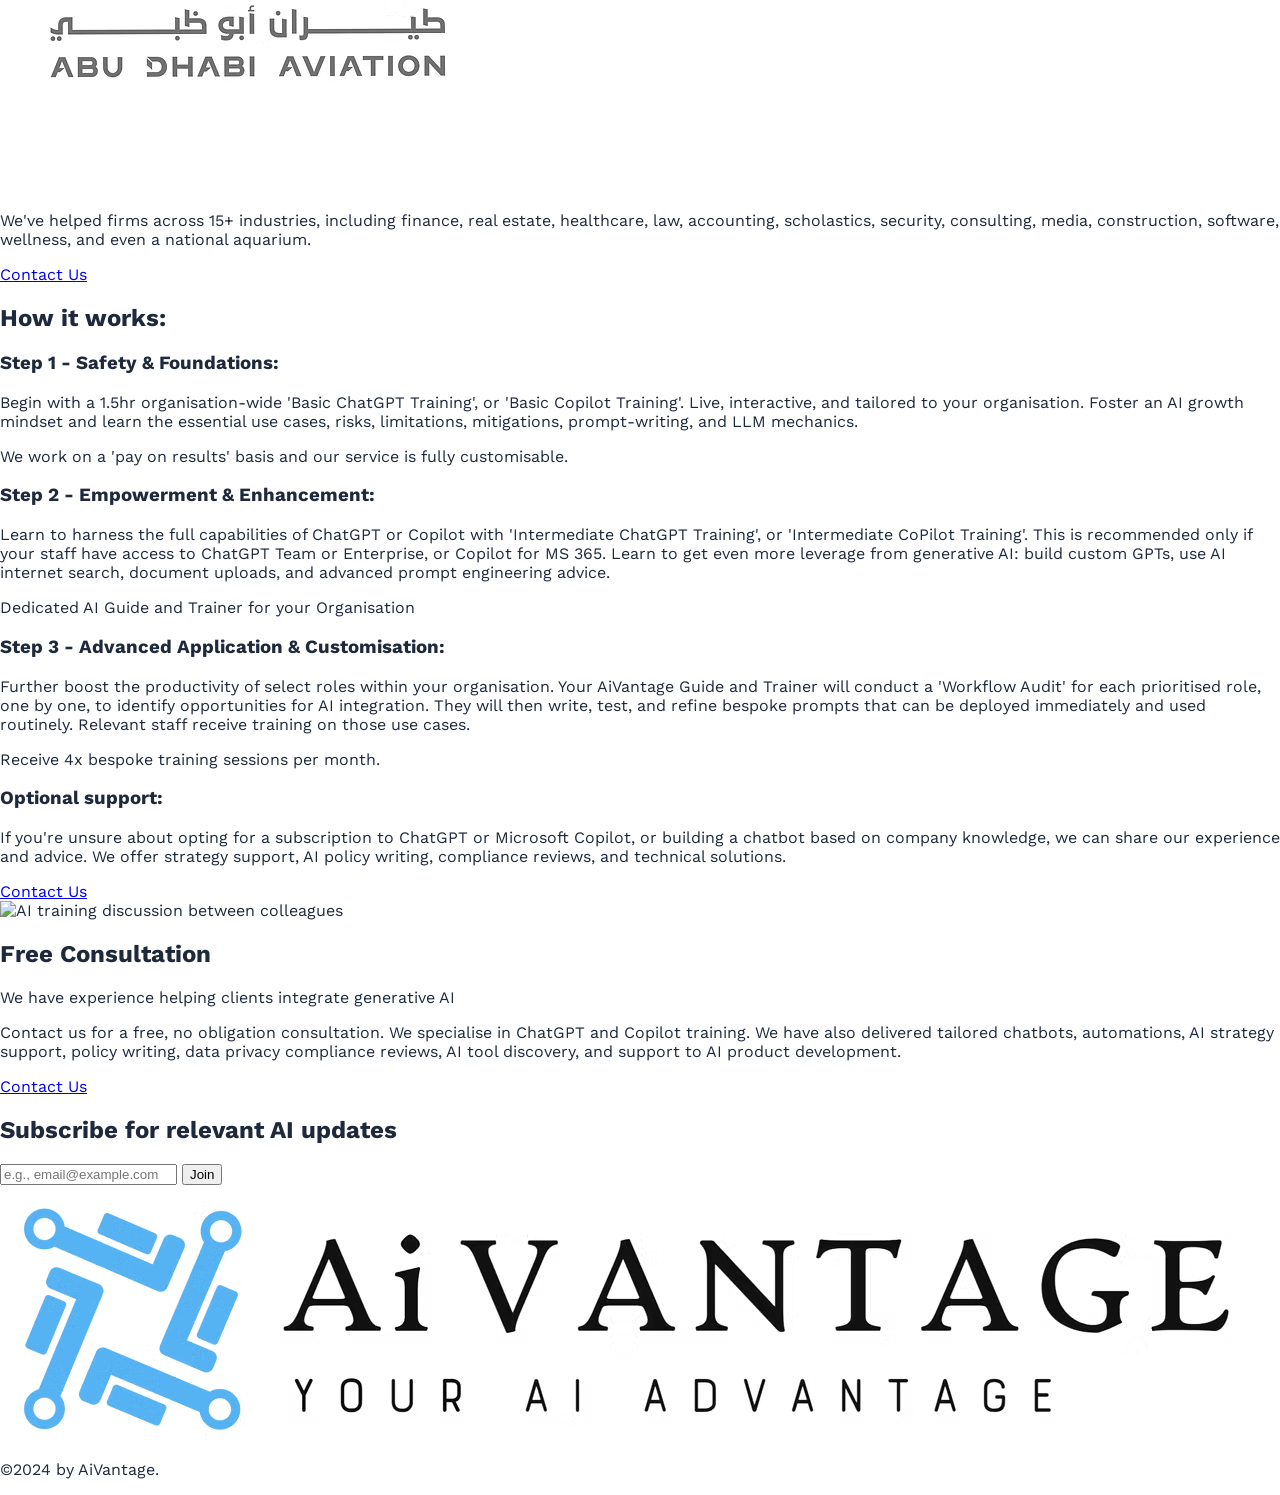
==== commit 7c9ceef5: "add" ====
--- a/index.html
+++ b/index.html
@@ -478,14 +478,19 @@
                         Subscribe for relevant AI updates
                     </h2>
 
-                    <form class="mt-8 flex w-full max-w-[40rem] items-stretch border border-[#5b6580]">
-                        <input type="email" placeholder="e.g., email@example.com"
+                    <form id="subscribe-form" class="mt-8 flex w-full max-w-[40rem] items-stretch border border-[#5b6580]"
+                        action="https://api.web3forms.com/submit" method="POST">
+                        <input type="hidden" name="access_key" value="a569b98b-2503-47f1-ad8c-88fdf8b1c6d7" />
+                        <input type="hidden" name="subject" value="Subscribe" />
+                        <input type="hidden" name="from_name" value="AiVantage Website" />
+                        <input type="email" name="email" required placeholder="e.g., email@example.com"
                             class="min-w-0 flex-1 px-7 py-5 text-[1rem] font-light italic text-[#275883] placeholder:text-[#275883] focus:outline-none" />
                         <button type="submit"
                             class="min-w-[5.7rem] bg-[#23537c] px-6 text-[1rem] font-light text-white transition hover:bg-[#1b4466]">
                             Join
                         </button>
                     </form>
+                    <p id="subscribe-status" class="mt-4 hidden text-center text-[0.98rem] font-normal"></p>
                 </div>
 
                 <div class="mx-auto mt-24 flex max-w-[42rem] flex-col items-center text-center">
@@ -504,7 +509,58 @@
     <script src="./docs/javascript/Navbar.js"></script>
     <script src="./docs/javascript/Footer.js"></script>
 
+    <script>
+        document.addEventListener("DOMContentLoaded", () => {
+            const form = document.getElementById("subscribe-form");
+            const status = document.getElementById("subscribe-status");
+
+            if (!form || !status) return;
+
+            form.addEventListener("submit", async (event) => {
+                event.preventDefault();
+
+                const submitButton = form.querySelector('button[type="submit"]');
+                const originalButtonText = submitButton ? submitButton.textContent : "";
+
+                status.textContent = "";
+                status.className = "mt-4 hidden text-center text-[0.98rem] font-normal";
+
+                if (submitButton) {
+                    submitButton.disabled = true;
+                    submitButton.textContent = "Submitting...";
+                }
+
+                try {
+                    const response = await fetch(form.action, {
+                        method: "POST",
+                        body: new FormData(form),
+                    });
+
+                    const result = await response.json();
+
+                    if (result.success) {
+                        form.reset();
+                        status.textContent = "Successfully submitted.";
+                        status.className = "mt-4 text-center text-[0.98rem] font-normal text-green-600";
+                    } else {
+                        status.textContent = "Submission failed. Please try again.";
+                        status.className = "mt-4 text-center text-[0.98rem] font-normal text-red-600";
+                    }
+                } catch (error) {
+                    status.textContent = "Submission failed. Please try again.";
+                    status.className = "mt-4 text-center text-[0.98rem] font-normal text-red-600";
+                } finally {
+                    if (submitButton) {
+                        submitButton.disabled = false;
+                        submitButton.textContent = originalButtonText;
+                    }
+                }
+            });
+        });
+    </script>
 </body>
 
 </html>
 
+
+
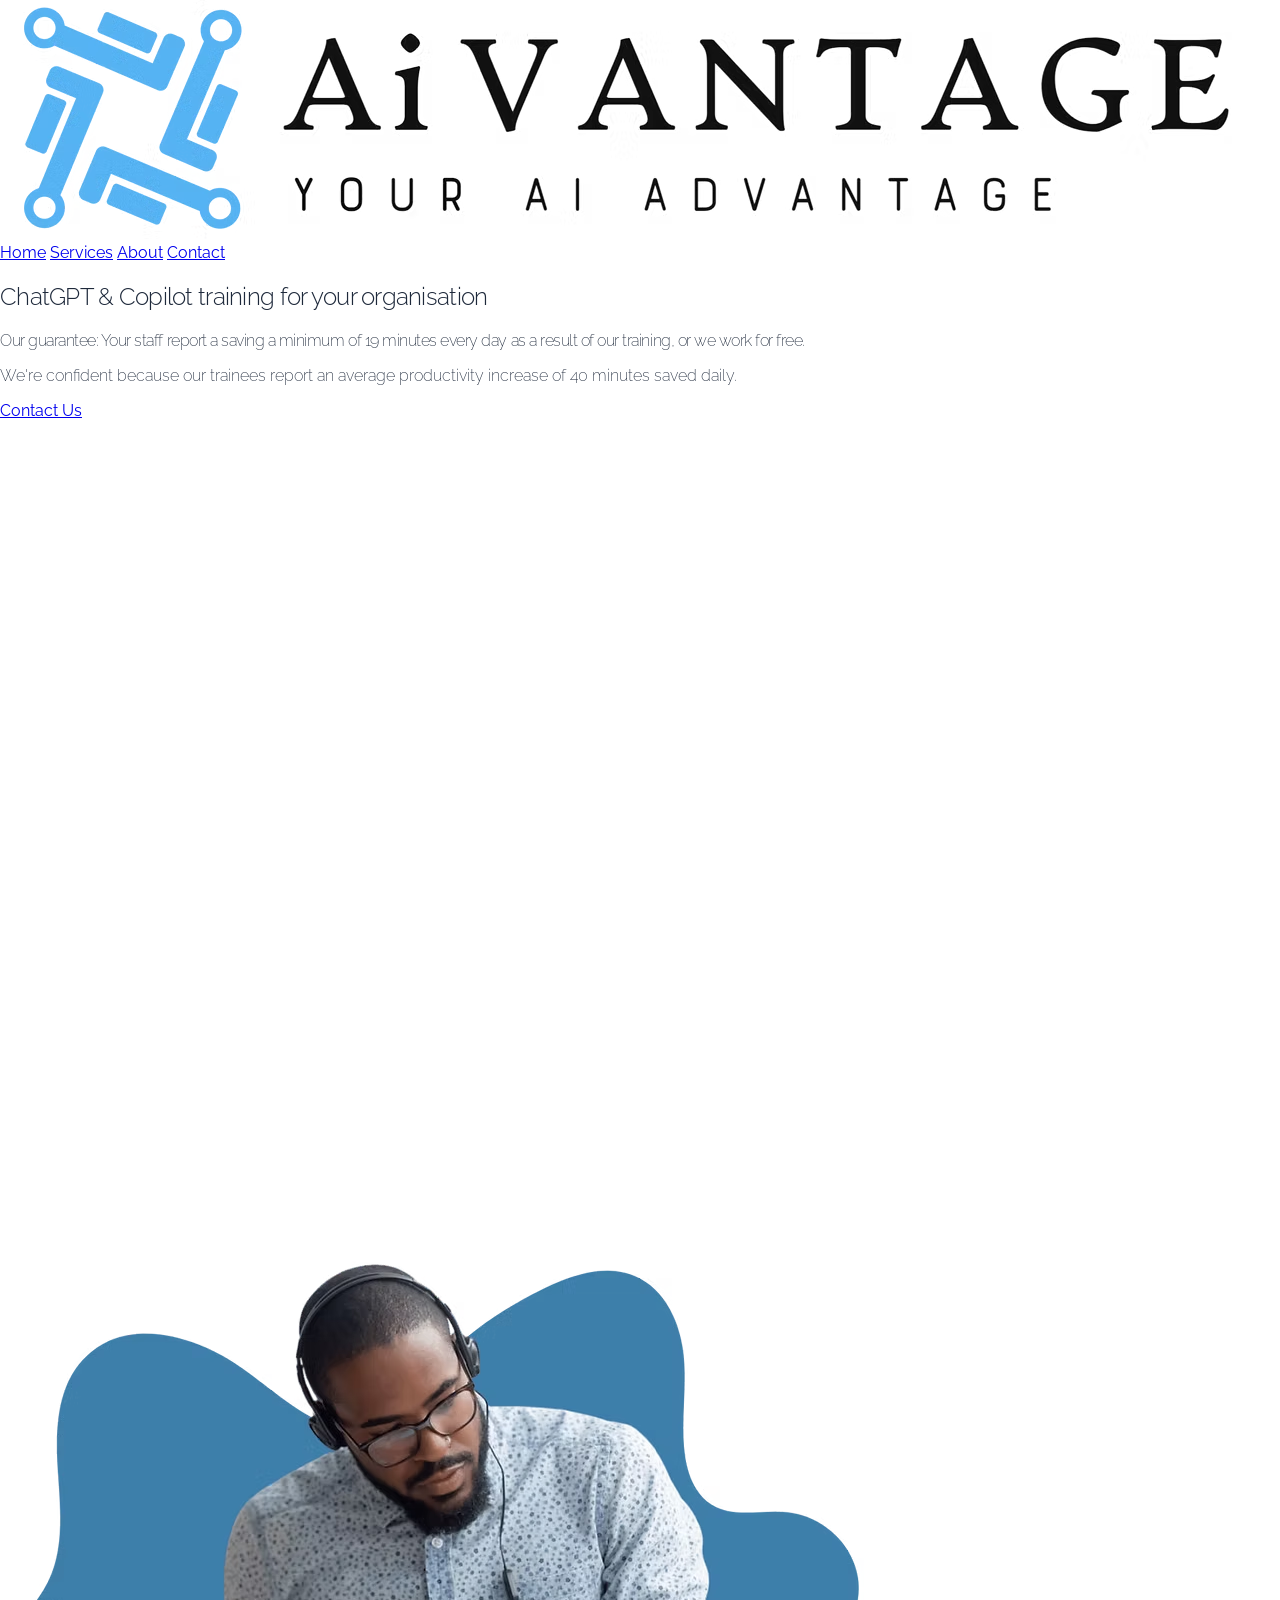
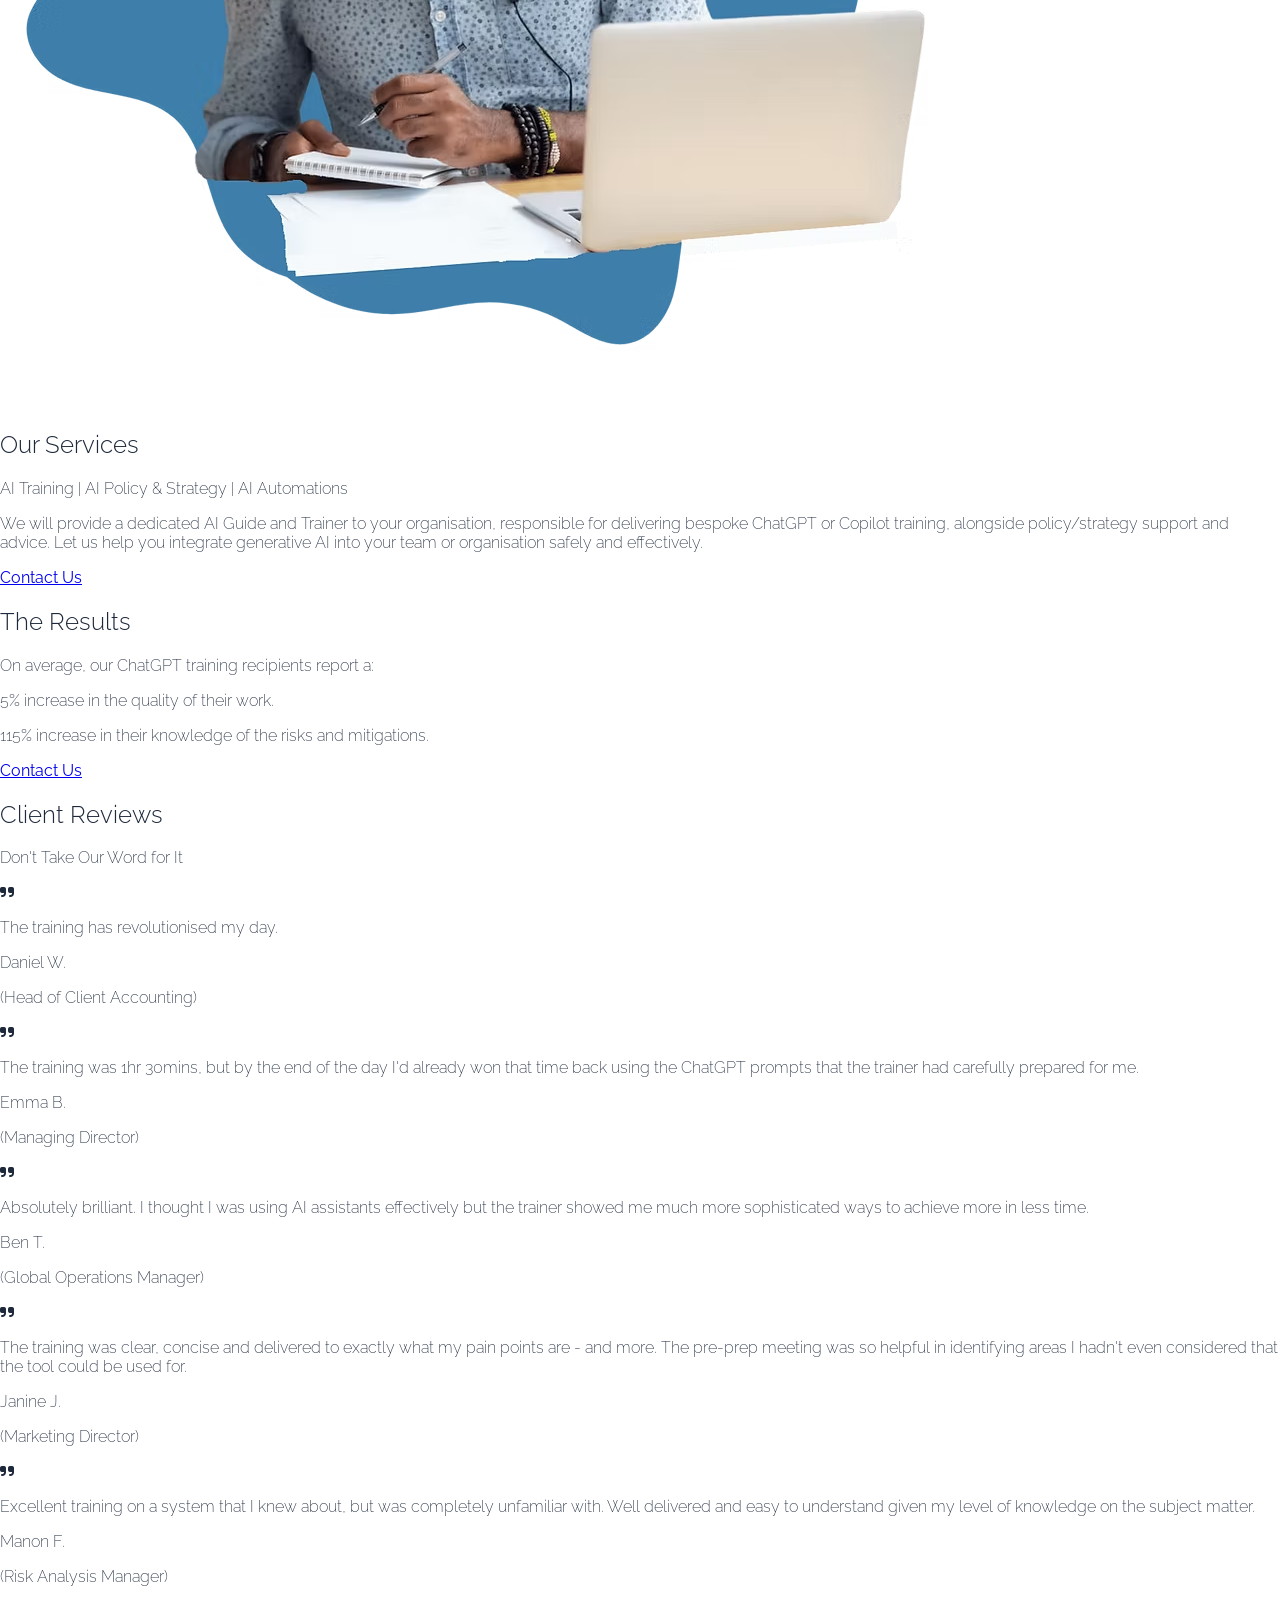
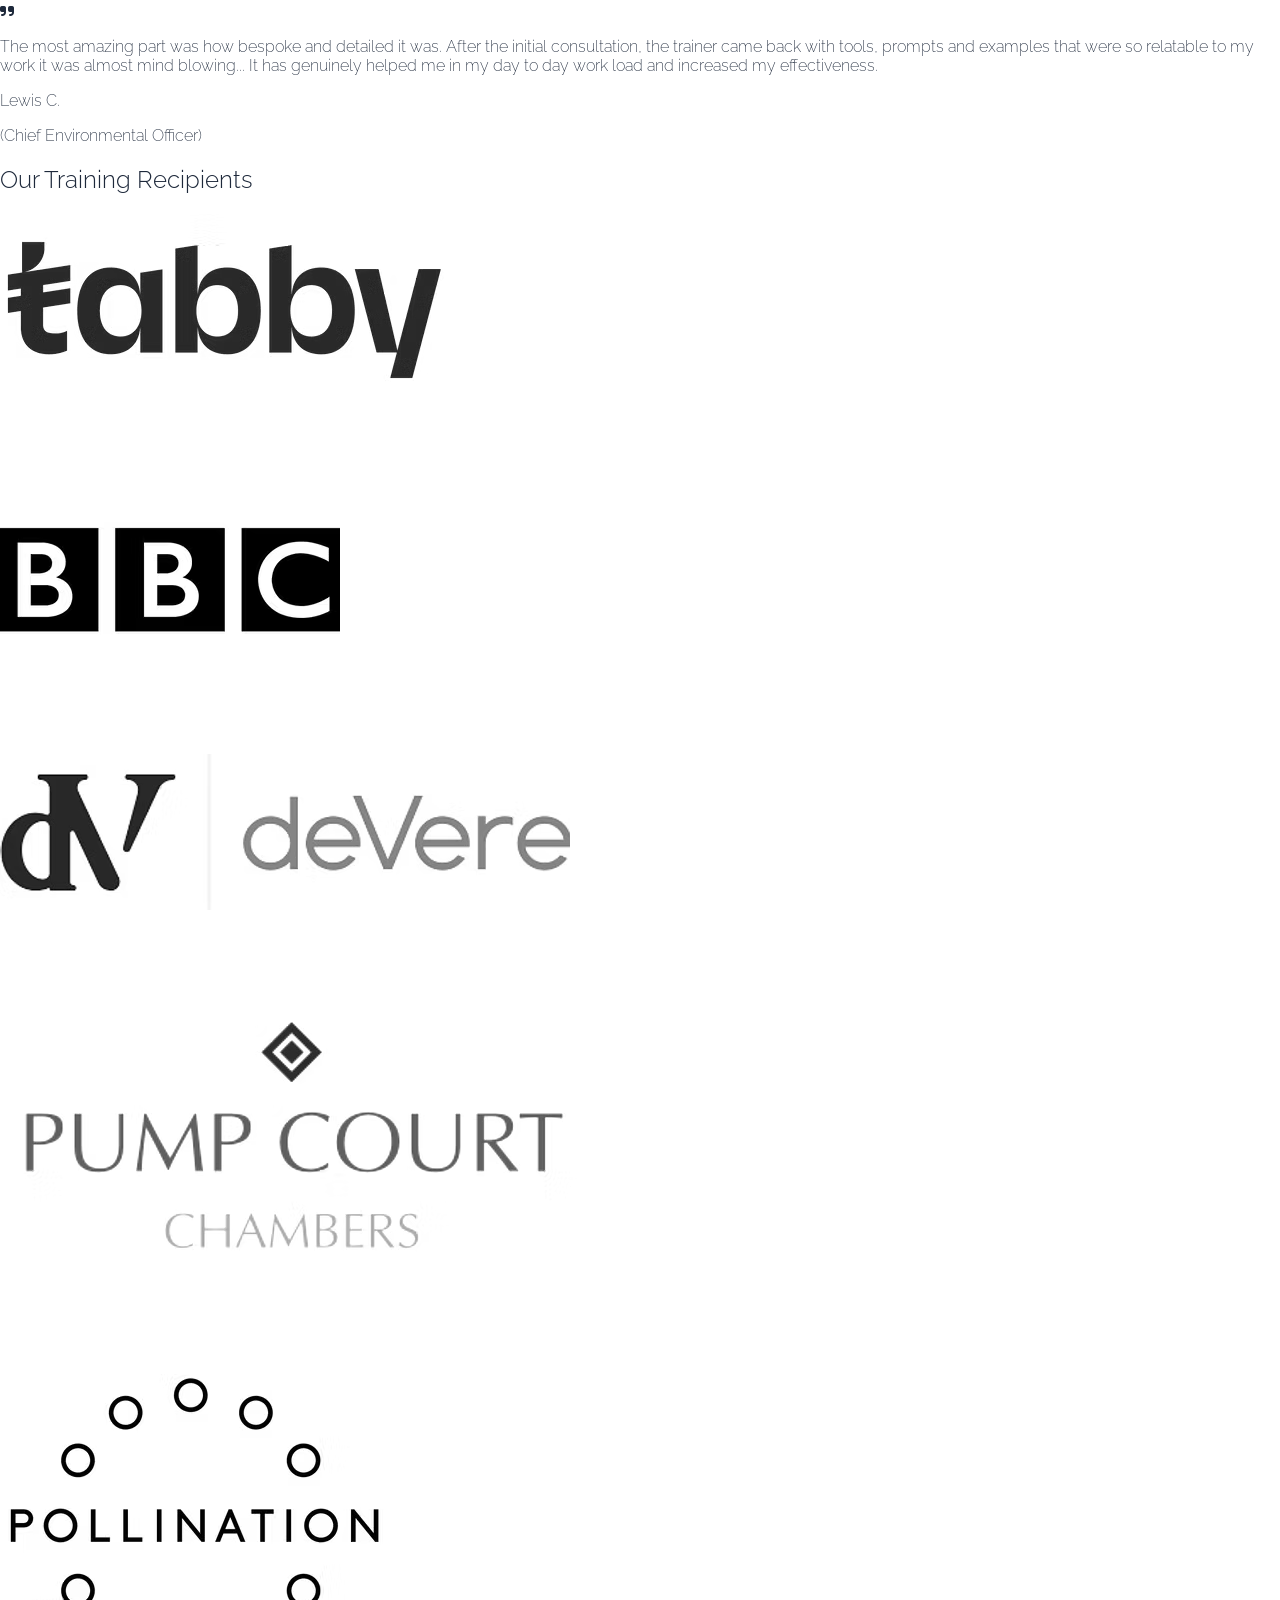
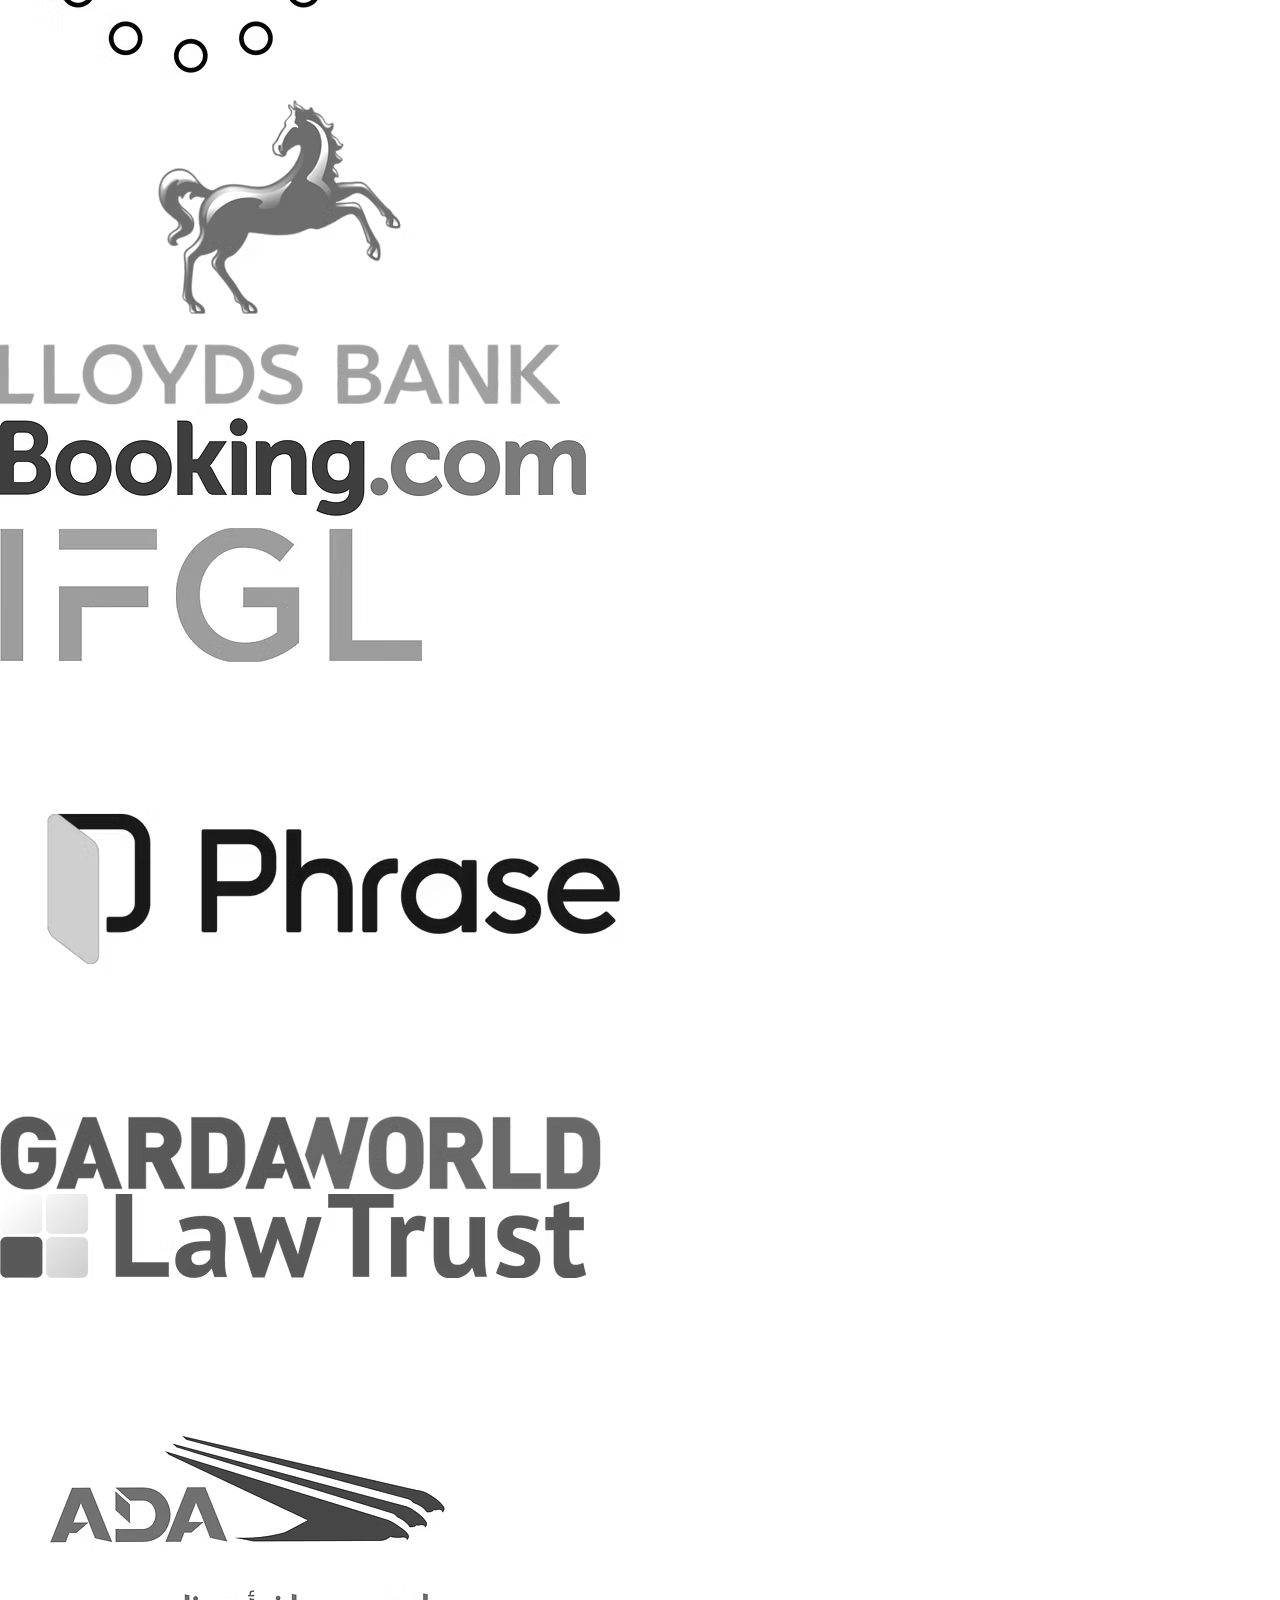
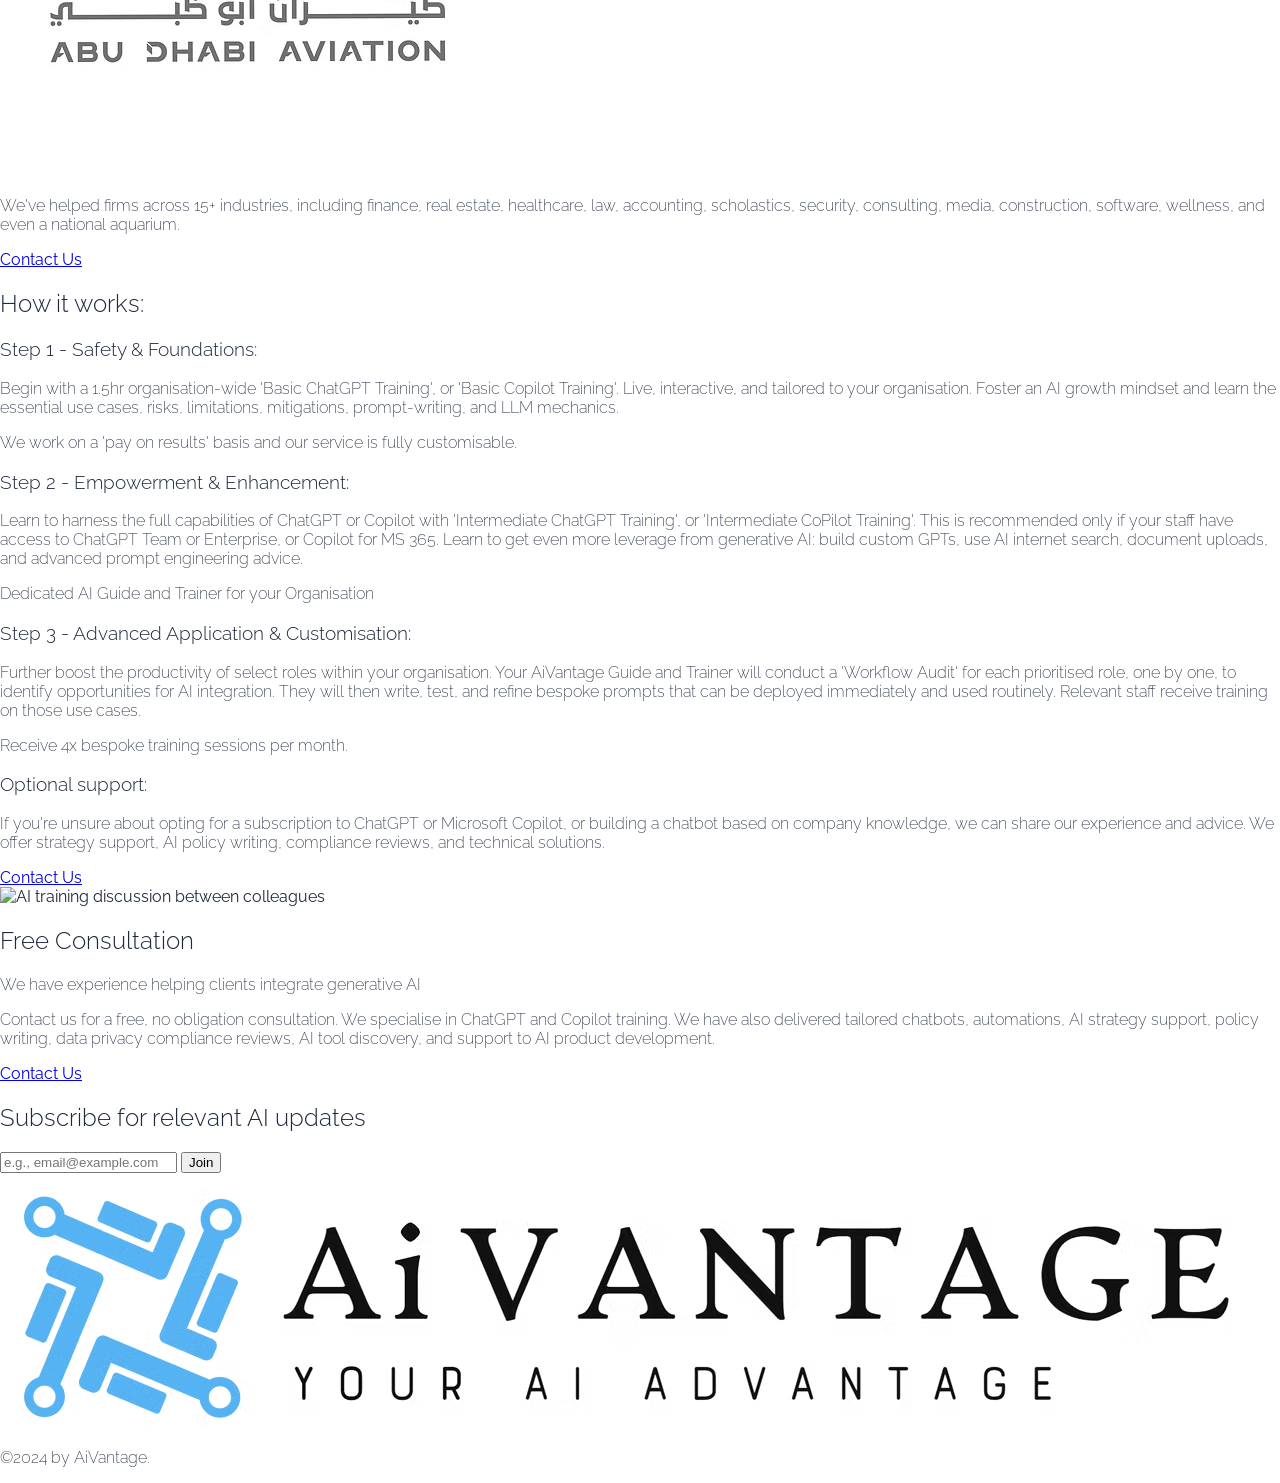
==== commit bfc32cc3: "Update the sitemap.xml" ====
--- a/index.html
+++ b/index.html
@@ -26,7 +26,9 @@
     <meta name="twitter:description"
         content="Practical AI training, policy support, and GenAI transformation services tailored to your organisation." />
     <meta name="twitter:image" content="https://www.aivantage.info/docs/assets/logo.avif" />
-    <link href="https://fonts.googleapis.com/css2?family=Work+Sans:wght@200;300;400;500&display=swap" rel="stylesheet" />
+        <link rel="preconnect" href="https://fonts.googleapis.com">
+    <link rel="preconnect" href="https://fonts.gstatic.com" crossorigin>
+    <link href="https://fonts.googleapis.com/css2?family=Raleway:ital,wght@0,100..900;1,100..900&display=swap" rel="stylesheet" />
 
     <link rel="stylesheet" href="https://cdnjs.cloudflare.com/ajax/libs/font-awesome/6.7.2/css/all.min.css"
         integrity="sha512-Evv84Mr4kqVGRNSgIGL/F/aIDqQb7xQ2vcrdIwxfjThSH8CSR7PBEakCr51Ck+w+/U6swU2Im1vVX0SVk9ABhg=="
@@ -80,7 +82,7 @@
 
                     <p
                         class="aiv-hero__guarantee mx-auto mt-16 text-[1.5rem] leading-[1.32] text-[#275883] font-light sm:text-[2rem] lg:text-[3rem]">
-                        <span class="font-medium">Our guarantee:</span>
+                        <span class="font-normal">Our guarantee:</span>
                         Your staff report a saving a minimum of 19 minutes every day as a result of our training, or we
                         work for free.
                     </p>
@@ -564,3 +566,4 @@
 
 
 
+
--- a/docs/Style.css
+++ b/docs/Style.css
@@ -15,8 +15,23 @@
 
 body {
     margin: 0;
-    font-family: "Work Sans", sans-serif;
+    font-family: "Raleway", sans-serif;
+    font-optical-sizing: auto;
+    font-weight: 400;
     color: #1e293b;
+}
+
+h1,
+h2,
+h3,
+h4,
+h5,
+h6 {
+    font-weight: 300 !important;
+}
+
+p {
+    font-weight: 200 !important;
 }
 
 .aiv-hero {
@@ -26,7 +41,6 @@
 
 .aiv-hero__title,
 .aiv-hero__guarantee {
-    font-weight: 300;
     letter-spacing: -0.03em;
 }
 
@@ -797,3 +811,39 @@
 
 
 
+
+
+
+
+
+
+
+main {
+    opacity: 0;
+    transform: translateY(12px);
+    transition: opacity 480ms ease, transform 480ms ease;
+    will-change: opacity, transform;
+}
+
+body.is-page-ready main {
+    opacity: 1;
+    transform: translateY(0);
+}
+
+body.is-page-leaving main {
+    opacity: 0;
+    transform: translateY(12px);
+    transition-duration: 420ms;
+}
+
+@media (prefers-reduced-motion: reduce) {
+    main,
+    body.is-page-ready main,
+    body.is-page-leaving main {
+        opacity: 1;
+        transform: none;
+        transition: none;
+    }
+}
+
+
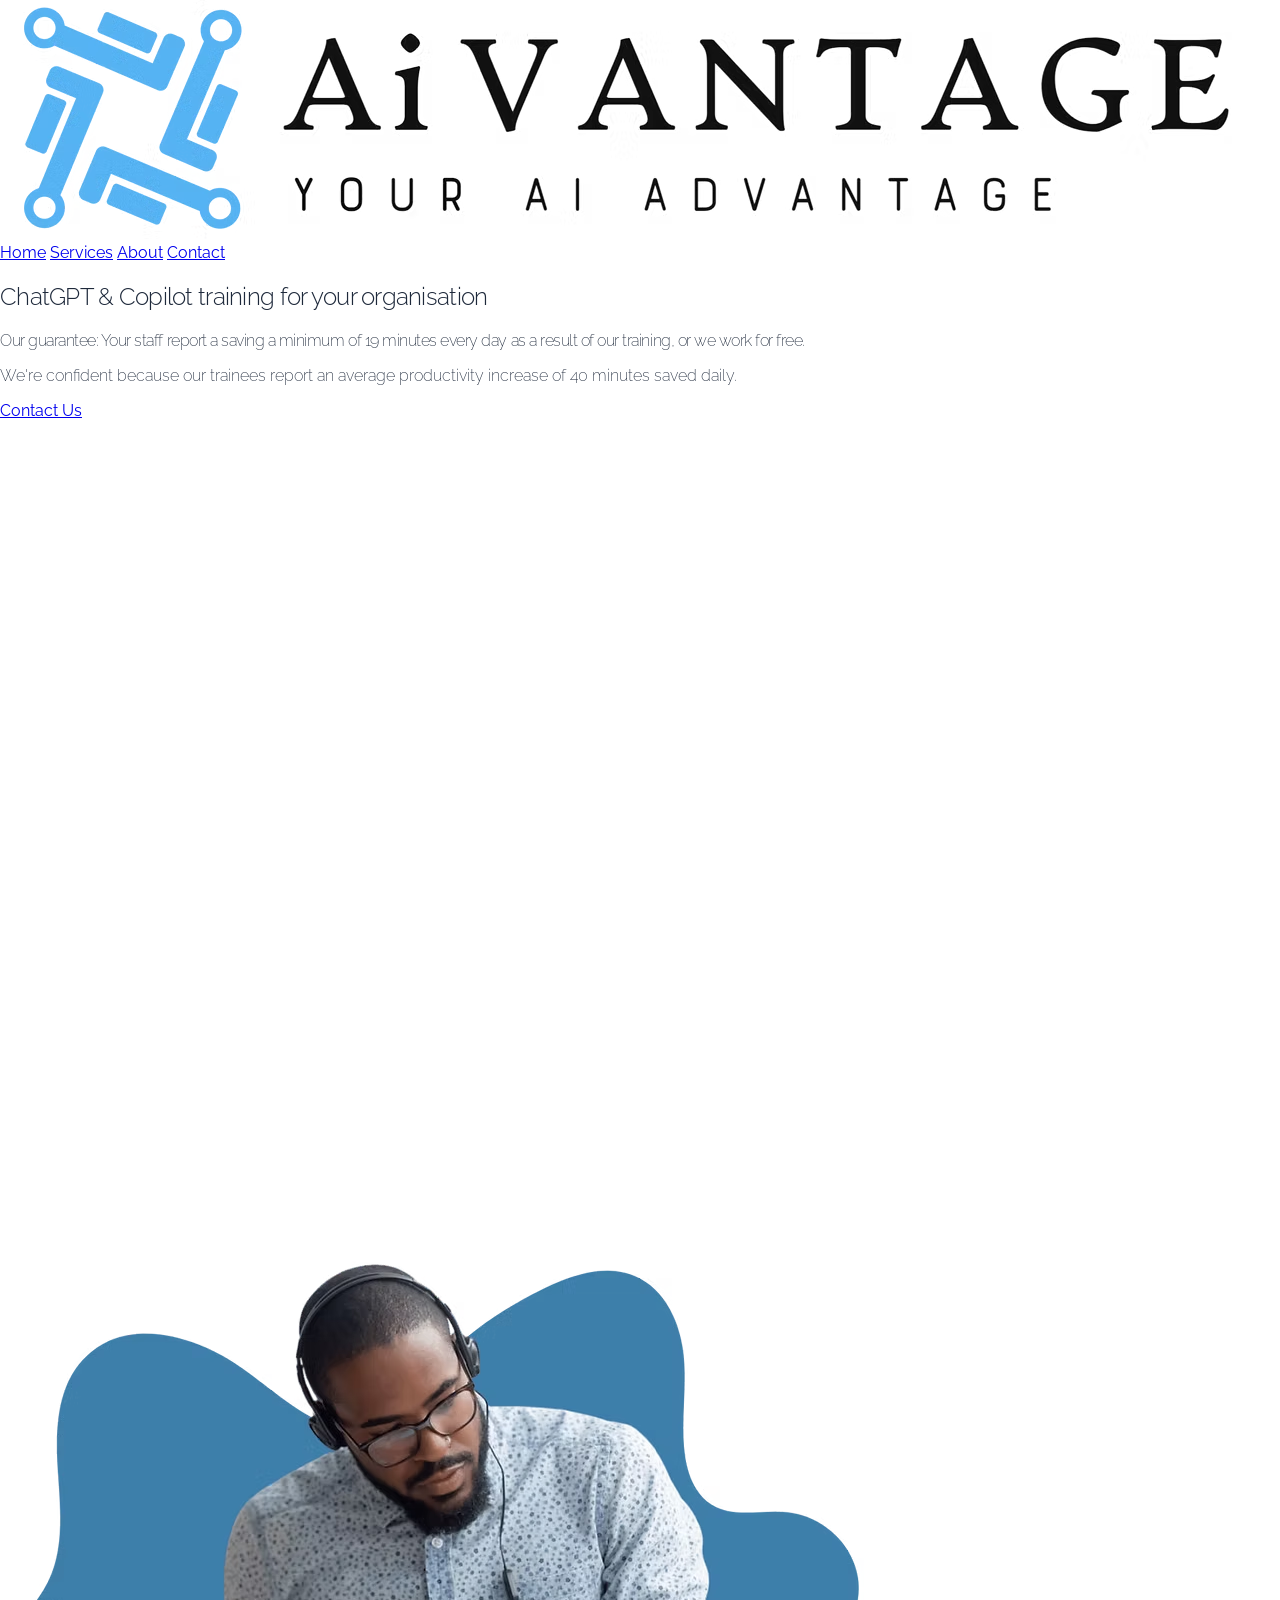
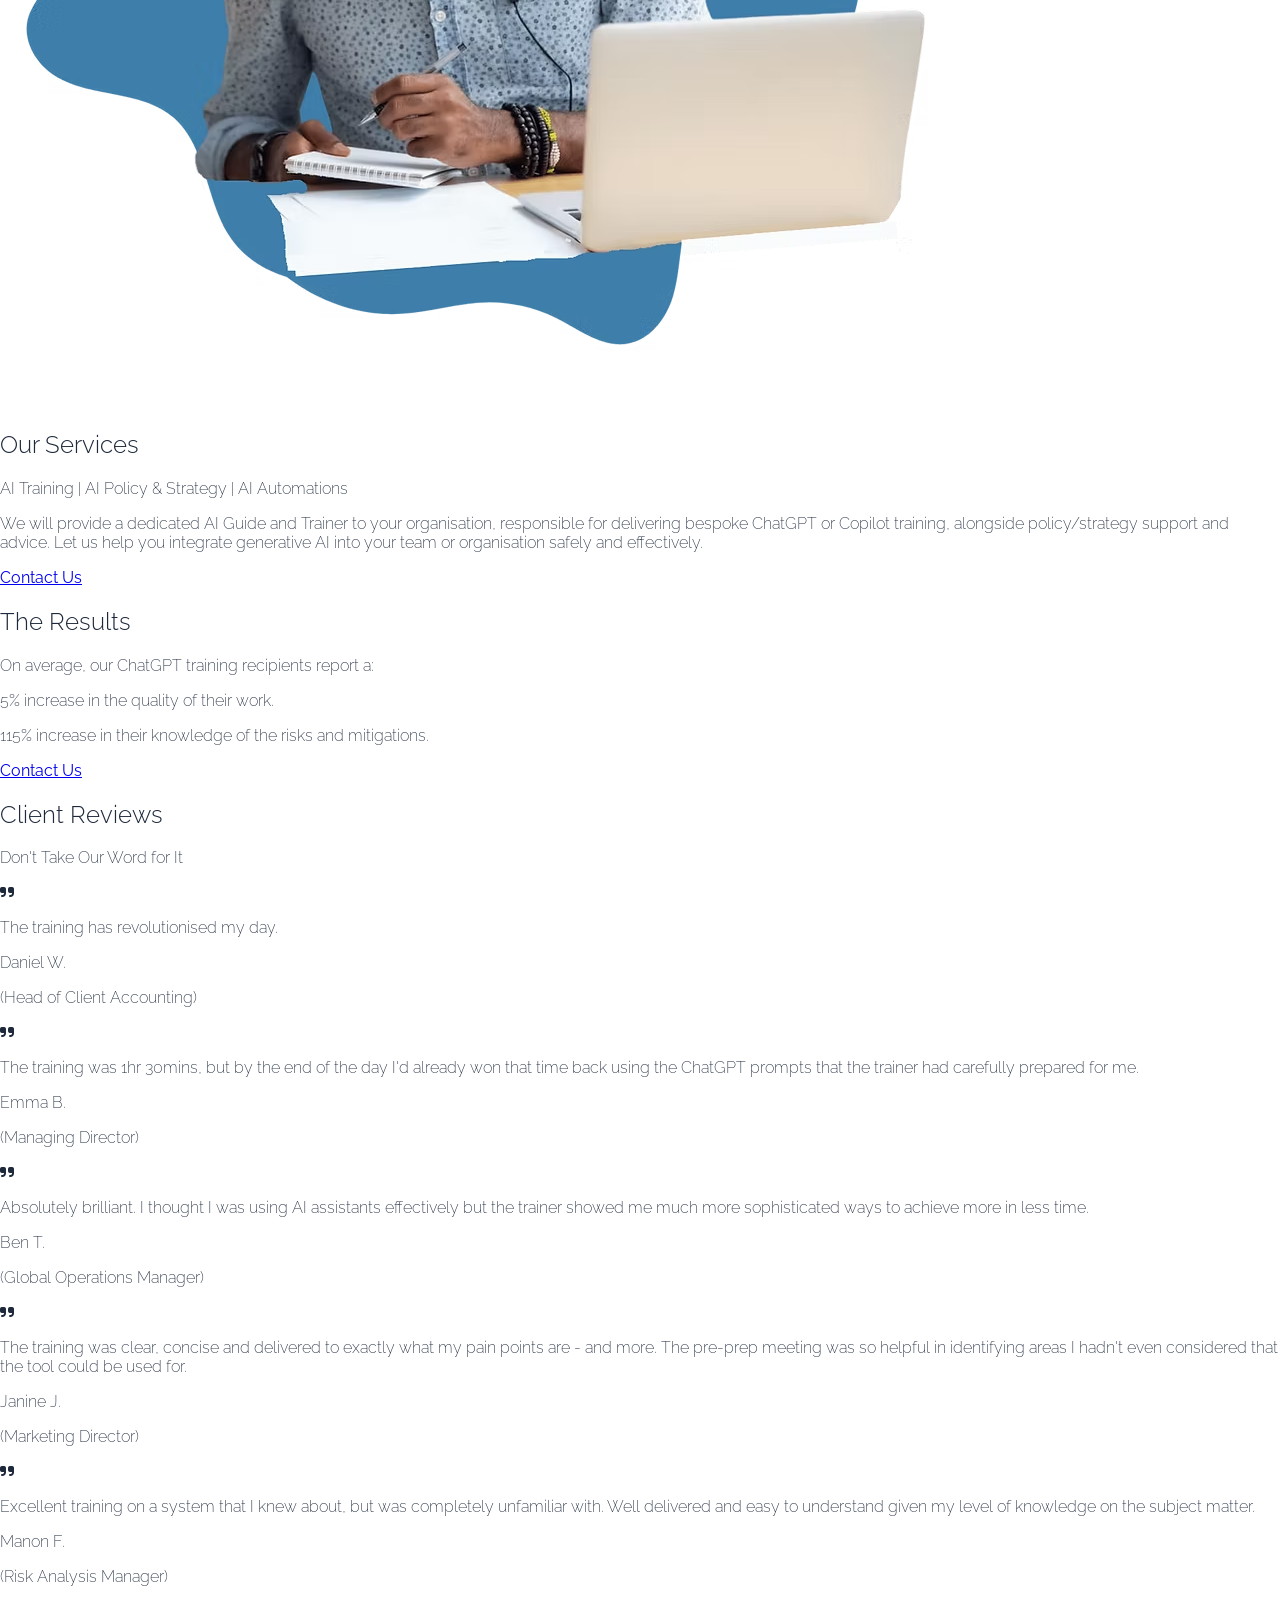
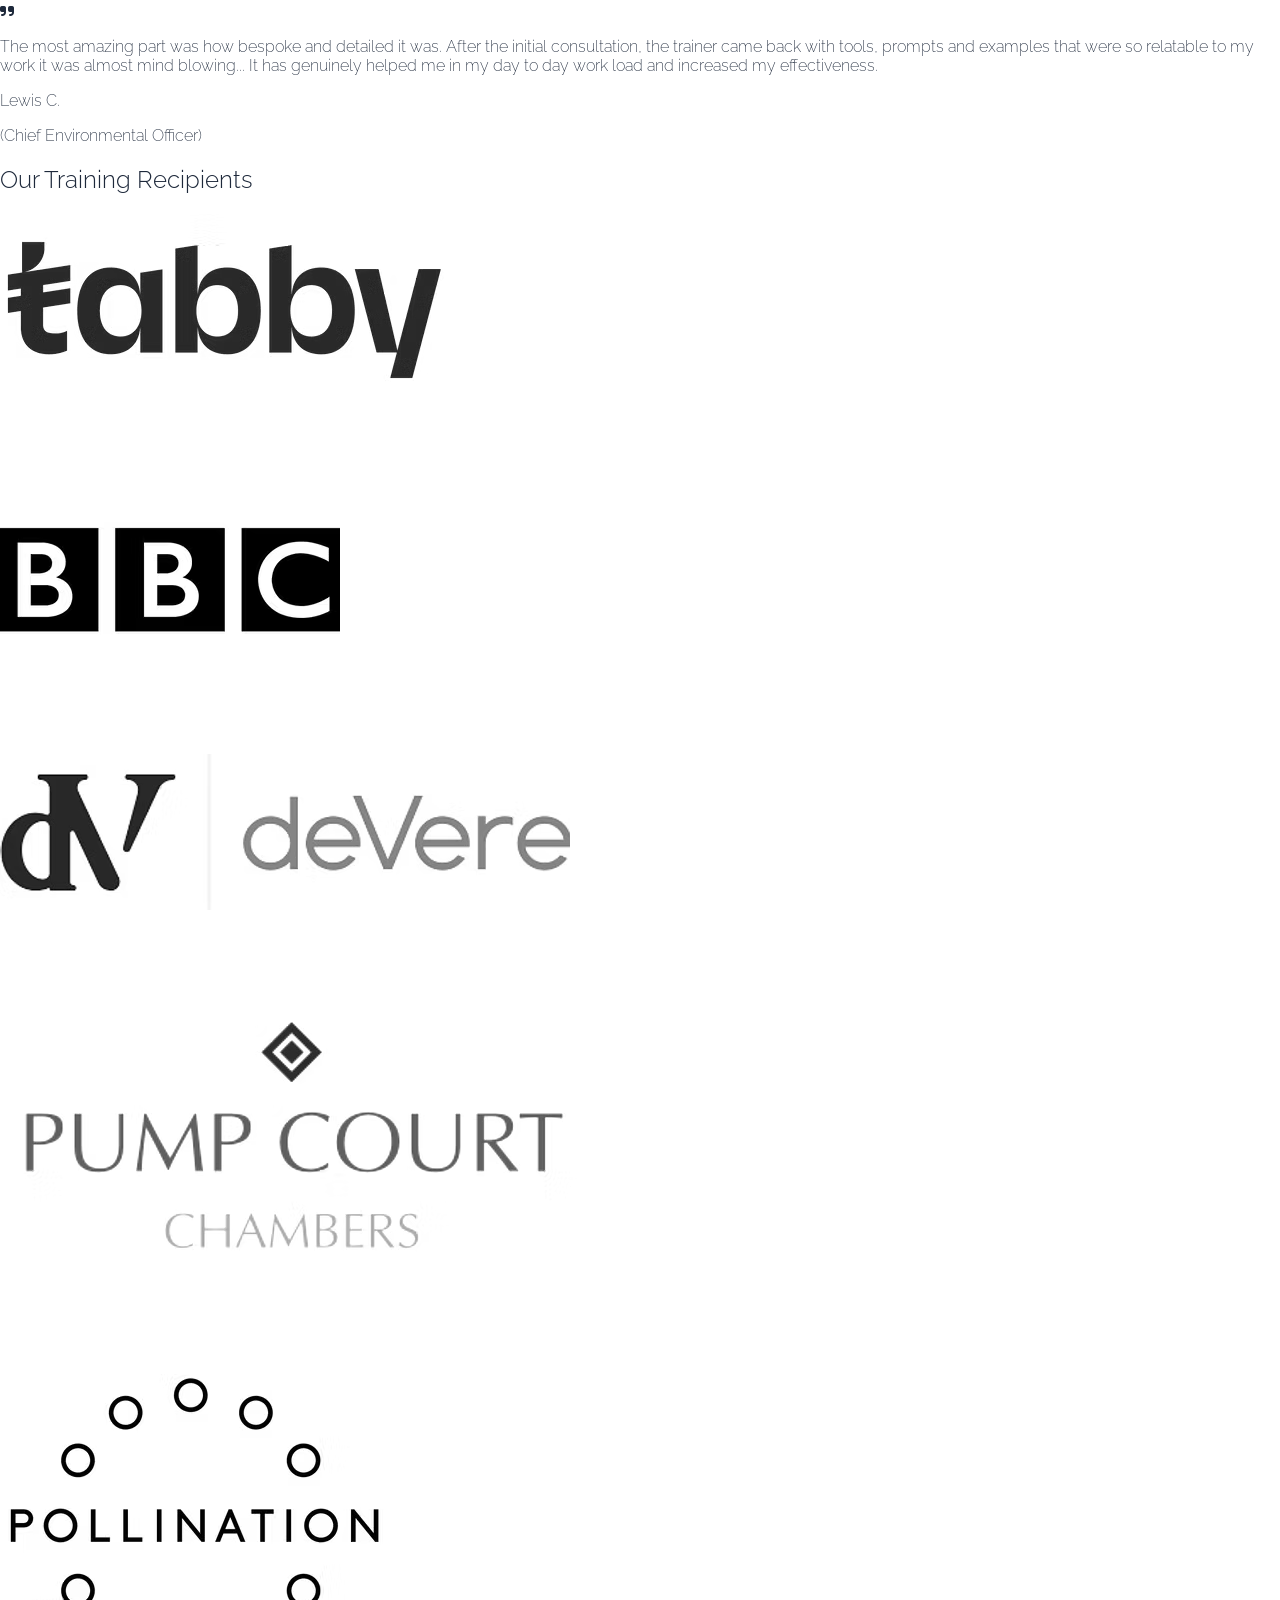
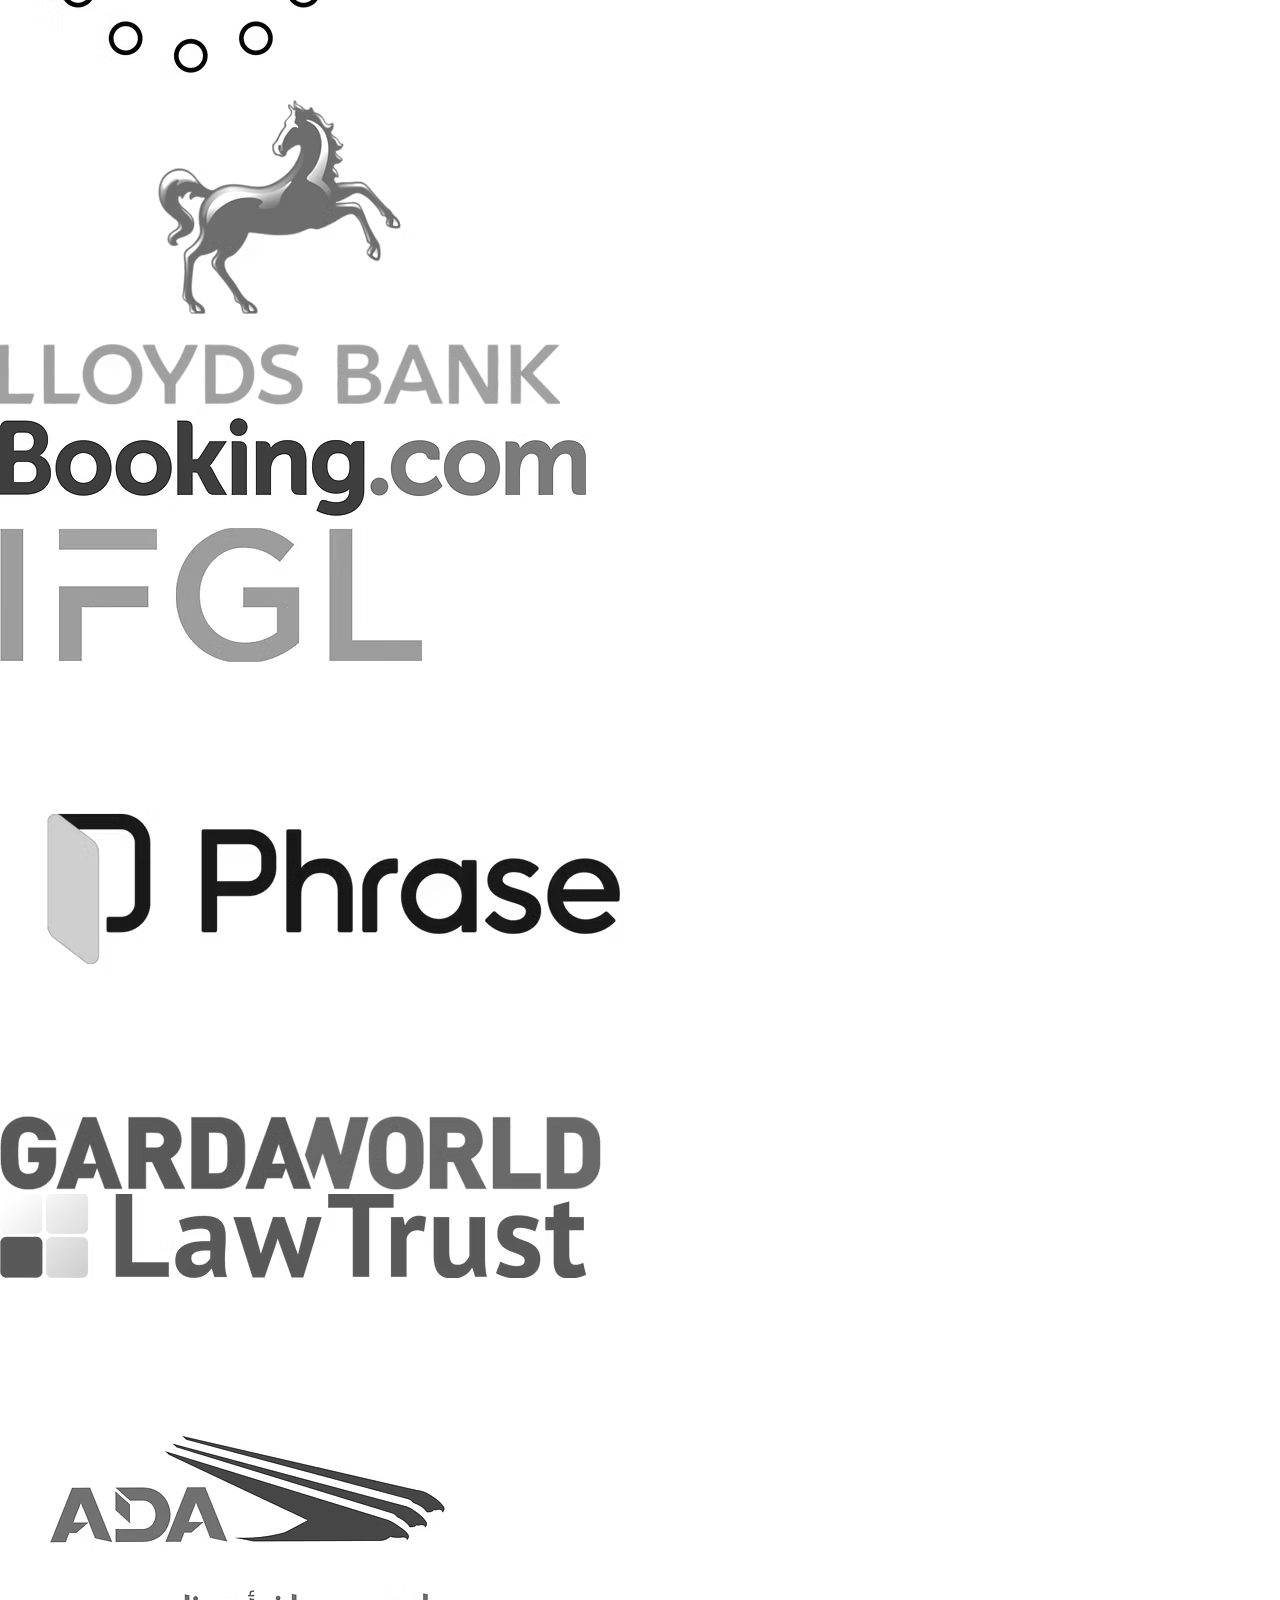
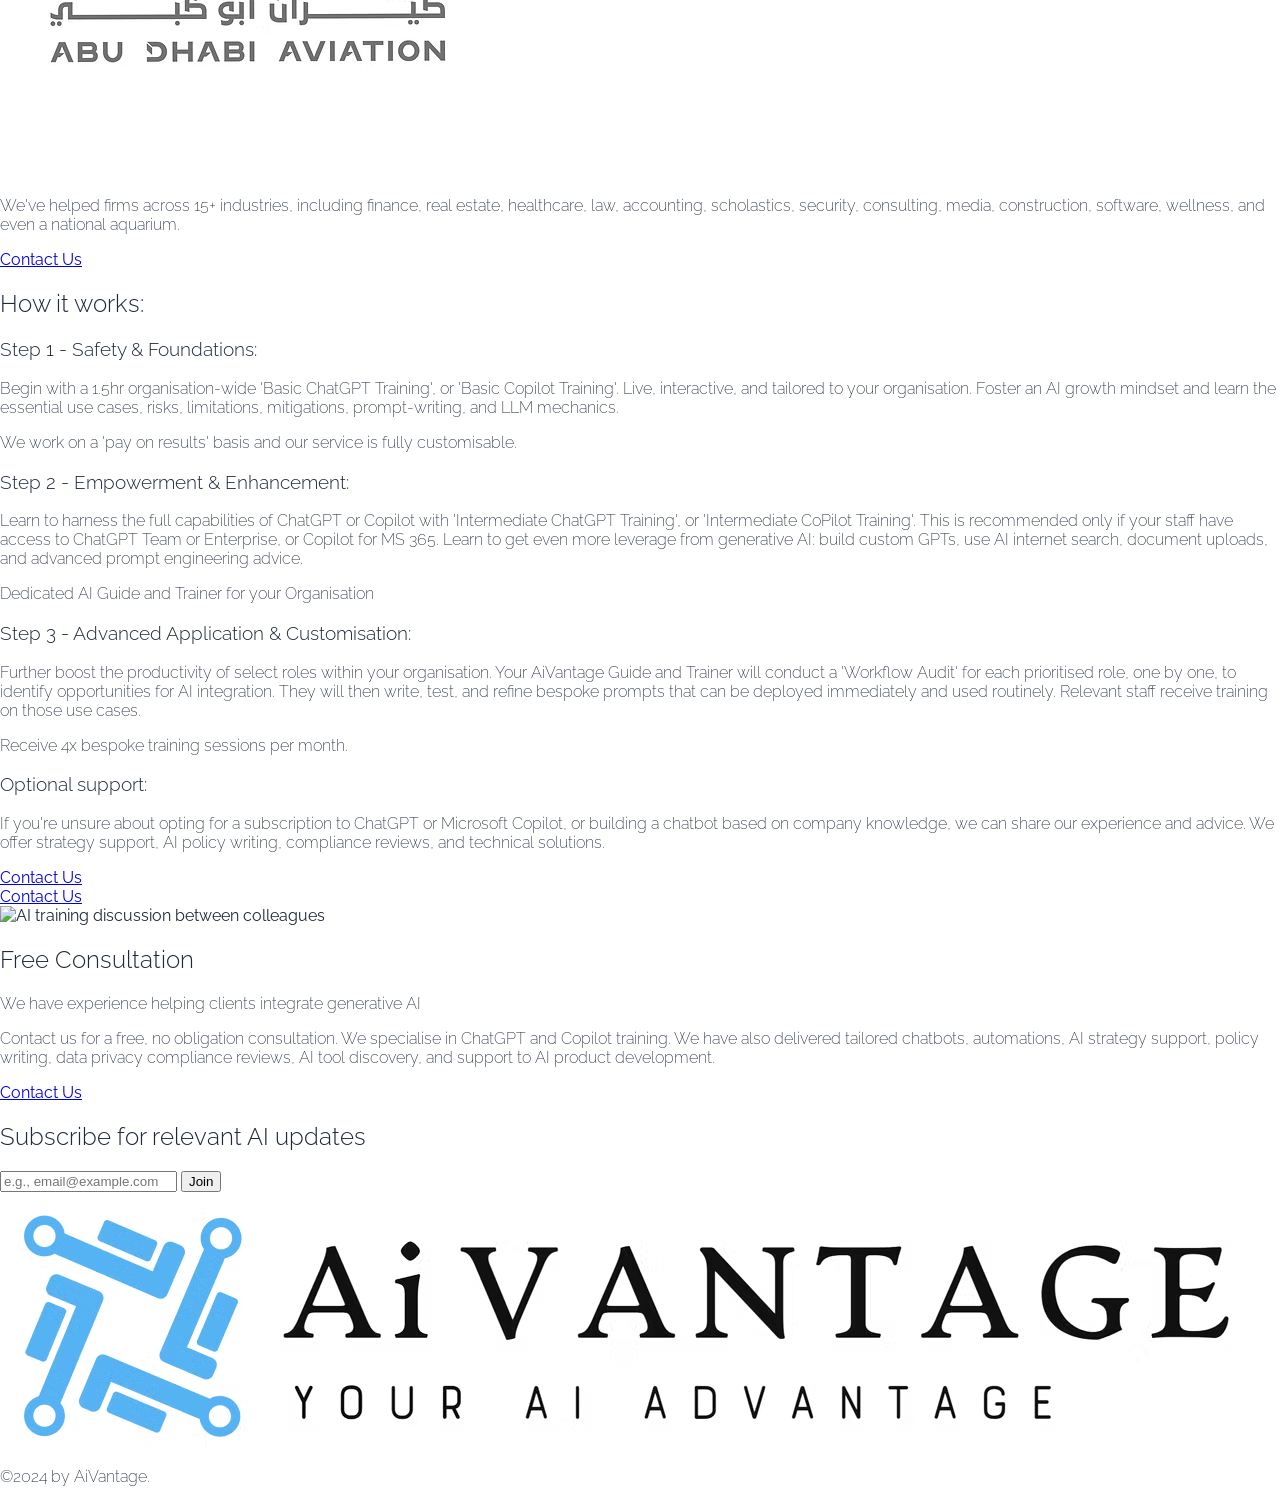
==== commit 813fca04: "Update the sitemap.xml" ====
--- a/index.html
+++ b/index.html
@@ -26,9 +26,10 @@
     <meta name="twitter:description"
         content="Practical AI training, policy support, and GenAI transformation services tailored to your organisation." />
     <meta name="twitter:image" content="https://www.aivantage.info/docs/assets/logo.avif" />
-        <link rel="preconnect" href="https://fonts.googleapis.com">
+    <link rel="preconnect" href="https://fonts.googleapis.com">
     <link rel="preconnect" href="https://fonts.gstatic.com" crossorigin>
-    <link href="https://fonts.googleapis.com/css2?family=Raleway:ital,wght@0,100..900;1,100..900&display=swap" rel="stylesheet" />
+    <link href="https://fonts.googleapis.com/css2?family=Raleway:ital,wght@0,100..900;1,100..900&display=swap"
+        rel="stylesheet" />
 
     <link rel="stylesheet" href="https://cdnjs.cloudflare.com/ajax/libs/font-awesome/6.7.2/css/all.min.css"
         integrity="sha512-Evv84Mr4kqVGRNSgIGL/F/aIDqQb7xQ2vcrdIwxfjThSH8CSR7PBEakCr51Ck+w+/U6swU2Im1vVX0SVk9ABhg=="
@@ -69,7 +70,7 @@
 
     <main>
         <section class="aiv-hero">
-            <div class="mx-auto flex min-h-screen max-w-7xl items-center justify-center px-4 py-16 sm:px-6 lg:px-8">
+            <div class="mx-auto flex md:min-h-screen max-w-7xl items-center justify-center px-4 py-16 sm:px-6 lg:px-8">
                 <div class="w-full text-center">
                     <h1
                         class="aiv-hero__title text-[2.5rem] leading-[1.16] text-[#275883] sm:text-[3.3rem] lg:text-[4.1rem]">
@@ -102,12 +103,14 @@
         </section>
 
         <section class="bg-white py-12 sm:py-16 lg:py-24">
-            <div class="mx-auto grid max-w-7xl items-center gap-14 px-4 sm:px-6 lg:grid-cols-2 lg:px-8 xl:gap-20">
+            <div
+                class="mx-auto grid max-w-7xl items-center justify-center md:justify-center gap-14 px-4 sm:px-6 lg:grid-cols-2 lg:px-8 xl:gap-20">
                 <div class="relative mx-auto w-full max-w-[54rem]">
                     <img src="./docs/assets/ourservices.avif" alt="AiVantage services" class="w-full object-contain" />
                 </div>
 
-                <div class="mx-auto flex max-w-[41rem] flex-col items-start justify-center text-left lg:pr-10">
+                <div
+                    class="mx-auto flex max-w-[41rem] flex-col md:items-start items-center justify-center md:text-left text-center lg:pr-10">
                     <h2 class="text-[2.9rem] font-light leading-[1.16] text-[#275883] sm:text-[3.7rem] lg:text-[4rem]">
                         Our Services
                     </h2>
@@ -270,63 +273,63 @@
         </section>
 
         <section class="bg-white py-16 sm:py-20 lg:py-28">
-            <div class="mx-auto flex max-w-7xl flex-col items-center px-4 text-center sm:px-6 lg:px-8">
+            <div class="mx-auto flex max-w-7xl flex-col items-center md:px-4 text-center sm:px-6 lg:px-8">
                 <h2 class="text-3xl font-light leading-[1.3] text-[#275883] sm:text-5xl">
                     Our Training Recipients
                 </h2>
 
                 <div class="mt-8 md:mt-16 w-full overflow-hidden">
                     <div class="">
-                        <div class="grid grid-cols-2 lg:grid-cols-3">
-                            <div class="border flex items-center justify-center p-10">
+                        <div class="grid grid-cols-1 lg:grid-cols-3">
+                            <div class="border md:border-x-2 border-x-0 flex items-center justify-center md:p-10 p-6">
                                 <img src="./docs/assets/recipients/tabby-logo-charcoal.avif"
                                     alt="Tabby logo ChatGPT training for fintech" class="w-full    mx-auto" />
                             </div>
-                            <div class="border flex items-center justify-center p-10">
+                            <div class="border md:border-x-2 border-x-0 flex items-center justify-center md:p-10 p-6">
                                 <img src="./docs/assets/recipients/bbc-logo.avif"
                                     alt="BBC logo Copilot training recipient" class="w-full    mx-auto" />
                             </div>
 
-                            <div class="border flex items-center justify-center p-10">
+                            <div class="border md:border-x-2 border-x-0 flex items-center justify-center md:p-10 p-6">
                                 <img src="./docs/assets/recipients/download_edited.avif"
                                     alt="4 Pump Court logo ChatGPT training for lawyers" class="w-full mx-auto" />
                             </div>
-                            <div class="border flex items-center justify-center p-10">
+                            <div class="border md:border-x-2 border-x-0 flex items-center justify-center md:p-10 p-6">
                                 <img src="./docs/assets/recipients/Screenshot 2024-01-24 at 14_24_edited.avif"
                                     alt="Booking.com logo Copilot training for business" class="w-full mx-auto" />
                             </div>
 
-                            <div class="border flex items-center justify-center p-10">
+                            <div class="border md:border-x-2 border-x-0 flex items-center justify-center md:p-10 p-6">
                                 <img src="./docs/assets/recipients/6245624cfbdc0756a2a4ac87_Pollination_crop.avif"
                                     alt="Pollination logo ChatGPT training for investment fund"
                                     class="w-full  mx-auto" />
                             </div>
-                            <div class="border flex items-center justify-center p-10">
+                            <div class="border md:border-x-2 border-x-0 flex items-center justify-center md:p-10 p-6">
                                 <img src="./docs/assets/recipients/567c4c_5eea9bd83e5844398b44b658da8a3159~mv2.avif"
                                     alt="DeVere logo ChatGPT training for consultants" class="w-full   mx-auto" />
                             </div>
 
-                            <div class="border flex items-center justify-center p-10">
+                            <div class="border md:border-x-2 border-x-0 flex items-center justify-center md:p-10 p-6">
                                 <img src="./docs/assets/recipients/1450250964_3382_115_o.avif"
                                     alt="Phrase logo ChatGPT training for business" class="w-full  mx-auto" />
                             </div>
-                            <div class="border flex items-center justify-center p-10">
+                            <div class="border md:border-x-2 border-x-0 flex items-center justify-center md:p-10 p-6">
                                 <img src="./docs/assets/recipients/ifgllogo_87100_edited.avif"
                                     alt="IFGL logo Copilot training for finance" class="w-full mx-auto" />
                             </div>
-                            <div class="border flex items-center justify-center p-10">
+                            <div class="border md:border-x-2 border-x-0 flex items-center justify-center md:p-10 p-6">
                                 <img src="./docs/assets/recipients/567c4c_0bd4717d6b2e4359a9a6fe5735ac0bb1~mv2.avif"
                                     alt="Lloyds Bank logo ChatGPT training recipient" class="w-full    mx-auto" />
                             </div>
-                            <div class="border flex items-center justify-center p-10">
+                            <div class="border md:border-x-2 border-x-0 flex items-center justify-center md:p-10 p-6">
                                 <img src="./docs/assets/recipients/GardaWorld_logo_edited.avif"
                                     alt="GardaWorld logo ChatGPT training for business" class="w-full  mx-auto" />
                             </div>
-                            <div class="border flex items-center justify-center p-10">
+                            <div class="border md:border-x-2 border-x-0 flex items-center justify-center md:p-10 p-6">
                                 <img src="./docs/assets/recipients/lt-logo_edited.avif"
                                     alt="LawTrust logo ChatGPT training for accountants" class="w-full mx-auto" />
                             </div>
-                            <div class="border flex items-center justify-center p-10">
+                            <div class="border md:border-x-2 border-x-0 flex items-center justify-center md:p-10 p-6">
                                 <img src="./docs/assets/recipients/ADA_Logo_edited.avif"
                                     alt="ADA logo ChatGPT training for organisations" class="w-full    mx-auto" />
                             </div>
@@ -421,10 +424,14 @@
                         </p>
 
                         <a href="./contact.html"
-                            class="mt-10 inline-flex min-w-[11rem] items-center justify-center bg-[#23537c] px-8 py-4 text-[1.05rem] font-medium text-white transition hover:bg-[#1b4466]">
+                            class="mt-10 md:inline-flex hidden min-w-[11rem] items-center justify-center bg-[#23537c] px-8 py-4 text-[1.05rem] font-medium text-white transition hover:bg-[#1b4466]">
                             Contact Us
                         </a>
                     </div>
+                    <a href="./contact.html"
+                        class="md:hidden mx-auto inline-flex  min-w-[11rem] items-center justify-center bg-[#23537c] px-8 py-4 min-w-[15rem]  text-[1.05rem] font-medium text-white transition hover:bg-[#1b4466]">
+                        Contact Us
+                    </a>
                 </div>
             </div>
         </section>
@@ -480,7 +487,8 @@
                         Subscribe for relevant AI updates
                     </h2>
 
-                    <form id="subscribe-form" class="mt-8 flex w-full max-w-[40rem] items-stretch border border-[#5b6580]"
+                    <form id="subscribe-form"
+                        class="mt-8 flex w-full max-w-[40rem] items-stretch border border-[#5b6580]"
                         action="https://api.web3forms.com/submit" method="POST">
                         <input type="hidden" name="access_key" value="a569b98b-2503-47f1-ad8c-88fdf8b1c6d7" />
                         <input type="hidden" name="subject" value="Subscribe" />
@@ -562,8 +570,4 @@
     </script>
 </body>
 
-</html>
-
-
-
-
+</html>
